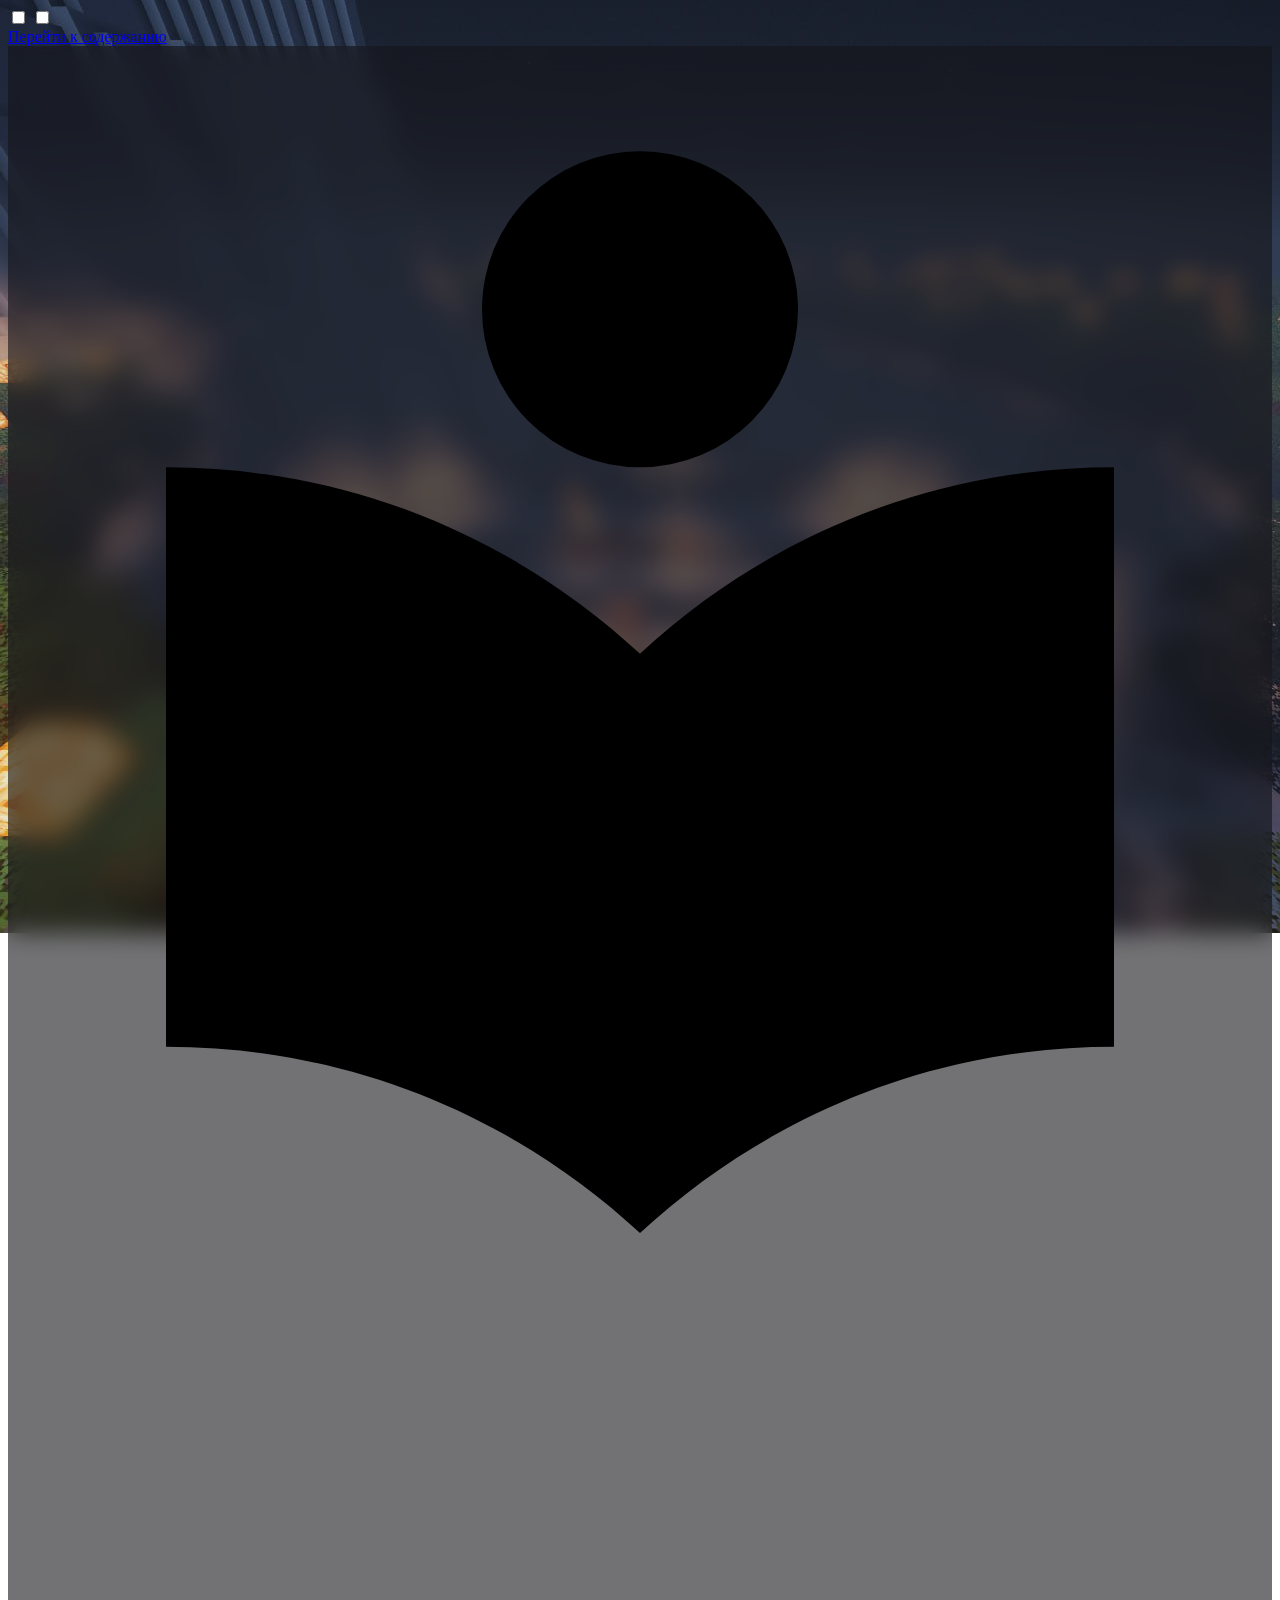
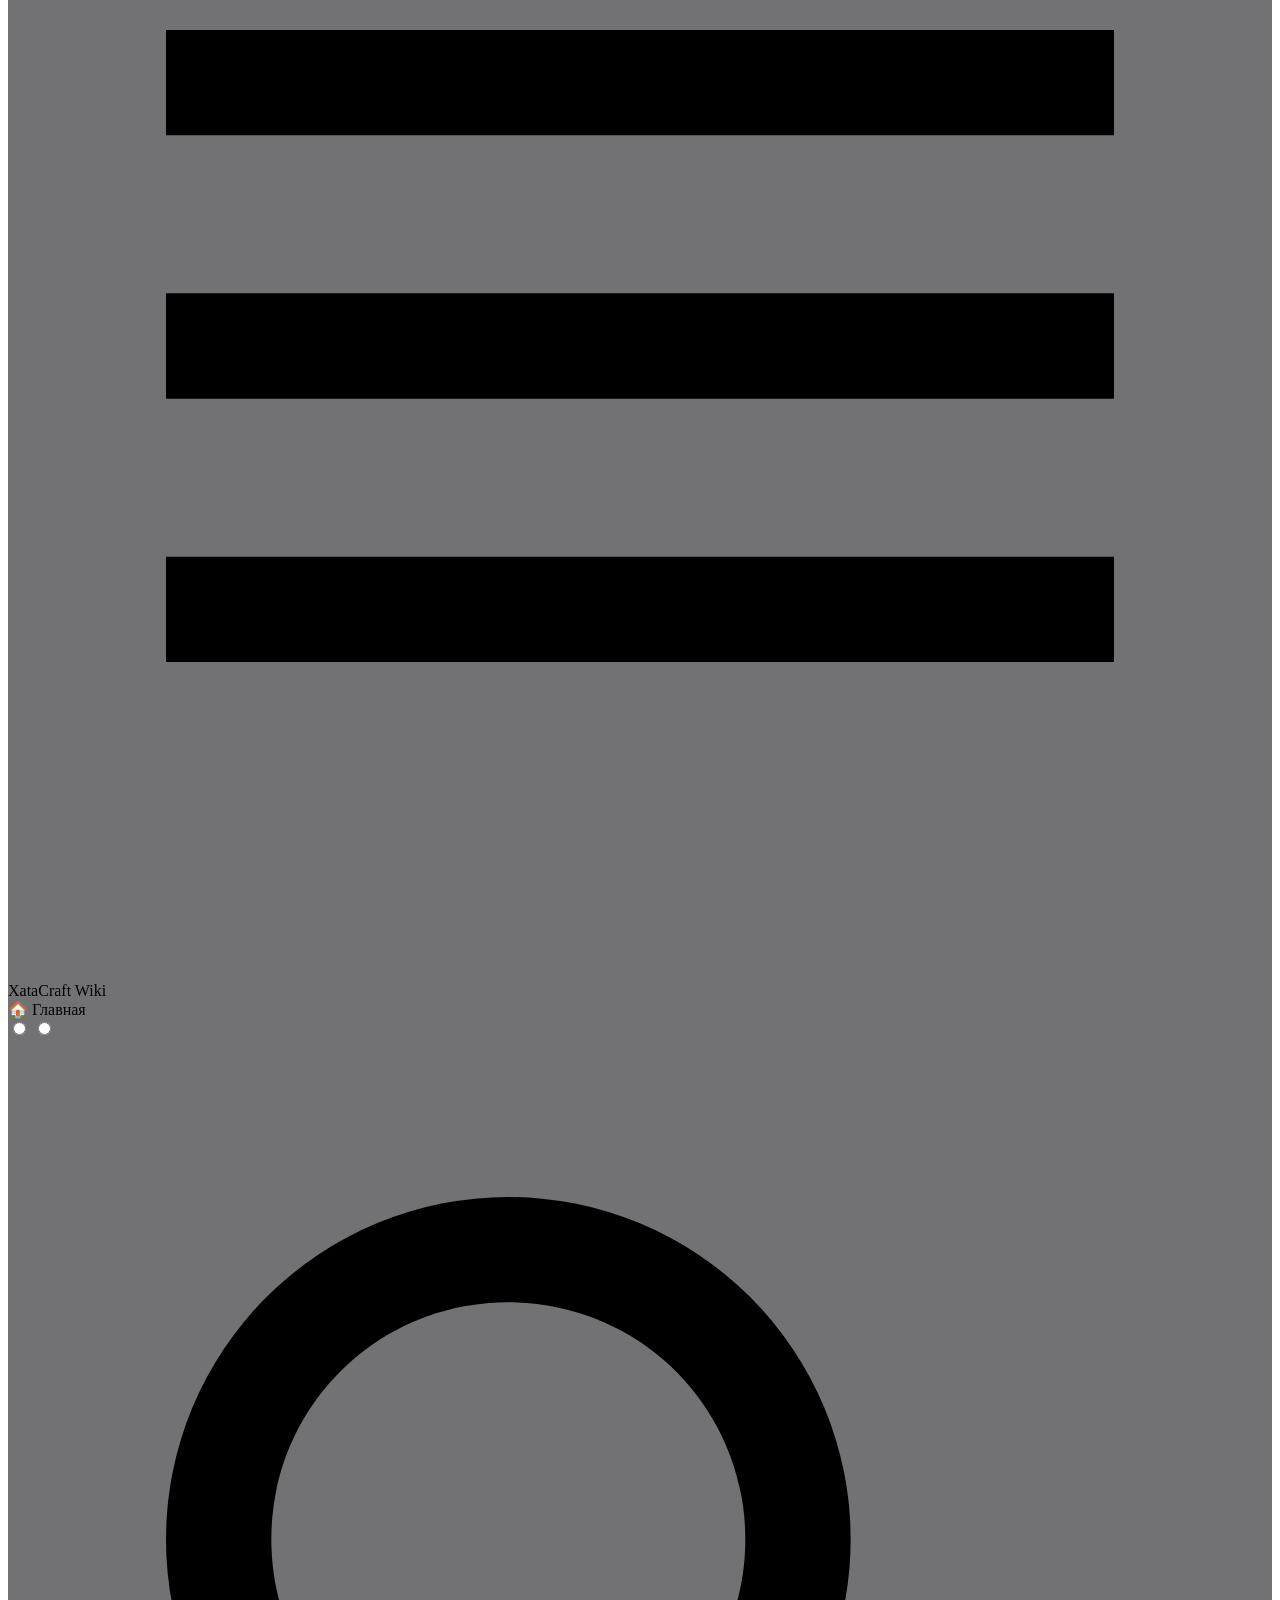
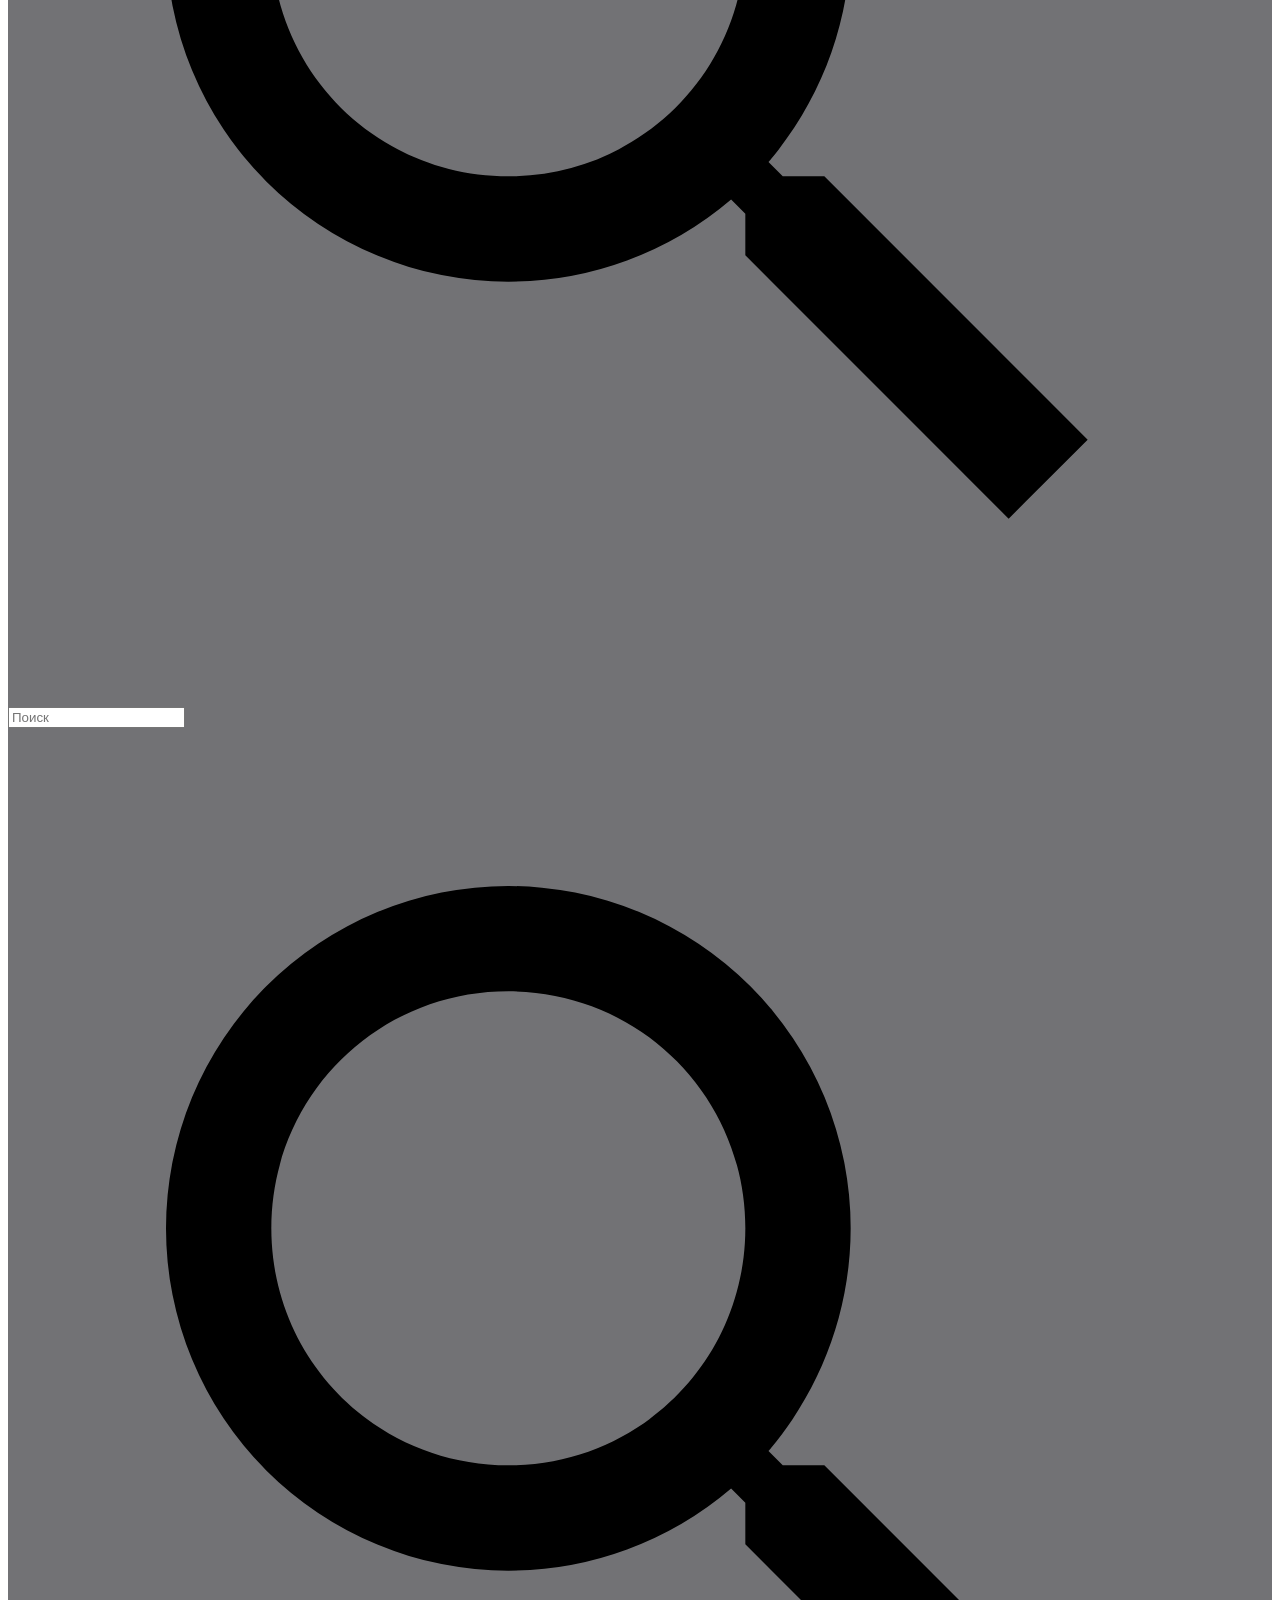
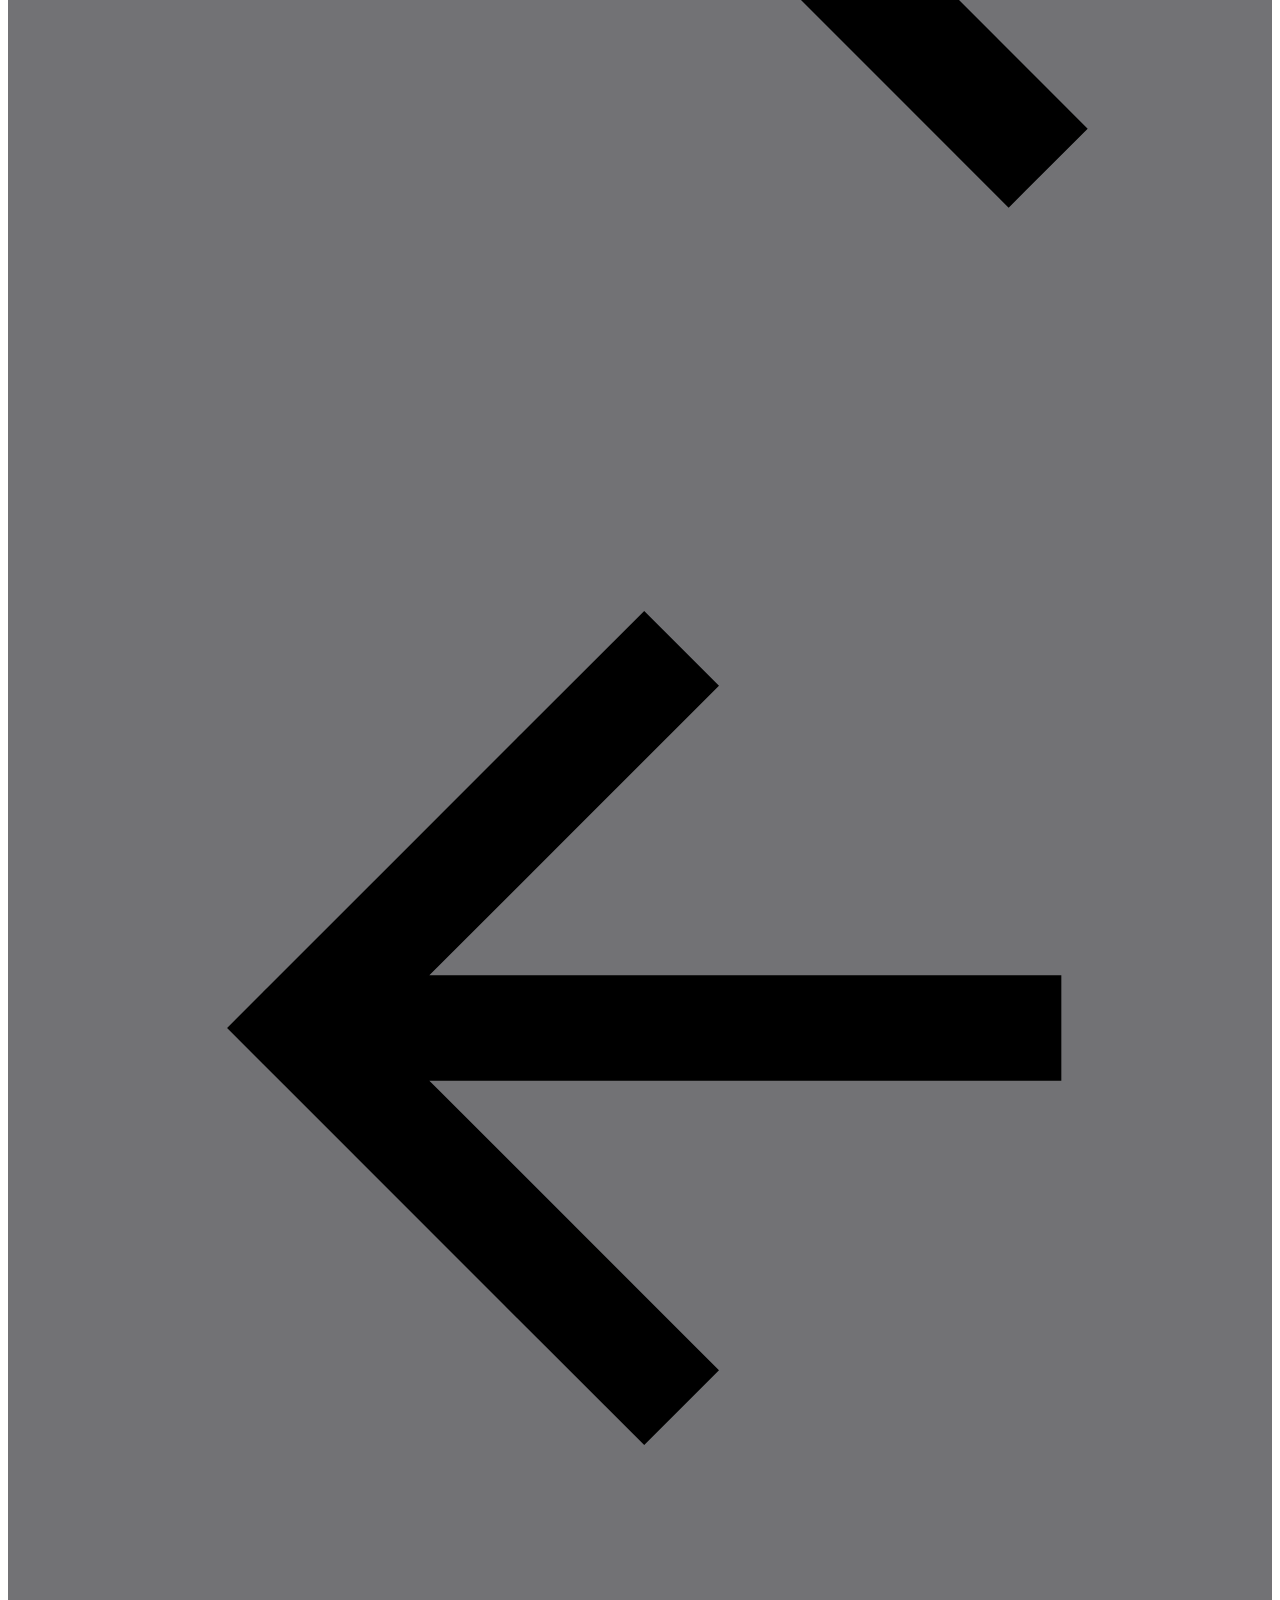
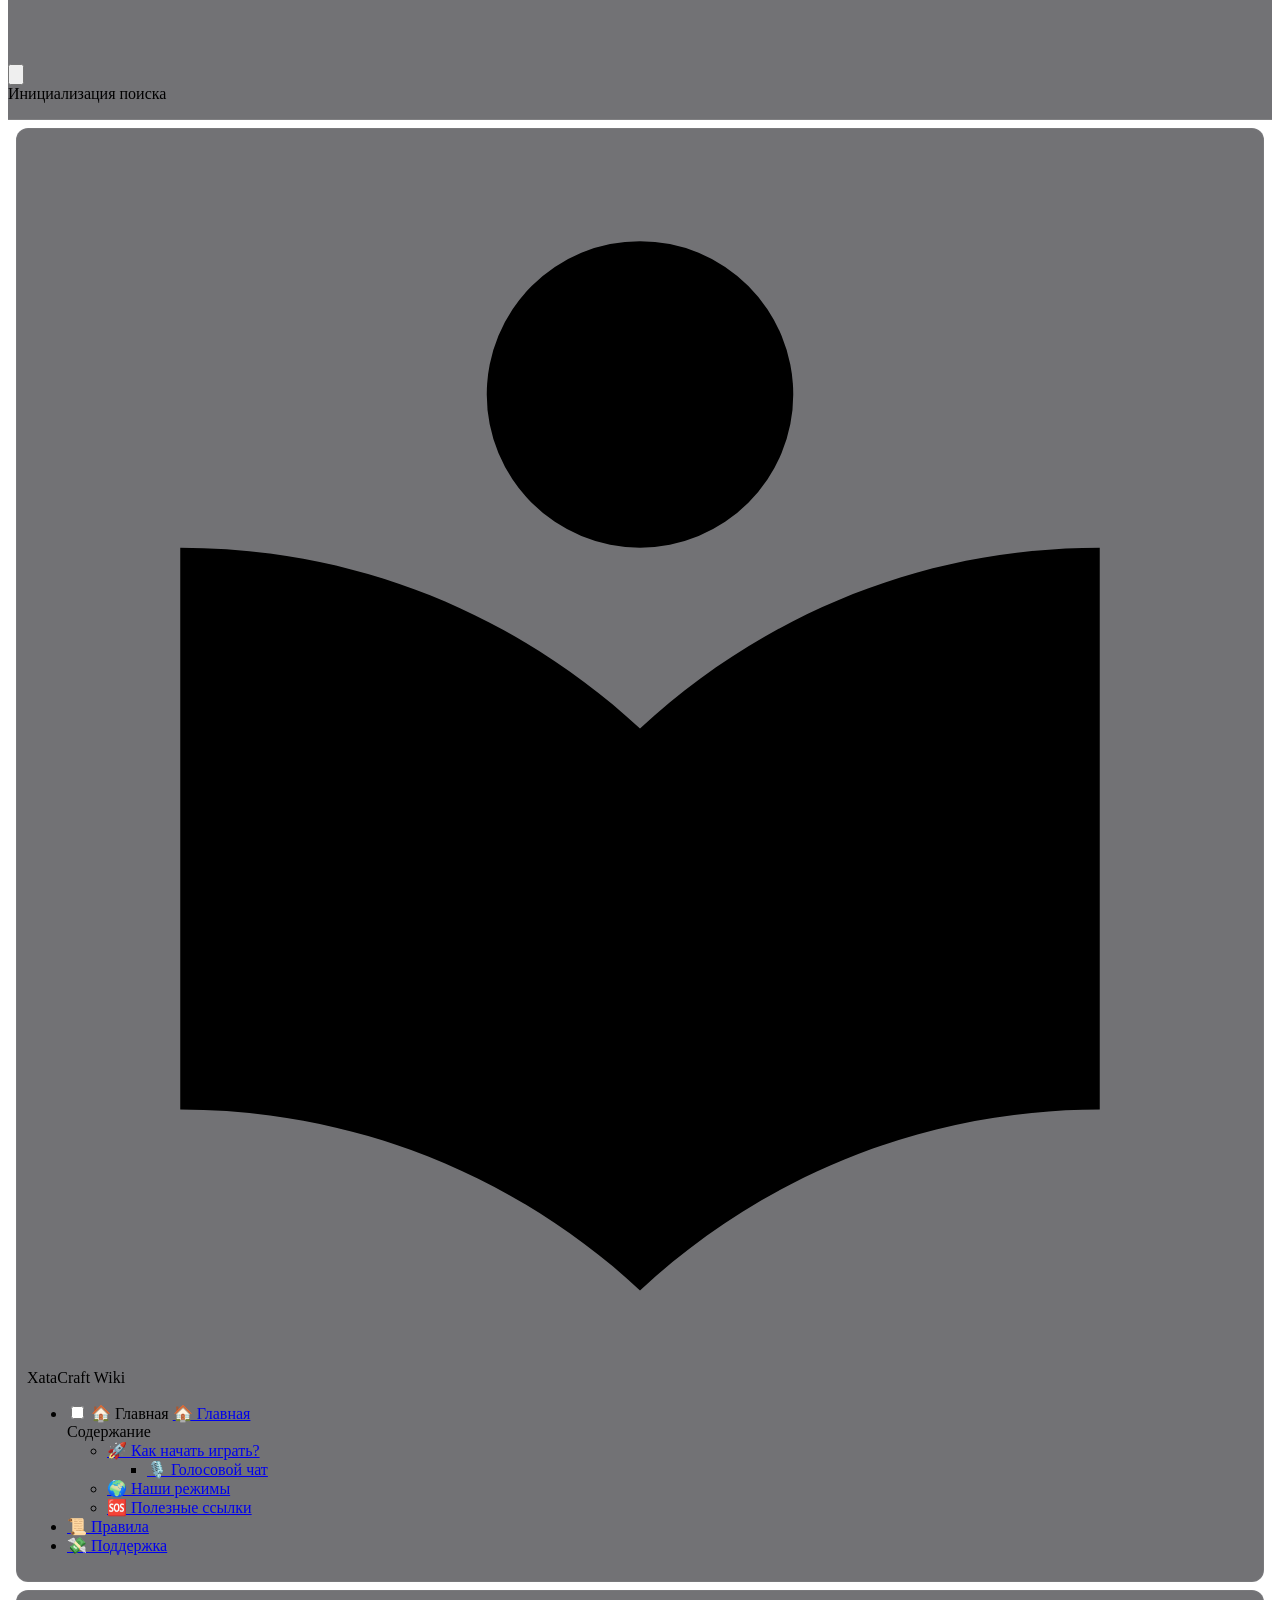
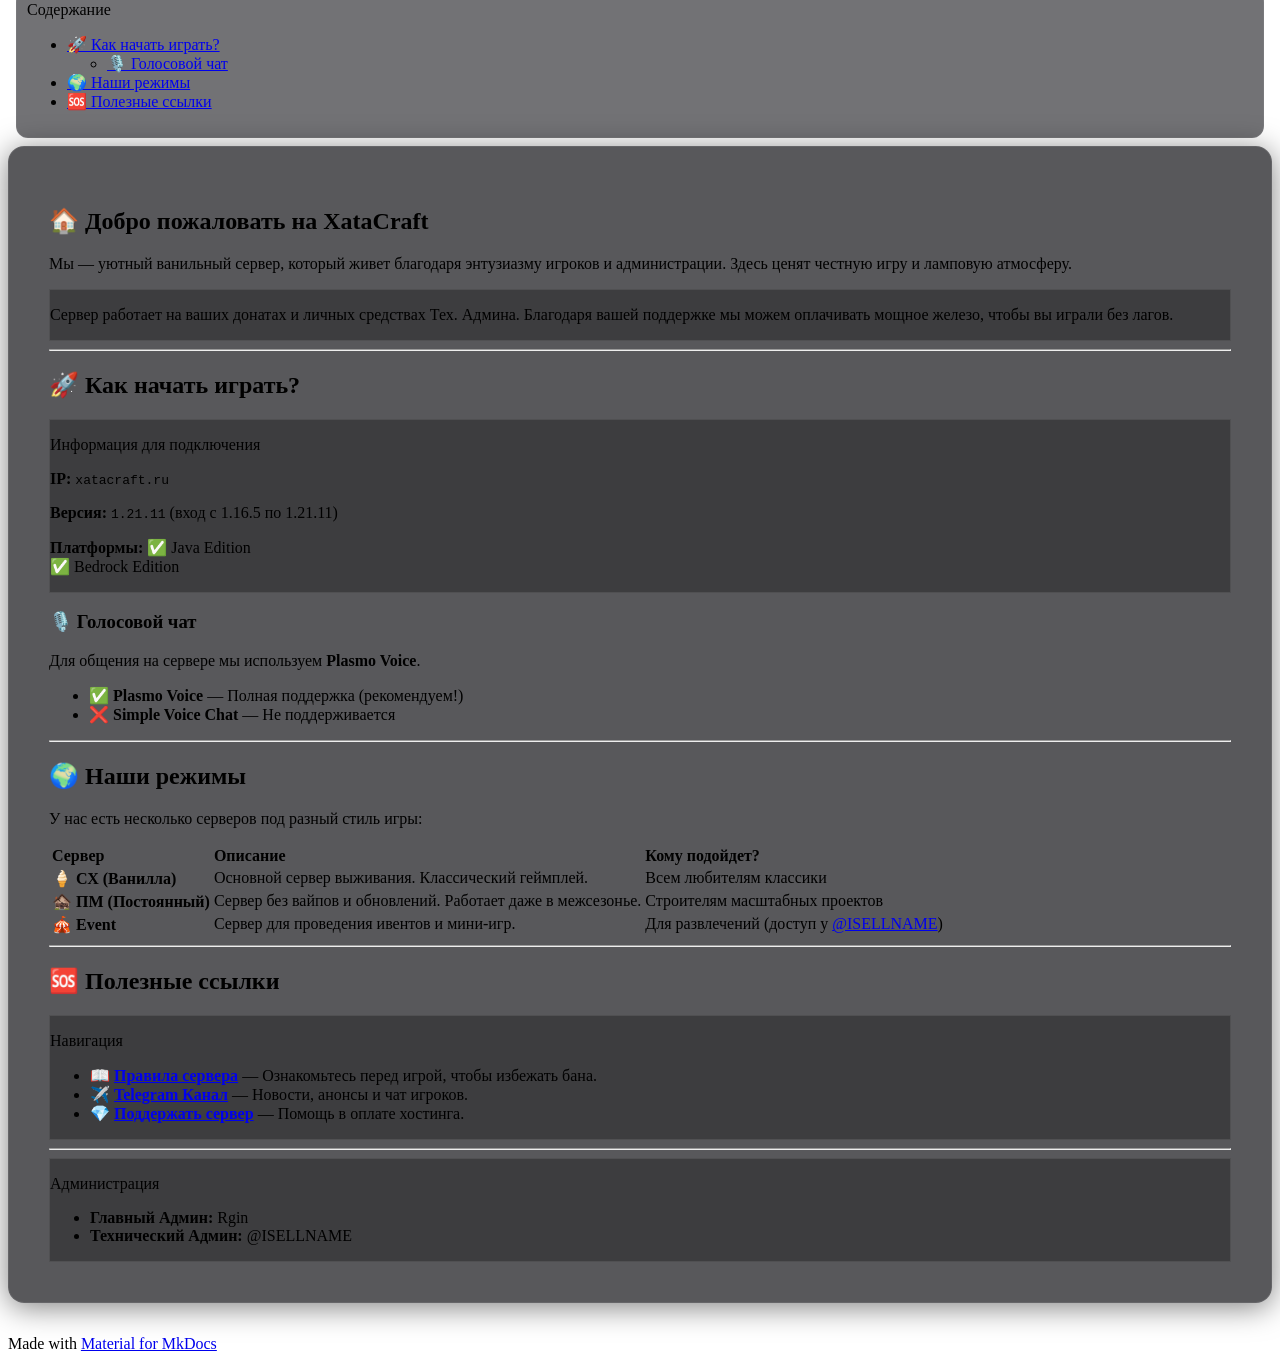
==== site/index.html @ 1f5308f3 "Initial commit: XataCraft Wiki" ====
<!doctype html>
<html lang="ru" class="no-js">
  <head>
    
      <meta charset="utf-8">
      <meta name="viewport" content="width=device-width,initial-scale=1">
      
        <meta name="description" content="Главная страница базы знаний XataCraft">
      
      
      
        <link rel="canonical" href="https://wiki.xatacraft.ru/">
      
      
      
        <link rel="next" href="pravila/">
      
      
        
      
      
      <link rel="icon" href="assets/images/favicon.png">
      <meta name="generator" content="mkdocs-1.6.1, mkdocs-material-9.7.1">
    
    
      
        <title>XataCraft Wiki</title>
      
    
    
      <link rel="stylesheet" href="assets/stylesheets/main.484c7ddc.min.css">
      
        
        <link rel="stylesheet" href="assets/stylesheets/palette.ab4e12ef.min.css">
      
      


    
    
      
    
    
      
        
        
        <link rel="preconnect" href="https://fonts.gstatic.com" crossorigin>
        <link rel="stylesheet" href="https://fonts.googleapis.com/css?family=Roboto:300,300i,400,400i,700,700i%7CRoboto+Mono:400,400i,700,700i&display=fallback">
        <style>:root{--md-text-font:"Roboto";--md-code-font:"Roboto Mono"}</style>
      
    
    
      <link rel="stylesheet" href="stylesheets/extra.css">
    
    <script>__md_scope=new URL(".",location),__md_hash=e=>[...e].reduce(((e,_)=>(e<<5)-e+_.charCodeAt(0)),0),__md_get=(e,_=localStorage,t=__md_scope)=>JSON.parse(_.getItem(t.pathname+"."+e)),__md_set=(e,_,t=localStorage,a=__md_scope)=>{try{t.setItem(a.pathname+"."+e,JSON.stringify(_))}catch(e){}}</script>
    
      

    
    
  </head>
  
  
    
    
      
    
    
    
    
    <body dir="ltr" data-md-color-scheme="slate" data-md-color-primary="blue" data-md-color-accent="light-blue">
  
    
    <input class="md-toggle" data-md-toggle="drawer" type="checkbox" id="__drawer" autocomplete="off">
    <input class="md-toggle" data-md-toggle="search" type="checkbox" id="__search" autocomplete="off">
    <label class="md-overlay" for="__drawer"></label>
    <div data-md-component="skip">
      
        
        <a href="#xatacraft" class="md-skip">
          Перейти к содержанию
        </a>
      
    </div>
    <div data-md-component="announce">
      
    </div>
    
    
      

  

<header class="md-header md-header--shadow" data-md-component="header">
  <nav class="md-header__inner md-grid" aria-label="Верхний колонтитул">
    <a href="." title="XataCraft Wiki" class="md-header__button md-logo" aria-label="XataCraft Wiki" data-md-component="logo">
      
  
  <svg xmlns="http://www.w3.org/2000/svg" viewBox="0 0 24 24"><path d="M12 8a3 3 0 0 0 3-3 3 3 0 0 0-3-3 3 3 0 0 0-3 3 3 3 0 0 0 3 3m0 3.54C9.64 9.35 6.5 8 3 8v11c3.5 0 6.64 1.35 9 3.54 2.36-2.19 5.5-3.54 9-3.54V8c-3.5 0-6.64 1.35-9 3.54"/></svg>

    </a>
    <label class="md-header__button md-icon" for="__drawer">
      
      <svg xmlns="http://www.w3.org/2000/svg" viewBox="0 0 24 24"><path d="M3 6h18v2H3zm0 5h18v2H3zm0 5h18v2H3z"/></svg>
    </label>
    <div class="md-header__title" data-md-component="header-title">
      <div class="md-header__ellipsis">
        <div class="md-header__topic">
          <span class="md-ellipsis">
            XataCraft Wiki
          </span>
        </div>
        <div class="md-header__topic" data-md-component="header-topic">
          <span class="md-ellipsis">
            
              🏠 Главная
            
          </span>
        </div>
      </div>
    </div>
    
      
        <form class="md-header__option" data-md-component="palette">
  
    
    
    
    <input class="md-option" data-md-color-media="" data-md-color-scheme="slate" data-md-color-primary="blue" data-md-color-accent="light-blue"  aria-label="Светлая тема"  type="radio" name="__palette" id="__palette_0">
    
      <label class="md-header__button md-icon" title="Светлая тема" for="__palette_1" hidden>
        <svg xmlns="http://www.w3.org/2000/svg" viewBox="0 0 24 24"><path d="m17.75 4.09-2.53 1.94.91 3.06-2.63-1.81-2.63 1.81.91-3.06-2.53-1.94L12.44 4l1.06-3 1.06 3zm3.5 6.91-1.64 1.25.59 1.98-1.7-1.17-1.7 1.17.59-1.98L15.75 11l2.06-.05L18.5 9l.69 1.95zm-2.28 4.95c.83-.08 1.72 1.1 1.19 1.85-.32.45-.66.87-1.08 1.27C15.17 23 8.84 23 4.94 19.07c-3.91-3.9-3.91-10.24 0-14.14.4-.4.82-.76 1.27-1.08.75-.53 1.93.36 1.85 1.19-.27 2.86.69 5.83 2.89 8.02a9.96 9.96 0 0 0 8.02 2.89m-1.64 2.02a12.08 12.08 0 0 1-7.8-3.47c-2.17-2.19-3.33-5-3.49-7.82-2.81 3.14-2.7 7.96.31 10.98 3.02 3.01 7.84 3.12 10.98.31"/></svg>
      </label>
    
  
    
    
    
    <input class="md-option" data-md-color-media="" data-md-color-scheme="default" data-md-color-primary="indigo" data-md-color-accent="indigo"  aria-label="Темная тема"  type="radio" name="__palette" id="__palette_1">
    
      <label class="md-header__button md-icon" title="Темная тема" for="__palette_0" hidden>
        <svg xmlns="http://www.w3.org/2000/svg" viewBox="0 0 24 24"><path d="M12 7a5 5 0 0 1 5 5 5 5 0 0 1-5 5 5 5 0 0 1-5-5 5 5 0 0 1 5-5m0 2a3 3 0 0 0-3 3 3 3 0 0 0 3 3 3 3 0 0 0 3-3 3 3 0 0 0-3-3m0-7 2.39 3.42C13.65 5.15 12.84 5 12 5s-1.65.15-2.39.42zM3.34 7l4.16-.35A7.2 7.2 0 0 0 5.94 8.5c-.44.74-.69 1.5-.83 2.29zm.02 10 1.76-3.77a7.131 7.131 0 0 0 2.38 4.14zM20.65 7l-1.77 3.79a7.02 7.02 0 0 0-2.38-4.15zm-.01 10-4.14.36c.59-.51 1.12-1.14 1.54-1.86.42-.73.69-1.5.83-2.29zM12 22l-2.41-3.44c.74.27 1.55.44 2.41.44.82 0 1.63-.17 2.37-.44z"/></svg>
      </label>
    
  
</form>
      
    
    
      <script>var palette=__md_get("__palette");if(palette&&palette.color){if("(prefers-color-scheme)"===palette.color.media){var media=matchMedia("(prefers-color-scheme: light)"),input=document.querySelector(media.matches?"[data-md-color-media='(prefers-color-scheme: light)']":"[data-md-color-media='(prefers-color-scheme: dark)']");palette.color.media=input.getAttribute("data-md-color-media"),palette.color.scheme=input.getAttribute("data-md-color-scheme"),palette.color.primary=input.getAttribute("data-md-color-primary"),palette.color.accent=input.getAttribute("data-md-color-accent")}for(var[key,value]of Object.entries(palette.color))document.body.setAttribute("data-md-color-"+key,value)}</script>
    
    
    
      
      
        <label class="md-header__button md-icon" for="__search">
          
          <svg xmlns="http://www.w3.org/2000/svg" viewBox="0 0 24 24"><path d="M9.5 3A6.5 6.5 0 0 1 16 9.5c0 1.61-.59 3.09-1.56 4.23l.27.27h.79l5 5-1.5 1.5-5-5v-.79l-.27-.27A6.52 6.52 0 0 1 9.5 16 6.5 6.5 0 0 1 3 9.5 6.5 6.5 0 0 1 9.5 3m0 2C7 5 5 7 5 9.5S7 14 9.5 14 14 12 14 9.5 12 5 9.5 5"/></svg>
        </label>
        <div class="md-search" data-md-component="search" role="dialog">
  <label class="md-search__overlay" for="__search"></label>
  <div class="md-search__inner" role="search">
    <form class="md-search__form" name="search">
      <input type="text" class="md-search__input" name="query" aria-label="Поиск" placeholder="Поиск" autocapitalize="off" autocorrect="off" autocomplete="off" spellcheck="false" data-md-component="search-query" required>
      <label class="md-search__icon md-icon" for="__search">
        
        <svg xmlns="http://www.w3.org/2000/svg" viewBox="0 0 24 24"><path d="M9.5 3A6.5 6.5 0 0 1 16 9.5c0 1.61-.59 3.09-1.56 4.23l.27.27h.79l5 5-1.5 1.5-5-5v-.79l-.27-.27A6.52 6.52 0 0 1 9.5 16 6.5 6.5 0 0 1 3 9.5 6.5 6.5 0 0 1 9.5 3m0 2C7 5 5 7 5 9.5S7 14 9.5 14 14 12 14 9.5 12 5 9.5 5"/></svg>
        
        <svg xmlns="http://www.w3.org/2000/svg" viewBox="0 0 24 24"><path d="M20 11v2H8l5.5 5.5-1.42 1.42L4.16 12l7.92-7.92L13.5 5.5 8 11z"/></svg>
      </label>
      <nav class="md-search__options" aria-label="Поиск">
        
        <button type="reset" class="md-search__icon md-icon" title="Очистить" aria-label="Очистить" tabindex="-1">
          
          <svg xmlns="http://www.w3.org/2000/svg" viewBox="0 0 24 24"><path d="M19 6.41 17.59 5 12 10.59 6.41 5 5 6.41 10.59 12 5 17.59 6.41 19 12 13.41 17.59 19 19 17.59 13.41 12z"/></svg>
        </button>
      </nav>
      
        <div class="md-search__suggest" data-md-component="search-suggest"></div>
      
    </form>
    <div class="md-search__output">
      <div class="md-search__scrollwrap" tabindex="0" data-md-scrollfix>
        <div class="md-search-result" data-md-component="search-result">
          <div class="md-search-result__meta">
            Инициализация поиска
          </div>
          <ol class="md-search-result__list" role="presentation"></ol>
        </div>
      </div>
    </div>
  </div>
</div>
      
    
    
  </nav>
  
</header>
    
    <div class="md-container" data-md-component="container">
      
      
        
          
        
      
      <main class="md-main" data-md-component="main">
        <div class="md-main__inner md-grid">
          
            
              
              <div class="md-sidebar md-sidebar--primary" data-md-component="sidebar" data-md-type="navigation" >
                <div class="md-sidebar__scrollwrap">
                  <div class="md-sidebar__inner">
                    



<nav class="md-nav md-nav--primary" aria-label="Навигация" data-md-level="0">
  <label class="md-nav__title" for="__drawer">
    <a href="." title="XataCraft Wiki" class="md-nav__button md-logo" aria-label="XataCraft Wiki" data-md-component="logo">
      
  
  <svg xmlns="http://www.w3.org/2000/svg" viewBox="0 0 24 24"><path d="M12 8a3 3 0 0 0 3-3 3 3 0 0 0-3-3 3 3 0 0 0-3 3 3 3 0 0 0 3 3m0 3.54C9.64 9.35 6.5 8 3 8v11c3.5 0 6.64 1.35 9 3.54 2.36-2.19 5.5-3.54 9-3.54V8c-3.5 0-6.64 1.35-9 3.54"/></svg>

    </a>
    XataCraft Wiki
  </label>
  
  <ul class="md-nav__list" data-md-scrollfix>
    
      
      
  
  
    
  
  
  
    <li class="md-nav__item md-nav__item--active">
      
      <input class="md-nav__toggle md-toggle" type="checkbox" id="__toc">
      
      
        
      
      
        <label class="md-nav__link md-nav__link--active" for="__toc">
          
  
  
  <span class="md-ellipsis">
    
  
    🏠 Главная
  

    
  </span>
  
  

          <span class="md-nav__icon md-icon"></span>
        </label>
      
      <a href="." class="md-nav__link md-nav__link--active">
        
  
  
  <span class="md-ellipsis">
    
  
    🏠 Главная
  

    
  </span>
  
  

      </a>
      
        

<nav class="md-nav md-nav--secondary" aria-label="Содержание">
  
  
  
    
  
  
    <label class="md-nav__title" for="__toc">
      <span class="md-nav__icon md-icon"></span>
      Содержание
    </label>
    <ul class="md-nav__list" data-md-component="toc" data-md-scrollfix>
      
        <li class="md-nav__item">
  <a href="#_1" class="md-nav__link">
    <span class="md-ellipsis">
      
        🚀 Как начать играть?
      
    </span>
  </a>
  
    <nav class="md-nav" aria-label="🚀 Как начать играть?">
      <ul class="md-nav__list">
        
          <li class="md-nav__item">
  <a href="#_2" class="md-nav__link">
    <span class="md-ellipsis">
      
        🎙️ Голосовой чат
      
    </span>
  </a>
  
</li>
        
      </ul>
    </nav>
  
</li>
      
        <li class="md-nav__item">
  <a href="#_3" class="md-nav__link">
    <span class="md-ellipsis">
      
        🌍 Наши режимы
      
    </span>
  </a>
  
</li>
      
        <li class="md-nav__item">
  <a href="#_4" class="md-nav__link">
    <span class="md-ellipsis">
      
        🆘 Полезные ссылки
      
    </span>
  </a>
  
</li>
      
    </ul>
  
</nav>
      
    </li>
  

    
      
      
  
  
  
  
    <li class="md-nav__item">
      <a href="pravila/" class="md-nav__link">
        
  
  
  <span class="md-ellipsis">
    
  
    📜 Правила
  

    
  </span>
  
  

      </a>
    </li>
  

    
      
      
  
  
  
  
    <li class="md-nav__item">
      <a href="donate/" class="md-nav__link">
        
  
  
  <span class="md-ellipsis">
    
  
    💸 Поддержка
  

    
  </span>
  
  

      </a>
    </li>
  

    
  </ul>
</nav>
                  </div>
                </div>
              </div>
            
            
              
              <div class="md-sidebar md-sidebar--secondary" data-md-component="sidebar" data-md-type="toc" >
                <div class="md-sidebar__scrollwrap">
                  <div class="md-sidebar__inner">
                    

<nav class="md-nav md-nav--secondary" aria-label="Содержание">
  
  
  
    
  
  
    <label class="md-nav__title" for="__toc">
      <span class="md-nav__icon md-icon"></span>
      Содержание
    </label>
    <ul class="md-nav__list" data-md-component="toc" data-md-scrollfix>
      
        <li class="md-nav__item">
  <a href="#_1" class="md-nav__link">
    <span class="md-ellipsis">
      
        🚀 Как начать играть?
      
    </span>
  </a>
  
    <nav class="md-nav" aria-label="🚀 Как начать играть?">
      <ul class="md-nav__list">
        
          <li class="md-nav__item">
  <a href="#_2" class="md-nav__link">
    <span class="md-ellipsis">
      
        🎙️ Голосовой чат
      
    </span>
  </a>
  
</li>
        
      </ul>
    </nav>
  
</li>
      
        <li class="md-nav__item">
  <a href="#_3" class="md-nav__link">
    <span class="md-ellipsis">
      
        🌍 Наши режимы
      
    </span>
  </a>
  
</li>
      
        <li class="md-nav__item">
  <a href="#_4" class="md-nav__link">
    <span class="md-ellipsis">
      
        🆘 Полезные ссылки
      
    </span>
  </a>
  
</li>
      
    </ul>
  
</nav>
                  </div>
                </div>
              </div>
            
          
          
            <div class="md-content" data-md-component="content">
              
              <article class="md-content__inner md-typeset">
                
                  



<h1 id="xatacraft">🏠 Добро пожаловать на XataCraft</h1>
<p>Мы — уютный ванильный сервер, который живет благодаря энтузиазму игроков и администрации. Здесь ценят честную игру и ламповую атмосферу.</p>
<div class="admonition note">
<p>Сервер работает на ваших донатах и личных средствах Тех. Админа. Благодаря вашей поддержке мы можем оплачивать мощное железо, чтобы вы играли без лагов.</p>
</div>
<hr />
<h2 id="_1">🚀 Как начать играть?</h2>
<div class="admonition success">
<p class="admonition-title">Информация для подключения</p>
<p><strong>IP:</strong> <code>xatacraft.ru</code></p>
<p><strong>Версия:</strong> <code>1.21.11</code> (вход с 1.16.5 по 1.21.11)</p>
<p><strong>Платформы:</strong> 
✅ Java Edition<br />
✅ Bedrock Edition</p>
</div>
<h3 id="_2">🎙️ Голосовой чат</h3>
<p>Для общения на сервере мы используем <strong>Plasmo Voice</strong>.</p>
<ul>
<li>✅ <strong>Plasmo Voice</strong> — Полная поддержка (рекомендуем!)</li>
<li>❌ <strong>Simple Voice Chat</strong> — Не поддерживается</li>
</ul>
<hr />
<h2 id="_3">🌍 Наши режимы</h2>
<p>У нас есть несколько серверов под разный стиль игры:</p>
<table>
<thead>
<tr>
<th style="text-align: left;">Сервер</th>
<th style="text-align: left;">Описание</th>
<th style="text-align: left;">Кому подойдет?</th>
</tr>
</thead>
<tbody>
<tr>
<td style="text-align: left;"><strong>🍦 СХ (Ванилла)</strong></td>
<td style="text-align: left;">Основной сервер выживания. Классический геймплей.</td>
<td style="text-align: left;">Всем любителям классики</td>
</tr>
<tr>
<td style="text-align: left;"><strong>🏚️ ПМ (Постоянный)</strong></td>
<td style="text-align: left;">Сервер без вайпов и обновлений. Работает даже в межсезонье.</td>
<td style="text-align: left;">Строителям масштабных проектов</td>
</tr>
<tr>
<td style="text-align: left;"><strong>🎪 Event</strong></td>
<td style="text-align: left;">Сервер для проведения ивентов и мини-игр.</td>
<td style="text-align: left;">Для развлечений (доступ у <a href="https://t.me/ISELLNAME">@ISELLNAME</a>)</td>
</tr>
</tbody>
</table>
<hr />
<h2 id="_4">🆘 Полезные ссылки</h2>
<div class="admonition tip">
<p class="admonition-title">Навигация</p>
<ul>
<li>📖 <strong><a href="pravila/">Правила сервера</a></strong> — Ознакомьтесь перед игрой, чтобы избежать бана.</li>
<li>✈️ <strong><a href="https://t.me/xatacraft">Telegram Канал</a></strong> — Новости, анонсы и чат игроков.</li>
<li>💎 <strong><a href="donate/">Поддержать сервер</a></strong> — Помощь в оплате хостинга.</li>
</ul>
</div>
<hr />
<div class="admonition info">
<p class="admonition-title">Администрация</p>
<ul>
<li><strong>Главный Админ:</strong> Rgin</li>
<li><strong>Технический Админ:</strong> @ISELLNAME</li>
</ul>
</div>







  
  






                
              </article>
            </div>
          
          
<script>var target=document.getElementById(location.hash.slice(1));target&&target.name&&(target.checked=target.name.startsWith("__tabbed_"))</script>
        </div>
        
      </main>
      
        <footer class="md-footer">
  
  <div class="md-footer-meta md-typeset">
    <div class="md-footer-meta__inner md-grid">
      <div class="md-copyright">
  
  
    Made with
    <a href="https://squidfunk.github.io/mkdocs-material/" target="_blank" rel="noopener">
      Material for MkDocs
    </a>
  
</div>
      
    </div>
  </div>
</footer>
      
    </div>
    <div class="md-dialog" data-md-component="dialog">
      <div class="md-dialog__inner md-typeset"></div>
    </div>
    
    
    
      
      
      <script id="__config" type="application/json">{"annotate": null, "base": ".", "features": ["navigation.instant", "navigation.tracking", "search.suggest", "search.highlight"], "search": "assets/javascripts/workers/search.2c215733.min.js", "tags": null, "translations": {"clipboard.copied": "\u0421\u043a\u043e\u043f\u0438\u0440\u043e\u0432\u0430\u043d\u043e \u0432 \u0431\u0443\u0444\u0435\u0440", "clipboard.copy": "\u041a\u043e\u043f\u0438\u0440\u043e\u0432\u0430\u0442\u044c \u0432 \u0431\u0443\u0444\u0435\u0440", "search.result.more.one": "\u0415\u0449\u0451 1 \u043d\u0430 \u044d\u0442\u043e\u0439 \u0441\u0442\u0440\u0430\u043d\u0438\u0446\u0435", "search.result.more.other": "\u0415\u0449\u0451 # \u043d\u0430 \u044d\u0442\u043e\u0439 \u0441\u0442\u0440\u0430\u043d\u0438\u0446\u0435", "search.result.none": "\u0421\u043e\u0432\u043f\u0430\u0434\u0435\u043d\u0438\u0439 \u043d\u0435 \u043d\u0430\u0439\u0434\u0435\u043d\u043e", "search.result.one": "\u041d\u0430\u0439\u0434\u0435\u043d\u043e 1 \u0441\u043e\u0432\u043f\u0430\u0434\u0435\u043d\u0438\u0435", "search.result.other": "\u041d\u0430\u0439\u0434\u0435\u043d\u043e \u0441\u043e\u0432\u043f\u0430\u0434\u0435\u043d\u0438\u0439: #", "search.result.placeholder": "\u041d\u0430\u0447\u043d\u0438\u0442\u0435 \u043f\u0435\u0447\u0430\u0442\u0430\u0442\u044c \u0434\u043b\u044f \u043f\u043e\u0438\u0441\u043a\u0430", "search.result.term.missing": "\u041e\u0442\u0441\u0443\u0442\u0441\u0442\u0432\u0443\u0435\u0442", "select.version": "\u0412\u044b\u0431\u0435\u0440\u0438\u0442\u0435 \u0432\u0435\u0440\u0441\u0438\u044e"}, "version": null}</script>
    
    
      <script src="assets/javascripts/bundle.79ae519e.min.js"></script>
      
    
  </body>
</html>
---- site/assets/stylesheets/main.484c7ddc.min.css ----
@charset "UTF-8";html{-webkit-text-size-adjust:none;-moz-text-size-adjust:none;text-size-adjust:none;box-sizing:border-box}*,:after,:before{box-sizing:inherit}@media (prefers-reduced-motion){*,:after,:before{transition:none!important}}body{margin:0}a,button,input,label{-webkit-tap-highlight-color:transparent}a{color:inherit;text-decoration:none}hr{border:0;box-sizing:initial;display:block;height:.05rem;overflow:visible;padding:0}small{font-size:80%}sub,sup{line-height:1em}img{border-style:none}table{border-collapse:initial;border-spacing:0}td,th{font-weight:400;vertical-align:top}button{background:#0000;border:0;font-family:inherit;font-size:inherit;margin:0;padding:0}input{border:0;outline:none}:root{--md-primary-fg-color:#4051b5;--md-primary-fg-color--light:#5d6cc0;--md-primary-fg-color--dark:#303fa1;--md-primary-bg-color:#fff;--md-primary-bg-color--light:#ffffffb3;--md-accent-fg-color:#526cfe;--md-accent-fg-color--transparent:#526cfe1a;--md-accent-bg-color:#fff;--md-accent-bg-color--light:#ffffffb3}[data-md-color-scheme=default]{color-scheme:light}[data-md-color-scheme=default] img[src$="#gh-dark-mode-only"],[data-md-color-scheme=default] img[src$="#only-dark"]{display:none}:root,[data-md-color-scheme=default]{--md-hue:225deg;--md-default-fg-color:#000000de;--md-default-fg-color--light:#0000008a;--md-default-fg-color--lighter:#00000052;--md-default-fg-color--lightest:#00000012;--md-default-bg-color:#fff;--md-default-bg-color--light:#ffffffb3;--md-default-bg-color--lighter:#ffffff4d;--md-default-bg-color--lightest:#ffffff1f;--md-code-fg-color:#36464e;--md-code-bg-color:#f5f5f5;--md-code-bg-color--light:#f5f5f5b3;--md-code-bg-color--lighter:#f5f5f54d;--md-code-hl-color:#4287ff;--md-code-hl-color--light:#4287ff1a;--md-code-hl-number-color:#d52a2a;--md-code-hl-special-color:#db1457;--md-code-hl-function-color:#a846b9;--md-code-hl-constant-color:#6e59d9;--md-code-hl-keyword-color:#3f6ec6;--md-code-hl-string-color:#1c7d4d;--md-code-hl-name-color:var(--md-code-fg-color);--md-code-hl-operator-color:var(--md-default-fg-color--light);--md-code-hl-punctuation-color:var(--md-default-fg-color--light);--md-code-hl-comment-color:var(--md-default-fg-color--light);--md-code-hl-generic-color:var(--md-default-fg-color--light);--md-code-hl-variable-color:var(--md-default-fg-color--light);--md-typeset-color:var(--md-default-fg-color);--md-typeset-a-color:var(--md-primary-fg-color);--md-typeset-del-color:#f5503d26;--md-typeset-ins-color:#0bd57026;--md-typeset-kbd-color:#fafafa;--md-typeset-kbd-accent-color:#fff;--md-typeset-kbd-border-color:#b8b8b8;--md-typeset-mark-color:#ffff0080;--md-typeset-table-color:#0000001f;--md-typeset-table-color--light:rgba(0,0,0,.035);--md-admonition-fg-color:var(--md-default-fg-color);--md-admonition-bg-color:var(--md-default-bg-color);--md-warning-fg-color:#000000de;--md-warning-bg-color:#ff9;--md-footer-fg-color:#fff;--md-footer-fg-color--light:#ffffffb3;--md-footer-fg-color--lighter:#ffffff73;--md-footer-bg-color:#000000de;--md-footer-bg-color--dark:#00000052;--md-shadow-z1:0 0.2rem 0.5rem #0000000d,0 0 0.05rem #0000001a;--md-shadow-z2:0 0.2rem 0.5rem #0000001a,0 0 0.05rem #00000040;--md-shadow-z3:0 0.2rem 0.5rem #0003,0 0 0.05rem #00000059}.md-icon svg{fill:currentcolor;display:block;height:1.2rem;width:1.2rem}body{-webkit-font-smoothing:antialiased;-moz-osx-font-smoothing:grayscale;--md-text-font-family:var(--md-text-font,_),-apple-system,BlinkMacSystemFont,Helvetica,Arial,sans-serif;--md-code-font-family:var(--md-code-font,_),SFMono-Regular,Consolas,Menlo,monospace}aside,body,input{font-feature-settings:"kern","liga";color:var(--md-typeset-color);font-family:var(--md-text-font-family)}code,kbd,pre{font-feature-settings:"kern";font-family:var(--md-code-font-family)}:root{--md-typeset-table-sort-icon:url('data:image/svg+xml;charset=utf-8,<svg xmlns="http://www.w3.org/2000/svg" viewBox="0 0 24 24"><path d="m18 21-4-4h3V7h-3l4-4 4 4h-3v10h3M2 19v-2h10v2M2 13v-2h7v2M2 7V5h4v2z"/></svg>');--md-typeset-table-sort-icon--asc:url('data:image/svg+xml;charset=utf-8,<svg xmlns="http://www.w3.org/2000/svg" viewBox="0 0 24 24"><path d="M19 17h3l-4 4-4-4h3V3h2M2 17h10v2H2M6 5v2H2V5m0 6h7v2H2z"/></svg>');--md-typeset-table-sort-icon--desc:url('data:image/svg+xml;charset=utf-8,<svg xmlns="http://www.w3.org/2000/svg" viewBox="0 0 24 24"><path d="M19 7h3l-4-4-4 4h3v14h2M2 17h10v2H2M6 5v2H2V5m0 6h7v2H2z"/></svg>')}.md-typeset{-webkit-print-color-adjust:exact;color-adjust:exact;font-size:.8rem;line-height:1.6;overflow-wrap:break-word}@media print{.md-typeset{font-size:.68rem}}.md-typeset blockquote,.md-typeset dl,.md-typeset figure,.md-typeset ol,.md-typeset pre,.md-typeset ul{margin-bottom:1em;margin-top:1em}.md-typeset h1{color:var(--md-default-fg-color--light);font-size:2em;line-height:1.3;margin:0 0 1.25em}.md-typeset h1,.md-typeset h2{font-weight:300;letter-spacing:-.01em}.md-typeset h2{font-size:1.5625em;line-height:1.4;margin:1.6em 0 .64em}.md-typeset h3{font-size:1.25em;font-weight:400;letter-spacing:-.01em;line-height:1.5;margin:1.6em 0 .8em}.md-typeset h2+h3{margin-top:.8em}.md-typeset h4{font-weight:700;letter-spacing:-.01em;margin:1em 0}.md-typeset h5,.md-typeset h6{color:var(--md-default-fg-color--light);font-size:.8em;font-weight:700;letter-spacing:-.01em;margin:1.25em 0}.md-typeset h5{text-transform:uppercase}.md-typeset h5 code{text-transform:none}.md-typeset hr{border-bottom:.05rem solid var(--md-default-fg-color--lightest);display:flow-root;margin:1.5em 0}.md-typeset a{color:var(--md-typeset-a-color);word-break:break-word}.md-typeset a,.md-typeset a:before{transition:color 125ms}.md-typeset a:focus,.md-typeset a:hover{color:var(--md-accent-fg-color)}.md-typeset a:focus code,.md-typeset a:hover code{background-color:var(--md-accent-fg-color--transparent);color:var(--md-accent-fg-color)}.md-typeset a code{color:var(--md-typeset-a-color)}.md-typeset a.focus-visible{outline-color:var(--md-accent-fg-color);outline-offset:.2rem}.md-typeset code,.md-typeset kbd,.md-typeset pre{color:var(--md-code-fg-color);direction:ltr;font-variant-ligatures:none;transition:background-color 125ms}@media print{.md-typeset code,.md-typeset kbd,.md-typeset pre{white-space:pre-wrap}}.md-typeset code{background-color:var(--md-code-bg-color);border-radius:.1rem;-webkit-box-decoration-break:clone;box-decoration-break:clone;font-size:.85em;padding:0 .2941176471em;transition:color 125ms,background-color 125ms;word-break:break-word}.md-typeset code:not(.focus-visible){-webkit-tap-highlight-color:transparent;outline:none}.md-typeset pre{display:flow-root;line-height:1.4;position:relative}.md-typeset pre>code{-webkit-box-decoration-break:slice;box-decoration-break:slice;box-shadow:none;display:block;margin:0;outline-color:var(--md-accent-fg-color);overflow:auto;padding:.7720588235em 1.1764705882em;scrollbar-color:var(--md-default-fg-color--lighter) #0000;scrollbar-width:thin;touch-action:auto;word-break:normal}.md-typeset pre>code:hover{scrollbar-color:var(--md-accent-fg-color) #0000}.md-typeset pre>code::-webkit-scrollbar{height:.2rem;width:.2rem}.md-typeset pre>code::-webkit-scrollbar-thumb{background-color:var(--md-default-fg-color--lighter)}.md-typeset pre>code::-webkit-scrollbar-thumb:hover{background-color:var(--md-accent-fg-color)}.md-typeset kbd{background-color:var(--md-typeset-kbd-color);border-radius:.1rem;box-shadow:0 .1rem 0 .05rem var(--md-typeset-kbd-border-color),0 .1rem 0 var(--md-typeset-kbd-border-color),0 -.1rem .2rem var(--md-typeset-kbd-accent-color) inset;color:var(--md-default-fg-color);display:inline-block;font-size:.75em;padding:0 .6666666667em;vertical-align:text-top;word-break:break-word}.md-typeset mark{background-color:var(--md-typeset-mark-color);-webkit-box-decoration-break:clone;box-decoration-break:clone;color:inherit;word-break:break-word}.md-typeset abbr{cursor:help;text-decoration:none}.md-typeset [data-preview],.md-typeset abbr{border-bottom:.05rem dotted var(--md-default-fg-color--light)}.md-typeset small{opacity:.75}[dir=ltr] .md-typeset sub,[dir=ltr] .md-typeset sup{margin-left:.078125em}[dir=rtl] .md-typeset sub,[dir=rtl] .md-typeset sup{margin-right:.078125em}[dir=ltr] .md-typeset blockquote{padding-left:.6rem}[dir=rtl] .md-typeset blockquote{padding-right:.6rem}[dir=ltr] .md-typeset blockquote{border-left:.2rem solid var(--md-default-fg-color--lighter)}[dir=rtl] .md-typeset blockquote{border-right:.2rem solid var(--md-default-fg-color--lighter)}.md-typeset blockquote{color:var(--md-default-fg-color--light);margin-left:0;margin-right:0}.md-typeset ul{list-style-type:disc}.md-typeset ul[type]{list-style-type:revert-layer}[dir=ltr] .md-typeset ol,[dir=ltr] .md-typeset ul{margin-left:.625em}[dir=rtl] .md-typeset ol,[dir=rtl] .md-typeset ul{margin-right:.625em}.md-typeset ol,.md-typeset ul{padding:0}.md-typeset ol:not([hidden]),.md-typeset ul:not([hidden]){display:flow-root}.md-typeset ol ol,.md-typeset ul ol{list-style-type:lower-alpha}.md-typeset ol ol ol,.md-typeset ul ol ol{list-style-type:lower-roman}.md-typeset ol ol ol ol,.md-typeset ul ol ol ol{list-style-type:upper-alpha}.md-typeset ol ol ol ol ol,.md-typeset ul ol ol ol ol{list-style-type:upper-roman}.md-typeset ol[type],.md-typeset ul[type]{list-style-type:revert-layer}[dir=ltr] .md-typeset ol li,[dir=ltr] .md-typeset ul li{margin-left:1.25em}[dir=rtl] .md-typeset ol li,[dir=rtl] .md-typeset ul li{margin-right:1.25em}.md-typeset ol li,.md-typeset ul li{margin-bottom:.5em}.md-typeset ol li blockquote,.md-typeset ol li p,.md-typeset ul li blockquote,.md-typeset ul li p{margin:.5em 0}.md-typeset ol li:last-child,.md-typeset ul li:last-child{margin-bottom:0}[dir=ltr] .md-typeset ol li ol,[dir=ltr] .md-typeset ol li ul,[dir=ltr] .md-typeset ul li ol,[dir=ltr] .md-typeset ul li ul{margin-left:.625em}[dir=rtl] .md-typeset ol li ol,[dir=rtl] .md-typeset ol li ul,[dir=rtl] .md-typeset ul li ol,[dir=rtl] .md-typeset ul li ul{margin-right:.625em}.md-typeset ol li ol,.md-typeset ol li ul,.md-typeset ul li ol,.md-typeset ul li ul{margin-bottom:.5em;margin-top:.5em}[dir=ltr] .md-typeset dd{margin-left:1.875em}[dir=rtl] .md-typeset dd{margin-right:1.875em}.md-typeset dd{margin-bottom:1.5em;margin-top:1em}.md-typeset img,.md-typeset svg,.md-typeset video{height:auto;max-width:100%}.md-typeset img[align=left]{margin:1em 1em 1em 0}.md-typeset img[align=right]{margin:1em 0 1em 1em}.md-typeset img[align]:only-child{margin-top:0}.md-typeset figure{display:flow-root;margin:1em auto;max-width:100%;text-align:center;width:fit-content}.md-typeset figure img{display:block;margin:0 auto}.md-typeset figcaption{font-style:italic;margin:1em auto;max-width:24rem}.md-typeset iframe{max-width:100%}.md-typeset table:not([class]){background-color:var(--md-default-bg-color);border:.05rem solid var(--md-typeset-table-color);border-radius:.1rem;display:inline-block;font-size:.64rem;max-width:100%;overflow:auto;touch-action:auto}@media print{.md-typeset table:not([class]){display:table}}.md-typeset table:not([class])+*{margin-top:1.5em}.md-typeset table:not([class]) td>:first-child,.md-typeset table:not([class]) th>:first-child{margin-top:0}.md-typeset table:not([class]) td>:last-child,.md-typeset table:not([class]) th>:last-child{margin-bottom:0}.md-typeset table:not([class]) td:not([align]),.md-typeset table:not([class]) th:not([align]){text-align:left}[dir=rtl] .md-typeset table:not([class]) td:not([align]),[dir=rtl] .md-typeset table:not([class]) th:not([align]){text-align:right}.md-typeset table:not([class]) th{font-weight:700;min-width:5rem;padding:.9375em 1.25em;vertical-align:top}.md-typeset table:not([class]) td{border-top:.05rem solid var(--md-typeset-table-color);padding:.9375em 1.25em;vertical-align:top}.md-typeset table:not([class]) tbody tr{transition:background-color 125ms}.md-typeset table:not([class]) tbody tr:hover{background-color:var(--md-typeset-table-color--light);box-shadow:0 .05rem 0 var(--md-default-bg-color) inset}.md-typeset table:not([class]) a{word-break:normal}.md-typeset table th[role=columnheader]{cursor:pointer}[dir=ltr] .md-typeset table th[role=columnheader]:after{margin-left:.5em}[dir=rtl] .md-typeset table th[role=columnheader]:after{margin-right:.5em}.md-typeset table th[role=columnheader]:after{content:"";display:inline-block;height:1.2em;-webkit-mask-image:var(--md-typeset-table-sort-icon);mask-image:var(--md-typeset-table-sort-icon);-webkit-mask-repeat:no-repeat;mask-repeat:no-repeat;-webkit-mask-size:contain;mask-size:contain;transition:background-color 125ms;vertical-align:text-bottom;width:1.2em}.md-typeset table th[role=columnheader]:hover:after{background-color:var(--md-default-fg-color--lighter)}.md-typeset table th[role=columnheader][aria-sort=ascending]:after{background-color:var(--md-default-fg-color--light);-webkit-mask-image:var(--md-typeset-table-sort-icon--asc);mask-image:var(--md-typeset-table-sort-icon--asc)}.md-typeset table th[role=columnheader][aria-sort=descending]:after{background-color:var(--md-default-fg-color--light);-webkit-mask-image:var(--md-typeset-table-sort-icon--desc);mask-image:var(--md-typeset-table-sort-icon--desc)}.md-typeset__scrollwrap{margin:1em -.8rem;overflow-x:auto;touch-action:auto}.md-typeset__table{display:inline-block;margin-bottom:.5em;padding:0 .8rem}@media print{.md-typeset__table{display:block}}html .md-typeset__table table{display:table;margin:0;overflow:hidden;width:100%}@media screen and (max-width:44.984375em){.md-content__inner>pre{margin:1em -.8rem}.md-content__inner>pre code{border-radius:0}}.md-typeset .md-author{border-radius:100%;display:block;flex-shrink:0;height:1.6rem;overflow:hidden;position:relative;transition:color 125ms,transform 125ms;width:1.6rem}.md-typeset .md-author img{display:block}.md-typeset .md-author--more{background:var(--md-default-fg-color--lightest);color:var(--md-default-fg-color--lighter);font-size:.6rem;font-weight:700;line-height:1.6rem;text-align:center}.md-typeset .md-author--long{height:2.4rem;width:2.4rem}.md-typeset a.md-author{transform:scale(1)}.md-typeset a.md-author img{border-radius:100%;filter:grayscale(100%) opacity(75%);transition:filter 125ms}.md-typeset a.md-author:focus,.md-typeset a.md-author:hover{transform:scale(1.1);z-index:1}.md-typeset a.md-author:focus img,.md-typeset a.md-author:hover img{filter:grayscale(0)}.md-banner{background-color:var(--md-footer-bg-color);color:var(--md-footer-fg-color);overflow:auto}@media print{.md-banner{display:none}}.md-banner--warning{background-color:var(--md-warning-bg-color);color:var(--md-warning-fg-color)}.md-banner__inner{font-size:.7rem;margin:.6rem auto;padding:0 .8rem}[dir=ltr] .md-banner__button{float:right}[dir=rtl] .md-banner__button{float:left}.md-banner__button{color:inherit;cursor:pointer;transition:opacity .25s}.no-js .md-banner__button{display:none}.md-banner__button:hover{opacity:.7}html{font-size:125%;height:100%;overflow-x:hidden}@media screen and (min-width:100em){html{font-size:137.5%}}@media screen and (min-width:125em){html{font-size:150%}}body{background-color:var(--md-default-bg-color);display:flex;flex-direction:column;font-size:.5rem;min-height:100%;position:relative;width:100%}@media print{body{display:block}}@media screen and (max-width:59.984375em){body[data-md-scrolllock]{position:fixed}}.md-grid{margin-left:auto;margin-right:auto;max-width:61rem}.md-container{display:flex;flex-direction:column;flex-grow:1}@media print{.md-container{display:block}}.md-main{flex-grow:1}.md-main__inner{display:flex;height:100%;margin-top:1.5rem}.md-ellipsis{overflow:hidden;text-overflow:ellipsis}.md-toggle{display:none}.md-option{height:0;opacity:0;position:absolute;width:0}.md-option:checked+label:not([hidden]){display:block}.md-option.focus-visible+label{outline-color:var(--md-accent-fg-color);outline-style:auto}.md-skip{background-color:var(--md-default-fg-color);border-radius:.1rem;color:var(--md-default-bg-color);font-size:.64rem;margin:.5rem;opacity:0;outline-color:var(--md-accent-fg-color);padding:.3rem .5rem;position:fixed;transform:translateY(.4rem);z-index:-1}.md-skip:focus{opacity:1;transform:translateY(0);transition:transform .25s cubic-bezier(.4,0,.2,1),opacity 175ms 75ms;z-index:10}@page{margin:25mm}:root{--md-clipboard-icon:url('data:image/svg+xml;charset=utf-8,<svg xmlns="http://www.w3.org/2000/svg" viewBox="0 0 24 24"><path d="M19 21H8V7h11m0-2H8a2 2 0 0 0-2 2v14a2 2 0 0 0 2 2h11a2 2 0 0 0 2-2V7a2 2 0 0 0-2-2m-3-4H4a2 2 0 0 0-2 2v14h2V3h12z"/></svg>')}.md-clipboard{border-radius:.1rem;color:var(--md-default-fg-color--lightest);cursor:pointer;height:1.5em;outline-color:var(--md-accent-fg-color);outline-offset:.1rem;transition:color .25s;width:1.5em;z-index:1}@media print{.md-clipboard{display:none}}.md-clipboard:not(.focus-visible){-webkit-tap-highlight-color:transparent;outline:none}:hover>.md-clipboard{color:var(--md-default-fg-color--light)}.md-clipboard:focus,.md-clipboard:hover{color:var(--md-accent-fg-color)}.md-clipboard:after{background-color:currentcolor;content:"";display:block;height:1.125em;margin:0 auto;-webkit-mask-image:var(--md-clipboard-icon);mask-image:var(--md-clipboard-icon);-webkit-mask-position:center;mask-position:center;-webkit-mask-repeat:no-repeat;mask-repeat:no-repeat;-webkit-mask-size:contain;mask-size:contain;width:1.125em}.md-clipboard--inline{cursor:pointer}.md-clipboard--inline code{transition:color .25s,background-color .25s}.md-clipboard--inline:focus code,.md-clipboard--inline:hover code{background-color:var(--md-accent-fg-color--transparent);color:var(--md-accent-fg-color)}:root{--md-code-select-icon:url('data:image/svg+xml;charset=utf-8,<svg xmlns="http://www.w3.org/2000/svg" viewBox="0 0 24 24"><path d="M19 19h-4v2h4c1.1 0 2-.9 2-2v-4h-2m0-12h-4v2h4v4h2V5c0-1.1-.9-2-2-2M5 5h4V3H5c-1.1 0-2 .9-2 2v4h2m0 6H3v4c0 1.1.9 2 2 2h4v-2H5zm2-4h2v2H7zm4 0h2v2h-2zm4 0h2v2h-2zM7 7h2v2H7zm4 0h2v2h-2zm4 0h2v2h-2zm-8 8h2v2H7zm4 0h2v2h-2zm4 0h2v2h-2z"/></svg>');--md-code-copy-icon:url('data:image/svg+xml;charset=utf-8,<svg xmlns="http://www.w3.org/2000/svg" viewBox="0 0 24 24"><path d="M19 21H8V7h11m0-2H8a2 2 0 0 0-2 2v14a2 2 0 0 0 2 2h11a2 2 0 0 0 2-2V7a2 2 0 0 0-2-2m-3-4H4a2 2 0 0 0-2 2v14h2V3h12z"/></svg>')}.md-typeset .md-code__content{display:grid}.md-code__nav{background-color:var(--md-code-bg-color--lighter);border-radius:.1rem;display:flex;gap:.2rem;padding:.2rem;position:absolute;right:.25em;top:.25em;transition:background-color .25s;z-index:1}:hover>.md-code__nav{background-color:var(--md-code-bg-color--light)}.md-code__button{color:var(--md-default-fg-color--lightest);cursor:pointer;display:block;height:1.5em;outline-color:var(--md-accent-fg-color);outline-offset:.1rem;transition:color .25s;width:1.5em}:hover>*>.md-code__button{color:var(--md-default-fg-color--light)}.md-code__button.focus-visible,.md-code__button:hover{color:var(--md-accent-fg-color)}.md-code__button--active{color:var(--md-default-fg-color)!important}.md-code__button:after{background-color:currentcolor;content:"";display:block;height:1.125em;margin:0 auto;-webkit-mask-position:center;mask-position:center;-webkit-mask-repeat:no-repeat;mask-repeat:no-repeat;-webkit-mask-size:contain;mask-size:contain;width:1.125em}.md-code__button[data-md-type=select]:after{-webkit-mask-image:var(--md-code-select-icon);mask-image:var(--md-code-select-icon)}.md-code__button[data-md-type=copy]:after{-webkit-mask-image:var(--md-code-copy-icon);mask-image:var(--md-code-copy-icon)}@keyframes consent{0%{opacity:0;transform:translateY(100%)}to{opacity:1;transform:translateY(0)}}@keyframes overlay{0%{opacity:0}to{opacity:1}}.md-consent__overlay{animation:overlay .25s both;-webkit-backdrop-filter:blur(.1rem);backdrop-filter:blur(.1rem);background-color:#0000008a;height:100%;opacity:1;position:fixed;top:0;width:100%;z-index:5}.md-consent__inner{animation:consent .5s cubic-bezier(.1,.7,.1,1) both;background-color:var(--md-default-bg-color);border:0;border-radius:.1rem;bottom:0;box-shadow:0 0 .2rem #0000001a,0 .2rem .4rem #0003;max-height:100%;overflow:auto;padding:0;position:fixed;width:100%;z-index:5}.md-consent__form{padding:.8rem}.md-consent__settings{display:none;margin:1em 0}input:checked+.md-consent__settings{display:block}.md-consent__controls{margin-bottom:.8rem}.md-typeset .md-consent__controls .md-button{display:inline}@media screen and (max-width:44.984375em){.md-typeset .md-consent__controls .md-button{display:block;margin-top:.4rem;text-align:center;width:100%}}.md-consent label{cursor:pointer}.md-content{flex-grow:1;min-width:0}.md-content__inner{margin:0 .8rem 1.2rem;padding-top:.6rem}@media screen and (min-width:76.25em){[dir=ltr] .md-sidebar--primary:not([hidden])~.md-content>.md-content__inner{margin-left:1.2rem}[dir=ltr] .md-sidebar--secondary:not([hidden])~.md-content>.md-content__inner,[dir=rtl] .md-sidebar--primary:not([hidden])~.md-content>.md-content__inner{margin-right:1.2rem}[dir=rtl] .md-sidebar--secondary:not([hidden])~.md-content>.md-content__inner{margin-left:1.2rem}}.md-content__inner:before{content:"";display:block;height:.4rem}.md-content__inner>:last-child{margin-bottom:0}[dir=ltr] .md-content__button{float:right}[dir=rtl] .md-content__button{float:left}[dir=ltr] .md-content__button{margin-left:.4rem}[dir=rtl] .md-content__button{margin-right:.4rem}.md-content__button{margin:.4rem 0;padding:0}@media print{.md-content__button{display:none}}.md-typeset .md-content__button{color:var(--md-default-fg-color--lighter)}.md-content__button svg{display:inline;vertical-align:top}[dir=rtl] .md-content__button svg{transform:scaleX(-1)}[dir=ltr] .md-dialog{right:.8rem}[dir=rtl] .md-dialog{left:.8rem}.md-dialog{background-color:var(--md-default-fg-color);border-radius:.1rem;bottom:.8rem;box-shadow:var(--md-shadow-z3);min-width:11.1rem;opacity:0;padding:.4rem .6rem;pointer-events:none;position:fixed;transform:translateY(100%);transition:transform 0ms .4s,opacity .4s;z-index:4}@media print{.md-dialog{display:none}}.md-dialog--active{opacity:1;pointer-events:auto;transform:translateY(0);transition:transform .4s cubic-bezier(.075,.85,.175,1),opacity .4s}.md-dialog__inner{color:var(--md-default-bg-color);font-size:.7rem}.md-feedback{margin:2em 0 1em;text-align:center}.md-feedback fieldset{border:none;margin:0;padding:0}.md-feedback__title{font-weight:700;margin:1em auto}.md-feedback__inner{position:relative}.md-feedback__list{display:flex;flex-wrap:wrap;place-content:baseline center;position:relative}.md-feedback__list:hover .md-icon:not(:disabled){color:var(--md-default-fg-color--lighter)}:disabled .md-feedback__list{min-height:1.8rem}.md-feedback__icon{color:var(--md-default-fg-color--light);cursor:pointer;flex-shrink:0;margin:0 .1rem;transition:color 125ms}.md-feedback__icon:not(:disabled).md-icon:hover{color:var(--md-accent-fg-color)}.md-feedback__icon:disabled{color:var(--md-default-fg-color--lightest);pointer-events:none}.md-feedback__note{opacity:0;position:relative;transform:translateY(.4rem);transition:transform .4s cubic-bezier(.1,.7,.1,1),opacity .15s}.md-feedback__note>*{margin:0 auto;max-width:16rem}:disabled .md-feedback__note{opacity:1;transform:translateY(0)}@media print{.md-feedback{display:none}}.md-footer{background-color:var(--md-footer-bg-color);color:var(--md-footer-fg-color)}@media print{.md-footer{display:none}}.md-footer__inner{justify-content:space-between;overflow:auto;padding:.2rem}.md-footer__inner:not([hidden]){display:flex}.md-footer__link{align-items:end;display:flex;flex-grow:0.01;margin-bottom:.4rem;margin-top:1rem;max-width:100%;outline-color:var(--md-accent-fg-color);overflow:hidden;transition:opacity .25s}.md-footer__link:focus,.md-footer__link:hover{opacity:.7}[dir=rtl] .md-footer__link svg{transform:scaleX(-1)}@media screen and (max-width:44.984375em){.md-footer__link--prev{flex-shrink:0}.md-footer__link--prev .md-footer__title{display:none}}[dir=ltr] .md-footer__link--next{margin-left:auto}[dir=rtl] .md-footer__link--next{margin-right:auto}.md-footer__link--next{text-align:right}[dir=rtl] .md-footer__link--next{text-align:left}.md-footer__title{flex-grow:1;font-size:.9rem;margin-bottom:.7rem;max-width:calc(100% - 2.4rem);padding:0 1rem;white-space:nowrap}.md-footer__button{margin:.2rem;padding:.4rem}.md-footer__direction{font-size:.64rem;opacity:.7}.md-footer-meta{background-color:var(--md-footer-bg-color--dark)}.md-footer-meta__inner{display:flex;flex-wrap:wrap;justify-content:space-between;padding:.2rem}html .md-footer-meta.md-typeset a{color:var(--md-footer-fg-color--light)}html .md-footer-meta.md-typeset a:focus,html .md-footer-meta.md-typeset a:hover{color:var(--md-footer-fg-color)}.md-copyright{color:var(--md-footer-fg-color--lighter);font-size:.64rem;margin:auto .6rem;padding:.4rem 0;width:100%}@media screen and (min-width:45em){.md-copyright{width:auto}}.md-copyright__highlight{color:var(--md-footer-fg-color--light)}.md-social{display:inline-flex;gap:.2rem;margin:0 .4rem;padding:.2rem 0 .6rem}@media screen and (min-width:45em){.md-social{padding:.6rem 0}}.md-social__link{display:inline-block;height:1.6rem;text-align:center;width:1.6rem}.md-social__link:before{line-height:1.9}.md-social__link svg{fill:currentcolor;max-height:.8rem;vertical-align:-25%}.md-typeset .md-button{border:.1rem solid;border-radius:.1rem;color:var(--md-primary-fg-color);cursor:pointer;display:inline-block;font-weight:700;padding:.625em 2em;transition:color 125ms,background-color 125ms,border-color 125ms}.md-typeset .md-button--primary{background-color:var(--md-primary-fg-color);border-color:var(--md-primary-fg-color);color:var(--md-primary-bg-color)}.md-typeset .md-button:focus,.md-typeset .md-button:hover{background-color:var(--md-accent-fg-color);border-color:var(--md-accent-fg-color);color:var(--md-accent-bg-color)}[dir=ltr] .md-typeset .md-input{border-top-left-radius:.1rem}[dir=ltr] .md-typeset .md-input,[dir=rtl] .md-typeset .md-input{border-top-right-radius:.1rem}[dir=rtl] .md-typeset .md-input{border-top-left-radius:.1rem}.md-typeset .md-input{border-bottom:.1rem solid var(--md-default-fg-color--lighter);box-shadow:var(--md-shadow-z1);font-size:.8rem;height:1.8rem;padding:0 .6rem;transition:border .25s,box-shadow .25s}.md-typeset .md-input:focus,.md-typeset .md-input:hover{border-bottom-color:var(--md-accent-fg-color);box-shadow:var(--md-shadow-z2)}.md-typeset .md-input--stretch{width:100%}.md-header{background-color:var(--md-primary-fg-color);box-shadow:0 0 .2rem #0000,0 .2rem .4rem #0000;color:var(--md-primary-bg-color);display:block;left:0;position:sticky;right:0;top:0;z-index:4}@media print{.md-header{display:none}}.md-header[hidden]{transform:translateY(-100%);transition:transform .25s cubic-bezier(.8,0,.6,1),box-shadow .25s}.md-header--shadow{box-shadow:0 0 .2rem #0000001a,0 .2rem .4rem #0003;transition:transform .25s cubic-bezier(.1,.7,.1,1),box-shadow .25s}.md-header__inner{align-items:center;display:flex;padding:0 .2rem}.md-header__button{color:currentcolor;cursor:pointer;margin:.2rem;outline-color:var(--md-accent-fg-color);padding:.4rem;position:relative;transition:opacity .25s;vertical-align:middle;z-index:1}.md-header__button:hover{opacity:.7}.md-header__button:not([hidden]){display:inline-block}.md-header__button:not(.focus-visible){-webkit-tap-highlight-color:transparent;outline:none}.md-header__button.md-logo{margin:.2rem;padding:.4rem}@media screen and (max-width:76.234375em){.md-header__button.md-logo{display:none}}.md-header__button.md-logo img,.md-header__button.md-logo svg{fill:currentcolor;display:block;height:1.2rem;width:auto}@media screen and (min-width:60em){.md-header__button[for=__search]{display:none}}.no-js .md-header__button[for=__search]{display:none}[dir=rtl] .md-header__button[for=__search] svg{transform:scaleX(-1)}@media screen and (min-width:76.25em){.md-header__button[for=__drawer]{display:none}}.md-header__topic{display:flex;max-width:100%;position:absolute;transition:transform .4s cubic-bezier(.1,.7,.1,1),opacity .15s;white-space:nowrap}.md-header__topic+.md-header__topic{opacity:0;pointer-events:none;transform:translateX(1.25rem);transition:transform .4s cubic-bezier(1,.7,.1,.1),opacity .15s;z-index:-1}[dir=rtl] .md-header__topic+.md-header__topic{transform:translateX(-1.25rem)}.md-header__topic:first-child{font-weight:700}[dir=ltr] .md-header__title{margin-left:1rem;margin-right:.4rem}[dir=rtl] .md-header__title{margin-left:.4rem;margin-right:1rem}.md-header__title{flex-grow:1;font-size:.9rem;height:2.4rem;line-height:2.4rem}.md-header__title--active .md-header__topic{opacity:0;pointer-events:none;transform:translateX(-1.25rem);transition:transform .4s cubic-bezier(1,.7,.1,.1),opacity .15s;z-index:-1}[dir=rtl] .md-header__title--active .md-header__topic{transform:translateX(1.25rem)}.md-header__title--active .md-header__topic+.md-header__topic{opacity:1;pointer-events:auto;transform:translateX(0);transition:transform .4s cubic-bezier(.1,.7,.1,1),opacity .15s;z-index:0}.md-header__title>.md-header__ellipsis{height:100%;position:relative;width:100%}.md-header__option{display:flex;flex-shrink:0;max-width:100%;transition:max-width 0ms .25s,opacity .25s .25s;white-space:nowrap}[data-md-toggle=search]:checked~.md-header .md-header__option{max-width:0;opacity:0;transition:max-width 0ms,opacity 0ms}.md-header__option>input{bottom:0}.md-header__source{display:none}@media screen and (min-width:60em){[dir=ltr] .md-header__source{margin-left:1rem}[dir=rtl] .md-header__source{margin-right:1rem}.md-header__source{display:block;max-width:11.7rem;width:11.7rem}}@media screen and (min-width:76.25em){[dir=ltr] .md-header__source{margin-left:1.4rem}[dir=rtl] .md-header__source{margin-right:1.4rem}}.md-meta{color:var(--md-default-fg-color--light);font-size:.7rem;line-height:1.3}.md-meta__list{display:inline-flex;flex-wrap:wrap;list-style:none;margin:0;padding:0}.md-meta__item:not(:last-child):after{content:"·";margin-left:.2rem;margin-right:.2rem}.md-meta__link{color:var(--md-typeset-a-color)}.md-meta__link:focus,.md-meta__link:hover{color:var(--md-accent-fg-color)}.md-draft{background-color:#ff1744;border-radius:.125em;color:#fff;display:inline-block;font-weight:700;padding-left:.5714285714em;padding-right:.5714285714em}:root{--md-nav-icon--prev:url('data:image/svg+xml;charset=utf-8,<svg xmlns="http://www.w3.org/2000/svg" viewBox="0 0 24 24"><path d="M20 11v2H8l5.5 5.5-1.42 1.42L4.16 12l7.92-7.92L13.5 5.5 8 11z"/></svg>');--md-nav-icon--next:url('data:image/svg+xml;charset=utf-8,<svg xmlns="http://www.w3.org/2000/svg" viewBox="0 0 24 24"><path d="M8.59 16.58 13.17 12 8.59 7.41 10 6l6 6-6 6z"/></svg>');--md-toc-icon:url('data:image/svg+xml;charset=utf-8,<svg xmlns="http://www.w3.org/2000/svg" viewBox="0 0 24 24"><path d="M3 9h14V7H3zm0 4h14v-2H3zm0 4h14v-2H3zm16 0h2v-2h-2zm0-10v2h2V7zm0 6h2v-2h-2z"/></svg>')}.md-nav{font-size:.7rem;line-height:1.3}.md-nav__title{color:var(--md-default-fg-color--light);display:block;font-weight:700;overflow:hidden;padding:0 .6rem;text-overflow:ellipsis}.md-nav__title .md-nav__button{display:none}.md-nav__title .md-nav__button img{height:100%;width:auto}.md-nav__title .md-nav__button.md-logo img,.md-nav__title .md-nav__button.md-logo svg{fill:currentcolor;display:block;height:2.4rem;max-width:100%;object-fit:contain;width:auto}.md-nav__list{list-style:none;margin:0;padding:0}.md-nav__link{align-items:flex-start;display:flex;gap:.4rem;margin-top:.625em;scroll-snap-align:start;transition:color 125ms}.md-nav__link--passed,.md-nav__link--passed code{color:var(--md-default-fg-color--light)}.md-nav__item .md-nav__link--active,.md-nav__item .md-nav__link--active code{color:var(--md-typeset-a-color)}.md-nav__link .md-ellipsis{position:relative}.md-nav__link .md-ellipsis code{word-break:normal}[dir=ltr] .md-nav__link .md-icon:last-child{margin-left:auto}[dir=rtl] .md-nav__link .md-icon:last-child{margin-right:auto}.md-nav__link .md-typeset{font-size:.7rem;line-height:1.3}.md-nav__link svg{fill:currentcolor;flex-shrink:0;height:1.3em;position:relative}.md-nav__link[for]:focus,.md-nav__link[for]:hover,.md-nav__link[href]:focus,.md-nav__link[href]:hover{color:var(--md-accent-fg-color);cursor:pointer}.md-nav__link[for]:focus code,.md-nav__link[for]:hover code,.md-nav__link[href]:focus code,.md-nav__link[href]:hover code{background-color:var(--md-accent-fg-color--transparent);color:var(--md-accent-fg-color)}.md-nav__link.focus-visible{outline-color:var(--md-accent-fg-color);outline-offset:.2rem}.md-nav--primary .md-nav__link[for=__toc]{display:none}.md-nav--primary .md-nav__link[for=__toc] .md-icon:after{background-color:currentcolor;display:block;height:100%;-webkit-mask-image:var(--md-toc-icon);mask-image:var(--md-toc-icon);width:100%}.md-nav--primary .md-nav__link[for=__toc]~.md-nav{display:none}.md-nav__container>.md-nav__link{margin-top:0}.md-nav__container>.md-nav__link:first-child{flex-grow:1;min-width:0}.md-nav__icon{flex-shrink:0}.md-nav__source{display:none}@media screen and (max-width:76.234375em){.md-nav--primary,.md-nav--primary .md-nav{background-color:var(--md-default-bg-color);display:flex;flex-direction:column;height:100%;left:0;position:absolute;right:0;top:0;z-index:1}.md-nav--primary .md-nav__item,.md-nav--primary .md-nav__title{font-size:.8rem;line-height:1.5}.md-nav--primary .md-nav__title{background-color:var(--md-default-fg-color--lightest);color:var(--md-default-fg-color--light);cursor:pointer;height:5.6rem;line-height:2.4rem;padding:3rem .8rem .2rem;position:relative;white-space:nowrap}[dir=ltr] .md-nav--primary .md-nav__title .md-nav__icon{left:.4rem}[dir=rtl] .md-nav--primary .md-nav__title .md-nav__icon{right:.4rem}.md-nav--primary .md-nav__title .md-nav__icon{display:block;height:1.2rem;margin:.2rem;position:absolute;top:.4rem;width:1.2rem}.md-nav--primary .md-nav__title .md-nav__icon:after{background-color:currentcolor;content:"";display:block;height:100%;-webkit-mask-image:var(--md-nav-icon--prev);mask-image:var(--md-nav-icon--prev);-webkit-mask-position:center;mask-position:center;-webkit-mask-repeat:no-repeat;mask-repeat:no-repeat;-webkit-mask-size:contain;mask-size:contain;width:100%}.md-nav--primary .md-nav__title~.md-nav__list{background-color:var(--md-default-bg-color);box-shadow:0 .05rem 0 var(--md-default-fg-color--lightest) inset;overflow-y:auto;scroll-snap-type:y mandatory;touch-action:pan-y}.md-nav--primary .md-nav__title~.md-nav__list>:first-child{border-top:0}.md-nav--primary .md-nav__title[for=__drawer]{background-color:var(--md-primary-fg-color);color:var(--md-primary-bg-color);font-weight:700}.md-nav--primary .md-nav__title .md-logo{display:block;left:.2rem;margin:.2rem;padding:.4rem;position:absolute;right:.2rem;top:.2rem}.md-nav--primary .md-nav__list{flex:1}.md-nav--primary .md-nav__item{border-top:.05rem solid var(--md-default-fg-color--lightest)}.md-nav--primary .md-nav__item--active>.md-nav__link{color:var(--md-typeset-a-color)}.md-nav--primary .md-nav__item--active>.md-nav__link:focus,.md-nav--primary .md-nav__item--active>.md-nav__link:hover{color:var(--md-accent-fg-color)}.md-nav--primary .md-nav__link{margin-top:0;padding:.6rem .8rem}.md-nav--primary .md-nav__link svg{margin-top:.1em}.md-nav--primary .md-nav__link>.md-nav__link{padding:0}[dir=ltr] .md-nav--primary .md-nav__link .md-nav__icon{margin-right:-.2rem}[dir=rtl] .md-nav--primary .md-nav__link .md-nav__icon{margin-left:-.2rem}.md-nav--primary .md-nav__link .md-nav__icon{font-size:1.2rem;height:1.2rem;width:1.2rem}.md-nav--primary .md-nav__link .md-nav__icon:after{background-color:currentcolor;content:"";display:block;height:100%;-webkit-mask-image:var(--md-nav-icon--next);mask-image:var(--md-nav-icon--next);-webkit-mask-position:center;mask-position:center;-webkit-mask-repeat:no-repeat;mask-repeat:no-repeat;-webkit-mask-size:contain;mask-size:contain;width:100%}[dir=rtl] .md-nav--primary .md-nav__icon:after{transform:scale(-1)}.md-nav--primary .md-nav--secondary .md-nav{background-color:initial;position:static}[dir=ltr] .md-nav--primary .md-nav--secondary .md-nav .md-nav__link{padding-left:1.4rem}[dir=rtl] .md-nav--primary .md-nav--secondary .md-nav .md-nav__link{padding-right:1.4rem}[dir=ltr] .md-nav--primary .md-nav--secondary .md-nav .md-nav .md-nav__link{padding-left:2rem}[dir=rtl] .md-nav--primary .md-nav--secondary .md-nav .md-nav .md-nav__link{padding-right:2rem}[dir=ltr] .md-nav--primary .md-nav--secondary .md-nav .md-nav .md-nav .md-nav__link{padding-left:2.6rem}[dir=rtl] .md-nav--primary .md-nav--secondary .md-nav .md-nav .md-nav .md-nav__link{padding-right:2.6rem}[dir=ltr] .md-nav--primary .md-nav--secondary .md-nav .md-nav .md-nav .md-nav .md-nav__link{padding-left:3.2rem}[dir=rtl] .md-nav--primary .md-nav--secondary .md-nav .md-nav .md-nav .md-nav .md-nav__link{padding-right:3.2rem}.md-nav--secondary{background-color:initial}.md-nav__toggle~.md-nav{display:flex;opacity:0;transform:translateX(100%);transition:transform .25s cubic-bezier(.8,0,.6,1),opacity 125ms 50ms}[dir=rtl] .md-nav__toggle~.md-nav{transform:translateX(-100%)}.md-nav__toggle:checked~.md-nav{opacity:1;transform:translateX(0);transition:transform .25s cubic-bezier(.4,0,.2,1),opacity 125ms 125ms}.md-nav__toggle:checked~.md-nav>.md-nav__list{backface-visibility:hidden}}@media screen and (max-width:59.984375em){.md-nav--primary .md-nav__link[for=__toc]{display:flex}.md-nav--primary .md-nav__link[for=__toc] .md-icon:after{content:""}.md-nav--primary .md-nav__link[for=__toc]+.md-nav__link{display:none}.md-nav--primary .md-nav__link[for=__toc]~.md-nav{display:flex}.md-nav__source{background-color:var(--md-primary-fg-color--dark);color:var(--md-primary-bg-color);display:block;padding:0 .2rem}}@media screen and (min-width:60em) and (max-width:76.234375em){.md-nav--integrated .md-nav__link[for=__toc]{display:flex}.md-nav--integrated .md-nav__link[for=__toc] .md-icon:after{content:""}.md-nav--integrated .md-nav__link[for=__toc]+.md-nav__link{display:none}.md-nav--integrated .md-nav__link[for=__toc]~.md-nav{display:flex}}@media screen and (min-width:60em){.md-nav{margin-bottom:-.4rem}.md-nav--secondary .md-nav__title{background:var(--md-default-bg-color);box-shadow:0 0 .4rem .4rem var(--md-default-bg-color);position:sticky;top:0;z-index:1}.md-nav--secondary .md-nav__title[for=__toc]{scroll-snap-align:start}.md-nav--secondary .md-nav__title .md-nav__icon{display:none}[dir=ltr] .md-nav--secondary .md-nav__list{padding-left:.6rem}[dir=rtl] .md-nav--secondary .md-nav__list{padding-right:.6rem}.md-nav--secondary .md-nav__list{padding-bottom:.4rem}[dir=ltr] .md-nav--secondary .md-nav__item>.md-nav__link{margin-right:.4rem}[dir=rtl] .md-nav--secondary .md-nav__item>.md-nav__link{margin-left:.4rem}}@media screen and (min-width:76.25em){.md-nav{margin-bottom:-.4rem;transition:max-height .25s cubic-bezier(.86,0,.07,1)}.md-nav--primary .md-nav__title{background:var(--md-default-bg-color);box-shadow:0 0 .4rem .4rem var(--md-default-bg-color);position:sticky;top:0;z-index:1}.md-nav--primary .md-nav__title[for=__drawer]{scroll-snap-align:start}.md-nav--primary .md-nav__title .md-nav__icon{display:none}[dir=ltr] .md-nav--primary .md-nav__list{padding-left:.6rem}[dir=rtl] .md-nav--primary .md-nav__list{padding-right:.6rem}.md-nav--primary .md-nav__list{padding-bottom:.4rem}[dir=ltr] .md-nav--primary .md-nav__item>.md-nav__link{margin-right:.4rem}[dir=rtl] .md-nav--primary .md-nav__item>.md-nav__link{margin-left:.4rem}.md-nav__toggle~.md-nav{display:grid;grid-template-rows:minmax(.4rem,0fr);opacity:0;transition:grid-template-rows .25s cubic-bezier(.86,0,.07,1),opacity .25s,visibility 0ms .25s;visibility:collapse}.md-nav__toggle~.md-nav>.md-nav__list{overflow:hidden}.md-nav__toggle.md-toggle--indeterminate~.md-nav,.md-nav__toggle:checked~.md-nav{grid-template-rows:minmax(.4rem,1fr);opacity:1;transition:grid-template-rows .25s cubic-bezier(.86,0,.07,1),opacity .15s .1s,visibility 0ms;visibility:visible}.md-nav__toggle.md-toggle--indeterminate~.md-nav{transition:none}.md-nav__item--nested>.md-nav>.md-nav__title{display:none}.md-nav__item--section{display:block;margin:1.25em 0}.md-nav__item--section:last-child{margin-bottom:0}.md-nav__item--section>.md-nav__link{font-weight:700}.md-nav__item--section>.md-nav__link[for]{color:var(--md-default-fg-color--light)}.md-nav__item--section>.md-nav__link:not(.md-nav__container){pointer-events:none}.md-nav__item--section>.md-nav__link .md-icon,.md-nav__item--section>.md-nav__link>[for]{display:none}[dir=ltr] .md-nav__item--section>.md-nav{margin-left:-.6rem}[dir=rtl] .md-nav__item--section>.md-nav{margin-right:-.6rem}.md-nav__item--section>.md-nav{display:block;opacity:1;visibility:visible}.md-nav__item--section>.md-nav>.md-nav__list>.md-nav__item{padding:0}.md-nav__icon{border-radius:100%;height:.9rem;transition:background-color .25s;width:.9rem}.md-nav__icon:hover{background-color:var(--md-accent-fg-color--transparent)}.md-nav__icon:after{background-color:currentcolor;border-radius:100%;content:"";display:inline-block;height:100%;-webkit-mask-image:var(--md-nav-icon--next);mask-image:var(--md-nav-icon--next);-webkit-mask-position:center;mask-position:center;-webkit-mask-repeat:no-repeat;mask-repeat:no-repeat;-webkit-mask-size:contain;mask-size:contain;transition:transform .25s;vertical-align:-.1rem;width:100%}[dir=rtl] .md-nav__icon:after{transform:rotate(180deg)}.md-nav__item--nested .md-nav__toggle:checked~.md-nav__link .md-nav__icon:after,.md-nav__item--nested .md-toggle--indeterminate~.md-nav__link .md-nav__icon:after{transform:rotate(90deg)}.md-nav--lifted>.md-nav__list>.md-nav__item,.md-nav--lifted>.md-nav__title{display:none}.md-nav--lifted>.md-nav__list>.md-nav__item--active{display:block}.md-nav--lifted>.md-nav__list>.md-nav__item--active>.md-nav__link{background:var(--md-default-bg-color);box-shadow:0 0 .4rem .4rem var(--md-default-bg-color);margin-top:0;position:sticky;top:0;z-index:1}.md-nav--lifted>.md-nav__list>.md-nav__item--active>.md-nav__link:not(.md-nav__container){pointer-events:none}.md-nav--lifted>.md-nav__list>.md-nav__item--active.md-nav__item--section{margin:0}[dir=ltr] .md-nav--lifted>.md-nav__list>.md-nav__item>.md-nav:not(.md-nav--secondary){margin-left:-.6rem}[dir=rtl] .md-nav--lifted>.md-nav__list>.md-nav__item>.md-nav:not(.md-nav--secondary){margin-right:-.6rem}.md-nav--lifted>.md-nav__list>.md-nav__item>[for]{color:var(--md-default-fg-color--light)}.md-nav--lifted .md-nav[data-md-level="1"]{grid-template-rows:minmax(.4rem,1fr);opacity:1;visibility:visible}[dir=ltr] .md-nav--integrated>.md-nav__list>.md-nav__item--active .md-nav--secondary{border-left:.05rem solid var(--md-primary-fg-color)}[dir=rtl] .md-nav--integrated>.md-nav__list>.md-nav__item--active .md-nav--secondary{border-right:.05rem solid var(--md-primary-fg-color)}.md-nav--integrated>.md-nav__list>.md-nav__item--active .md-nav--secondary{display:block;margin-bottom:1.25em;opacity:1;visibility:visible}.md-nav--integrated>.md-nav__list>.md-nav__item--active .md-nav--secondary>.md-nav__list{overflow:visible;padding-bottom:0}.md-nav--integrated>.md-nav__list>.md-nav__item--active .md-nav--secondary>.md-nav__title{display:none}}.md-pagination{font-size:.8rem;font-weight:700;gap:.4rem}.md-pagination,.md-pagination>*{align-items:center;display:flex;justify-content:center}.md-pagination>*{border-radius:.2rem;height:1.8rem;min-width:1.8rem;text-align:center}.md-pagination__current{background-color:var(--md-default-fg-color--lightest);color:var(--md-default-fg-color--light)}.md-pagination__link{transition:color 125ms,background-color 125ms}.md-pagination__link:focus,.md-pagination__link:hover{background-color:var(--md-accent-fg-color--transparent);color:var(--md-accent-fg-color)}.md-pagination__link:focus svg,.md-pagination__link:hover svg{color:var(--md-accent-fg-color)}.md-pagination__link.focus-visible{outline-color:var(--md-accent-fg-color);outline-offset:.2rem}.md-pagination__link svg{fill:currentcolor;color:var(--md-default-fg-color--lighter);display:block;max-height:100%;width:1.2rem}:root{--md-path-icon:url('data:image/svg+xml;charset=utf-8,<svg xmlns="http://www.w3.org/2000/svg" viewBox="0 0 24 24"><path d="M8.59 16.58 13.17 12 8.59 7.41 10 6l6 6-6 6z"/></svg>')}.md-path{font-size:.7rem;margin:0 .8rem;overflow:auto;padding-top:1.2rem}.md-path:not([hidden]){display:block}@media screen and (min-width:76.25em){.md-path{margin:0 1.2rem}}.md-path__list{align-items:center;display:flex;gap:.2rem;list-style:none;margin:0;padding:0}.md-path__item:not(:first-child){display:inline-flex;gap:.2rem;white-space:nowrap}.md-path__item:not(:first-child):before{background-color:var(--md-default-fg-color--lighter);content:"";display:inline;height:.8rem;-webkit-mask-image:var(--md-path-icon);mask-image:var(--md-path-icon);width:.8rem}.md-path__link{align-items:center;color:var(--md-default-fg-color--light);display:flex}.md-path__link:focus,.md-path__link:hover{color:var(--md-accent-fg-color)}:root{--md-post-pin-icon:url('data:image/svg+xml;charset=utf-8,<svg xmlns="http://www.w3.org/2000/svg" viewBox="0 0 24 24"><path d="M16 12V4h1V2H7v2h1v8l-2 2v2h5.2v6h1.6v-6H18v-2z"/></svg>')}.md-post__back{border-bottom:.05rem solid var(--md-default-fg-color--lightest);margin-bottom:1.2rem;padding-bottom:1.2rem}@media screen and (max-width:76.234375em){.md-post__back{display:none}}[dir=rtl] .md-post__back svg{transform:scaleX(-1)}.md-post__authors{display:flex;flex-direction:column;gap:.6rem;margin:0 .6rem 1.2rem}.md-post .md-post__meta a{transition:color 125ms}.md-post .md-post__meta a:focus,.md-post .md-post__meta a:hover{color:var(--md-accent-fg-color)}.md-post__title{color:var(--md-default-fg-color--light);font-weight:700}.md-post--excerpt{margin-bottom:3.2rem}.md-post--excerpt .md-post__header{align-items:center;display:flex;gap:.6rem;min-height:1.6rem}.md-post--excerpt .md-post__authors{align-items:center;display:inline-flex;flex-direction:row;gap:.2rem;margin:0;min-height:2.4rem}[dir=ltr] .md-post--excerpt .md-post__meta .md-meta__list{margin-right:.4rem}[dir=rtl] .md-post--excerpt .md-post__meta .md-meta__list{margin-left:.4rem}.md-post--excerpt .md-post__content>:first-child{--md-scroll-margin:6rem;margin-top:0}.md-post>.md-nav--secondary{margin:1em 0}.md-pin{background:var(--md-default-fg-color--lightest);border-radius:1rem;margin-top:-.05rem;padding:.2rem}.md-pin:after{background-color:currentcolor;content:"";display:block;height:.6rem;margin:0 auto;-webkit-mask-image:var(--md-post-pin-icon);mask-image:var(--md-post-pin-icon);-webkit-mask-position:center;mask-position:center;-webkit-mask-repeat:no-repeat;mask-repeat:no-repeat;-webkit-mask-size:contain;mask-size:contain;width:.6rem}.md-profile{align-items:center;display:flex;font-size:.7rem;gap:.6rem;line-height:1.4;width:100%}.md-profile__description{flex-grow:1}.md-content--post{display:flex}@media screen and (max-width:76.234375em){.md-content--post{flex-flow:column-reverse}}.md-content--post>.md-content__inner{flex-grow:1;min-width:0}@media screen and (min-width:76.25em){[dir=ltr] .md-content--post>.md-content__inner{margin-left:1.2rem}[dir=rtl] .md-content--post>.md-content__inner{margin-right:1.2rem}}@media screen and (max-width:76.234375em){.md-sidebar.md-sidebar--post{padding:0;position:static;width:100%}.md-sidebar.md-sidebar--post .md-sidebar__scrollwrap{overflow:visible}.md-sidebar.md-sidebar--post .md-sidebar__inner{padding:0}.md-sidebar.md-sidebar--post .md-post__meta{margin-left:.6rem;margin-right:.6rem}.md-sidebar.md-sidebar--post .md-nav__item{border:none;display:inline}.md-sidebar.md-sidebar--post .md-nav__list{display:inline-flex;flex-wrap:wrap;gap:.6rem;padding-bottom:.6rem;padding-top:.6rem}.md-sidebar.md-sidebar--post .md-nav__link{padding:0}.md-sidebar.md-sidebar--post .md-nav{height:auto;margin-bottom:0;position:static}}:root{--md-progress-value:0;--md-progress-delay:400ms}.md-progress{background:var(--md-primary-bg-color);height:.075rem;opacity:min(clamp(0,var(--md-progress-value),1),clamp(0,100 - var(--md-progress-value),1));position:fixed;top:0;transform:scaleX(calc(var(--md-progress-value)*1%));transform-origin:left;transition:transform .5s cubic-bezier(.19,1,.22,1),opacity .25s var(--md-progress-delay);width:100%;z-index:4}:root{--md-search-result-icon:url('data:image/svg+xml;charset=utf-8,<svg xmlns="http://www.w3.org/2000/svg" viewBox="0 0 24 24"><path d="M14 2H6a2 2 0 0 0-2 2v16a2 2 0 0 0 2 2h7c-.41-.25-.8-.56-1.14-.9-.33-.33-.61-.7-.86-1.1H6V4h7v5h5v1.18c.71.16 1.39.43 2 .82V8zm6.31 16.9c1.33-2.11.69-4.9-1.4-6.22-2.11-1.33-4.91-.68-6.22 1.4-1.34 2.11-.69 4.89 1.4 6.22 1.46.93 3.32.93 4.79.02L22 23.39 23.39 22zm-3.81.1a2.5 2.5 0 0 1-2.5-2.5 2.5 2.5 0 0 1 2.5-2.5 2.5 2.5 0 0 1 2.5 2.5 2.5 2.5 0 0 1-2.5 2.5"/></svg>')}.md-search{position:relative}@media screen and (min-width:60em){.md-search{padding:.2rem 0}}.no-js .md-search{display:none}.md-search__overlay{opacity:0;z-index:1}@media screen and (max-width:59.984375em){[dir=ltr] .md-search__overlay{left:-2.2rem}[dir=rtl] .md-search__overlay{right:-2.2rem}.md-search__overlay{background-color:var(--md-default-bg-color);border-radius:1rem;height:2rem;overflow:hidden;pointer-events:none;position:absolute;top:-1rem;transform-origin:center;transition:transform .3s .1s,opacity .2s .2s;width:2rem}[data-md-toggle=search]:checked~.md-header .md-search__overlay{opacity:1;transition:transform .4s,opacity .1s}}@media screen and (min-width:60em){[dir=ltr] .md-search__overlay{left:0}[dir=rtl] .md-search__overlay{right:0}.md-search__overlay{background-color:#0000008a;cursor:pointer;height:0;position:fixed;top:0;transition:width 0ms .25s,height 0ms .25s,opacity .25s;width:0}[data-md-toggle=search]:checked~.md-header .md-search__overlay{height:200vh;opacity:1;transition:width 0ms,height 0ms,opacity .25s;width:100%}}@media screen and (max-width:29.984375em){[data-md-toggle=search]:checked~.md-header .md-search__overlay{transform:scale(45)}}@media screen and (min-width:30em) and (max-width:44.984375em){[data-md-toggle=search]:checked~.md-header .md-search__overlay{transform:scale(60)}}@media screen and (min-width:45em) and (max-width:59.984375em){[data-md-toggle=search]:checked~.md-header .md-search__overlay{transform:scale(75)}}.md-search__inner{backface-visibility:hidden}@media screen and (max-width:59.984375em){[dir=ltr] .md-search__inner{left:0}[dir=rtl] .md-search__inner{right:0}.md-search__inner{height:0;opacity:0;overflow:hidden;position:fixed;top:0;transform:translateX(5%);transition:width 0ms .3s,height 0ms .3s,transform .15s cubic-bezier(.4,0,.2,1) .15s,opacity .15s .15s;width:0;z-index:2}[dir=rtl] .md-search__inner{transform:translateX(-5%)}[data-md-toggle=search]:checked~.md-header .md-search__inner{height:100%;opacity:1;transform:translateX(0);transition:width 0ms 0ms,height 0ms 0ms,transform .15s cubic-bezier(.1,.7,.1,1) .15s,opacity .15s .15s;width:100%}}@media screen and (min-width:60em){[dir=ltr] .md-search__inner{float:right}[dir=rtl] .md-search__inner{float:left}.md-search__inner{padding:.1rem 0;position:relative;transition:width .25s cubic-bezier(.1,.7,.1,1);width:11.7rem}}@media screen and (min-width:60em) and (max-width:76.234375em){[data-md-toggle=search]:checked~.md-header .md-search__inner{width:23.4rem}}@media screen and (min-width:76.25em){[data-md-toggle=search]:checked~.md-header .md-search__inner{width:34.4rem}}.md-search__form{background-color:var(--md-default-bg-color);box-shadow:0 0 .6rem #0000;height:2.4rem;position:relative;transition:color .25s,background-color .25s;z-index:2}@media screen and (min-width:60em){.md-search__form{background-color:#00000042;border-radius:.1rem;height:1.8rem}.md-search__form:hover{background-color:#ffffff1f}}[data-md-toggle=search]:checked~.md-header .md-search__form{background-color:var(--md-default-bg-color);border-radius:.1rem .1rem 0 0;box-shadow:0 0 .6rem #00000012;color:var(--md-default-fg-color)}[dir=ltr] .md-search__input{padding-left:3.6rem;padding-right:2.2rem}[dir=rtl] .md-search__input{padding-left:2.2rem;padding-right:3.6rem}.md-search__input{background:#0000;font-size:.9rem;height:100%;position:relative;text-overflow:ellipsis;width:100%;z-index:2}.md-search__input::placeholder{transition:color .25s}.md-search__input::placeholder,.md-search__input~.md-search__icon{color:var(--md-default-fg-color--light)}.md-search__input::-ms-clear{display:none}@media screen and (max-width:59.984375em){.md-search__input{font-size:.9rem;height:2.4rem;width:100%}}@media screen and (min-width:60em){[dir=ltr] .md-search__input{padding-left:2.2rem}[dir=rtl] .md-search__input{padding-right:2.2rem}.md-search__input{color:inherit;font-size:.8rem}.md-search__input::placeholder{color:var(--md-primary-bg-color--light)}.md-search__input+.md-search__icon{color:var(--md-primary-bg-color)}[data-md-toggle=search]:checked~.md-header .md-search__input{text-overflow:clip}[data-md-toggle=search]:checked~.md-header .md-search__input+.md-search__icon{color:var(--md-default-fg-color--light)}[data-md-toggle=search]:checked~.md-header .md-search__input::placeholder{color:#0000}}.md-search__icon{cursor:pointer;display:inline-block;height:1.2rem;transition:color .25s,opacity .25s;width:1.2rem}.md-search__icon:hover{opacity:.7}[dir=ltr] .md-search__icon[for=__search]{left:.5rem}[dir=rtl] .md-search__icon[for=__search]{right:.5rem}.md-search__icon[for=__search]{position:absolute;top:.3rem;z-index:2}[dir=rtl] .md-search__icon[for=__search] svg{transform:scaleX(-1)}@media screen and (max-width:59.984375em){[dir=ltr] .md-search__icon[for=__search]{left:.8rem}[dir=rtl] .md-search__icon[for=__search]{right:.8rem}.md-search__icon[for=__search]{top:.6rem}.md-search__icon[for=__search] svg:first-child{display:none}}@media screen and (min-width:60em){.md-search__icon[for=__search]{pointer-events:none}.md-search__icon[for=__search] svg:last-child{display:none}}[dir=ltr] .md-search__options{right:.5rem}[dir=rtl] .md-search__options{left:.5rem}.md-search__options{pointer-events:none;position:absolute;top:.3rem;z-index:2}@media screen and (max-width:59.984375em){[dir=ltr] .md-search__options{right:.8rem}[dir=rtl] .md-search__options{left:.8rem}.md-search__options{top:.6rem}}[dir=ltr] .md-search__options>.md-icon{margin-left:.2rem}[dir=rtl] .md-search__options>.md-icon{margin-right:.2rem}.md-search__options>.md-icon{color:var(--md-default-fg-color--light);opacity:0;transform:scale(.75);transition:transform .15s cubic-bezier(.1,.7,.1,1),opacity .15s}.md-search__options>.md-icon:not(.focus-visible){-webkit-tap-highlight-color:transparent;outline:none}[data-md-toggle=search]:checked~.md-header .md-search__input:valid~.md-search__options>.md-icon{opacity:1;pointer-events:auto;transform:scale(1)}[data-md-toggle=search]:checked~.md-header .md-search__input:valid~.md-search__options>.md-icon:hover{opacity:.7}[dir=ltr] .md-search__suggest{padding-left:3.6rem;padding-right:2.2rem}[dir=rtl] .md-search__suggest{padding-left:2.2rem;padding-right:3.6rem}.md-search__suggest{align-items:center;color:var(--md-default-fg-color--lighter);display:flex;font-size:.9rem;height:100%;opacity:0;position:absolute;top:0;transition:opacity 50ms;white-space:nowrap;width:100%}@media screen and (min-width:60em){[dir=ltr] .md-search__suggest{padding-left:2.2rem}[dir=rtl] .md-search__suggest{padding-right:2.2rem}.md-search__suggest{font-size:.8rem}}[data-md-toggle=search]:checked~.md-header .md-search__suggest{opacity:1;transition:opacity .3s .1s}[dir=ltr] .md-search__output{border-bottom-left-radius:.1rem}[dir=ltr] .md-search__output,[dir=rtl] .md-search__output{border-bottom-right-radius:.1rem}[dir=rtl] .md-search__output{border-bottom-left-radius:.1rem}.md-search__output{overflow:hidden;position:absolute;width:100%;z-index:1}@media screen and (max-width:59.984375em){.md-search__output{bottom:0;top:2.4rem}}@media screen and (min-width:60em){.md-search__output{opacity:0;top:1.9rem;transition:opacity .4s}[data-md-toggle=search]:checked~.md-header .md-search__output{box-shadow:var(--md-shadow-z3);opacity:1}}.md-search__scrollwrap{backface-visibility:hidden;background-color:var(--md-default-bg-color);height:100%;overflow-y:auto;touch-action:pan-y}@media (-webkit-max-device-pixel-ratio:1),(max-resolution:1dppx){.md-search__scrollwrap{transform:translateZ(0)}}@media screen and (min-width:60em) and (max-width:76.234375em){.md-search__scrollwrap{width:23.4rem}}@media screen and (min-width:76.25em){.md-search__scrollwrap{width:34.4rem}}@media screen and (min-width:60em){.md-search__scrollwrap{max-height:0;scrollbar-color:var(--md-default-fg-color--lighter) #0000;scrollbar-width:thin}[data-md-toggle=search]:checked~.md-header .md-search__scrollwrap{max-height:75vh}.md-search__scrollwrap:hover{scrollbar-color:var(--md-accent-fg-color) #0000}.md-search__scrollwrap::-webkit-scrollbar{height:.2rem;width:.2rem}.md-search__scrollwrap::-webkit-scrollbar-thumb{background-color:var(--md-default-fg-color--lighter)}.md-search__scrollwrap::-webkit-scrollbar-thumb:hover{background-color:var(--md-accent-fg-color)}}.md-search-result{color:var(--md-default-fg-color);word-break:break-word}.md-search-result__meta{background-color:var(--md-default-fg-color--lightest);color:var(--md-default-fg-color--light);font-size:.64rem;line-height:1.8rem;padding:0 .8rem;scroll-snap-align:start}@media screen and (min-width:60em){[dir=ltr] .md-search-result__meta{padding-left:2.2rem}[dir=rtl] .md-search-result__meta{padding-right:2.2rem}}.md-search-result__list{list-style:none;margin:0;padding:0;-webkit-user-select:none;user-select:none}.md-search-result__item{box-shadow:0 -.05rem var(--md-default-fg-color--lightest)}.md-search-result__item:first-child{box-shadow:none}.md-search-result__link{display:block;outline:none;scroll-snap-align:start;transition:background-color .25s}.md-search-result__link:focus,.md-search-result__link:hover{background-color:var(--md-accent-fg-color--transparent)}.md-search-result__link:last-child p:last-child{margin-bottom:.6rem}.md-search-result__more>summary{cursor:pointer;display:block;outline:none;position:sticky;scroll-snap-align:start;top:0;z-index:1}.md-search-result__more>summary::marker{display:none}.md-search-result__more>summary::-webkit-details-marker{display:none}.md-search-result__more>summary>div{color:var(--md-typeset-a-color);font-size:.64rem;padding:.75em .8rem;transition:color .25s,background-color .25s}@media screen and (min-width:60em){[dir=ltr] .md-search-result__more>summary>div{padding-left:2.2rem}[dir=rtl] .md-search-result__more>summary>div{padding-right:2.2rem}}.md-search-result__more>summary:focus>div,.md-search-result__more>summary:hover>div{background-color:var(--md-accent-fg-color--transparent);color:var(--md-accent-fg-color)}.md-search-result__more[open]>summary{background-color:var(--md-default-bg-color)}.md-search-result__article{overflow:hidden;padding:0 .8rem;position:relative}@media screen and (min-width:60em){[dir=ltr] .md-search-result__article{padding-left:2.2rem}[dir=rtl] .md-search-result__article{padding-right:2.2rem}}[dir=ltr] .md-search-result__icon{left:0}[dir=rtl] .md-search-result__icon{right:0}.md-search-result__icon{color:var(--md-default-fg-color--light);height:1.2rem;margin:.5rem;position:absolute;width:1.2rem}@media screen and (max-width:59.984375em){.md-search-result__icon{display:none}}.md-search-result__icon:after{background-color:currentcolor;content:"";display:inline-block;height:100%;-webkit-mask-image:var(--md-search-result-icon);mask-image:var(--md-search-result-icon);-webkit-mask-position:center;mask-position:center;-webkit-mask-repeat:no-repeat;mask-repeat:no-repeat;-webkit-mask-size:contain;mask-size:contain;width:100%}[dir=rtl] .md-search-result__icon:after{transform:scaleX(-1)}.md-search-result .md-typeset{color:var(--md-default-fg-color--light);font-size:.64rem;line-height:1.6}.md-search-result .md-typeset h1{color:var(--md-default-fg-color);font-size:.8rem;font-weight:400;line-height:1.4;margin:.55rem 0}.md-search-result .md-typeset h1 mark{text-decoration:none}.md-search-result .md-typeset h2{color:var(--md-default-fg-color);font-size:.64rem;font-weight:700;line-height:1.6;margin:.5em 0}.md-search-result .md-typeset h2 mark{text-decoration:none}.md-search-result__terms{color:var(--md-default-fg-color);display:block;font-size:.64rem;font-style:italic;margin:.5em 0}.md-search-result mark{background-color:initial;color:var(--md-accent-fg-color);text-decoration:underline}.md-select{position:relative;z-index:1}.md-select__inner{background-color:var(--md-default-bg-color);border-radius:.1rem;box-shadow:var(--md-shadow-z2);color:var(--md-default-fg-color);left:50%;margin-top:.2rem;max-height:0;opacity:0;position:absolute;top:calc(100% - .2rem);transform:translate3d(-50%,.3rem,0);transition:transform .25s 375ms,opacity .25s .25s,max-height 0ms .5s}.md-select:focus-within .md-select__inner,.md-select:hover .md-select__inner{max-height:10rem;opacity:1;transform:translate3d(-50%,0,0);transition:transform .25s cubic-bezier(.1,.7,.1,1),opacity .25s,max-height 0ms}.md-select__inner:after{border-bottom:.2rem solid #0000;border-bottom-color:var(--md-default-bg-color);border-left:.2rem solid #0000;border-right:.2rem solid #0000;border-top:0;content:"";height:0;left:50%;margin-left:-.2rem;margin-top:-.2rem;position:absolute;top:0;width:0}.md-select__list{border-radius:.1rem;font-size:.8rem;list-style-type:none;margin:0;max-height:inherit;overflow:auto;padding:0}.md-select__item{line-height:1.8rem}[dir=ltr] .md-select__link{padding-left:.6rem;padding-right:1.2rem}[dir=rtl] .md-select__link{padding-left:1.2rem;padding-right:.6rem}.md-select__link{cursor:pointer;display:block;outline:none;scroll-snap-align:start;transition:background-color .25s,color .25s;width:100%}.md-select__link:focus,.md-select__link:hover{color:var(--md-accent-fg-color)}.md-select__link:focus{background-color:var(--md-default-fg-color--lightest)}.md-sidebar{align-self:flex-start;flex-shrink:0;padding:1.2rem 0;position:sticky;top:2.4rem;width:12.1rem}@media print{.md-sidebar{display:none}}@media screen and (max-width:76.234375em){[dir=ltr] .md-sidebar--primary{left:-12.1rem}[dir=rtl] .md-sidebar--primary{right:-12.1rem}.md-sidebar--primary{background-color:var(--md-default-bg-color);display:block;height:100%;position:fixed;top:0;transform:translateX(0);transition:transform .25s cubic-bezier(.4,0,.2,1),box-shadow .25s;width:12.1rem;z-index:5}[data-md-toggle=drawer]:checked~.md-container .md-sidebar--primary{box-shadow:var(--md-shadow-z3);transform:translateX(12.1rem)}[dir=rtl] [data-md-toggle=drawer]:checked~.md-container .md-sidebar--primary{transform:translateX(-12.1rem)}.md-sidebar--primary .md-sidebar__scrollwrap{bottom:0;left:0;margin:0;overflow:hidden;position:absolute;right:0;scroll-snap-type:none;top:0}}@media screen and (min-width:76.25em){.md-sidebar{height:0}.no-js .md-sidebar{height:auto}.md-header--lifted~.md-container .md-sidebar{top:4.8rem}}.md-sidebar--secondary{display:none;order:2}@media screen and (min-width:60em){.md-sidebar--secondary{height:0}.no-js .md-sidebar--secondary{height:auto}.md-sidebar--secondary:not([hidden]){display:block}.md-sidebar--secondary .md-sidebar__scrollwrap{touch-action:pan-y}}.md-sidebar__scrollwrap{backface-visibility:hidden;margin:0 .2rem;overflow-y:auto;scrollbar-color:var(--md-default-fg-color--lighter) #0000}@media screen and (min-width:60em){.md-sidebar__scrollwrap{scrollbar-gutter:stable;scrollbar-width:thin}}.md-sidebar__scrollwrap::-webkit-scrollbar{height:.2rem;width:.2rem}.md-sidebar__scrollwrap:focus-within,.md-sidebar__scrollwrap:hover{scrollbar-color:var(--md-accent-fg-color) #0000}.md-sidebar__scrollwrap:focus-within::-webkit-scrollbar-thumb,.md-sidebar__scrollwrap:hover::-webkit-scrollbar-thumb{background-color:var(--md-default-fg-color--lighter)}.md-sidebar__scrollwrap:focus-within::-webkit-scrollbar-thumb:hover,.md-sidebar__scrollwrap:hover::-webkit-scrollbar-thumb:hover{background-color:var(--md-accent-fg-color)}@supports selector(::-webkit-scrollbar){.md-sidebar__scrollwrap{scrollbar-gutter:auto}[dir=ltr] .md-sidebar__inner{padding-right:calc(100% - 11.5rem)}[dir=rtl] .md-sidebar__inner{padding-left:calc(100% - 11.5rem)}}@media screen and (max-width:76.234375em){.md-overlay{background-color:#0000008a;height:0;opacity:0;position:fixed;top:0;transition:width 0ms .25s,height 0ms .25s,opacity .25s;width:0;z-index:5}[data-md-toggle=drawer]:checked~.md-overlay{height:100%;opacity:1;transition:width 0ms,height 0ms,opacity .25s;width:100%}}@keyframes facts{0%{height:0}to{height:.65rem}}@keyframes fact{0%{opacity:0;transform:translateY(100%)}50%{opacity:0}to{opacity:1;transform:translateY(0)}}:root{--md-source-forks-icon:url('data:image/svg+xml;charset=utf-8,<svg xmlns="http://www.w3.org/2000/svg" viewBox="0 0 16 16"><path d="M5 5.372v.878c0 .414.336.75.75.75h4.5a.75.75 0 0 0 .75-.75v-.878a2.25 2.25 0 1 1 1.5 0v.878a2.25 2.25 0 0 1-2.25 2.25h-1.5v2.128a2.251 2.251 0 1 1-1.5 0V8.5h-1.5A2.25 2.25 0 0 1 3.5 6.25v-.878a2.25 2.25 0 1 1 1.5 0M5 3.25a.75.75 0 1 0-1.5 0 .75.75 0 0 0 1.5 0m6.75.75a.75.75 0 1 0 0-1.5.75.75 0 0 0 0 1.5m-3 8.75a.75.75 0 1 0-1.5 0 .75.75 0 0 0 1.5 0"/></svg>');--md-source-repositories-icon:url('data:image/svg+xml;charset=utf-8,<svg xmlns="http://www.w3.org/2000/svg" viewBox="0 0 16 16"><path d="M2 2.5A2.5 2.5 0 0 1 4.5 0h8.75a.75.75 0 0 1 .75.75v12.5a.75.75 0 0 1-.75.75h-2.5a.75.75 0 0 1 0-1.5h1.75v-2h-8a1 1 0 0 0-.714 1.7.75.75 0 1 1-1.072 1.05A2.5 2.5 0 0 1 2 11.5Zm10.5-1h-8a1 1 0 0 0-1 1v6.708A2.5 2.5 0 0 1 4.5 9h8ZM5 12.25a.25.25 0 0 1 .25-.25h3.5a.25.25 0 0 1 .25.25v3.25a.25.25 0 0 1-.4.2l-1.45-1.087a.25.25 0 0 0-.3 0L5.4 15.7a.25.25 0 0 1-.4-.2Z"/></svg>');--md-source-stars-icon:url('data:image/svg+xml;charset=utf-8,<svg xmlns="http://www.w3.org/2000/svg" viewBox="0 0 16 16"><path d="M8 .25a.75.75 0 0 1 .673.418l1.882 3.815 4.21.612a.75.75 0 0 1 .416 1.279l-3.046 2.97.719 4.192a.751.751 0 0 1-1.088.791L8 12.347l-3.766 1.98a.75.75 0 0 1-1.088-.79l.72-4.194L.818 6.374a.75.75 0 0 1 .416-1.28l4.21-.611L7.327.668A.75.75 0 0 1 8 .25m0 2.445L6.615 5.5a.75.75 0 0 1-.564.41l-3.097.45 2.24 2.184a.75.75 0 0 1 .216.664l-.528 3.084 2.769-1.456a.75.75 0 0 1 .698 0l2.77 1.456-.53-3.084a.75.75 0 0 1 .216-.664l2.24-2.183-3.096-.45a.75.75 0 0 1-.564-.41z"/></svg>');--md-source-version-icon:url('data:image/svg+xml;charset=utf-8,<svg xmlns="http://www.w3.org/2000/svg" viewBox="0 0 16 16"><path d="M1 7.775V2.75C1 1.784 1.784 1 2.75 1h5.025c.464 0 .91.184 1.238.513l6.25 6.25a1.75 1.75 0 0 1 0 2.474l-5.026 5.026a1.75 1.75 0 0 1-2.474 0l-6.25-6.25A1.75 1.75 0 0 1 1 7.775m1.5 0c0 .066.026.13.073.177l6.25 6.25a.25.25 0 0 0 .354 0l5.025-5.025a.25.25 0 0 0 0-.354l-6.25-6.25a.25.25 0 0 0-.177-.073H2.75a.25.25 0 0 0-.25.25ZM6 5a1 1 0 1 1 0 2 1 1 0 0 1 0-2"/></svg>')}.md-source{backface-visibility:hidden;display:block;font-size:.65rem;line-height:1.2;outline-color:var(--md-accent-fg-color);transition:opacity .25s;white-space:nowrap}.md-source:hover{opacity:.7}.md-source__icon{display:inline-block;height:2.4rem;vertical-align:middle;width:2rem}[dir=ltr] .md-source__icon svg{margin-left:.6rem}[dir=rtl] .md-source__icon svg{margin-right:.6rem}.md-source__icon svg{margin-top:.6rem}[dir=ltr] .md-source__icon+.md-source__repository{padding-left:2rem}[dir=rtl] .md-source__icon+.md-source__repository{padding-right:2rem}[dir=ltr] .md-source__icon+.md-source__repository{margin-left:-2rem}[dir=rtl] .md-source__icon+.md-source__repository{margin-right:-2rem}[dir=ltr] .md-source__repository{margin-left:.6rem}[dir=rtl] .md-source__repository{margin-right:.6rem}.md-source__repository{display:inline-block;max-width:calc(100% - 1.2rem);overflow:hidden;text-overflow:ellipsis;vertical-align:middle}.md-source__facts{display:flex;font-size:.55rem;gap:.4rem;list-style-type:none;margin:.1rem 0 0;opacity:.75;overflow:hidden;padding:0;width:100%}.md-source__repository--active .md-source__facts{animation:facts .25s ease-in}.md-source__fact{overflow:hidden;text-overflow:ellipsis}.md-source__repository--active .md-source__fact{animation:fact .4s ease-out}[dir=ltr] .md-source__fact:before{margin-right:.1rem}[dir=rtl] .md-source__fact:before{margin-left:.1rem}.md-source__fact:before{background-color:currentcolor;content:"";display:inline-block;height:.6rem;-webkit-mask-position:center;mask-position:center;-webkit-mask-repeat:no-repeat;mask-repeat:no-repeat;-webkit-mask-size:contain;mask-size:contain;vertical-align:text-top;width:.6rem}.md-source__fact:nth-child(1n+2){flex-shrink:0}.md-source__fact--version:before{-webkit-mask-image:var(--md-source-version-icon);mask-image:var(--md-source-version-icon)}.md-source__fact--stars:before{-webkit-mask-image:var(--md-source-stars-icon);mask-image:var(--md-source-stars-icon)}.md-source__fact--forks:before{-webkit-mask-image:var(--md-source-forks-icon);mask-image:var(--md-source-forks-icon)}.md-source__fact--repositories:before{-webkit-mask-image:var(--md-source-repositories-icon);mask-image:var(--md-source-repositories-icon)}.md-source-file{margin:1em 0}[dir=ltr] .md-source-file__fact{margin-right:.6rem}[dir=rtl] .md-source-file__fact{margin-left:.6rem}.md-source-file__fact{align-items:center;color:var(--md-default-fg-color--light);display:inline-flex;font-size:.68rem;gap:.3rem}.md-source-file__fact .md-icon{flex-shrink:0;margin-bottom:.05rem}[dir=ltr] .md-source-file__fact .md-author{float:left}[dir=rtl] .md-source-file__fact .md-author{float:right}.md-source-file__fact .md-author{margin-right:.2rem}.md-source-file__fact svg{width:.9rem}:root{--md-status:url('data:image/svg+xml;charset=utf-8,<svg xmlns="http://www.w3.org/2000/svg" viewBox="0 0 24 24"><path d="M11 9h2V7h-2m1 13c-4.41 0-8-3.59-8-8s3.59-8 8-8 8 3.59 8 8-3.59 8-8 8m0-18A10 10 0 0 0 2 12a10 10 0 0 0 10 10 10 10 0 0 0 10-10A10 10 0 0 0 12 2m-1 15h2v-6h-2z"/></svg>');--md-status--new:url('data:image/svg+xml;charset=utf-8,<svg xmlns="http://www.w3.org/2000/svg" viewBox="0 0 24 24"><path d="m23 12-2.44-2.78.34-3.68-3.61-.82-1.89-3.18L12 3 8.6 1.54 6.71 4.72l-3.61.81.34 3.68L1 12l2.44 2.78-.34 3.69 3.61.82 1.89 3.18L12 21l3.4 1.46 1.89-3.18 3.61-.82-.34-3.68zm-10 5h-2v-2h2zm0-4h-2V7h2z"/></svg>');--md-status--deprecated:url('data:image/svg+xml;charset=utf-8,<svg xmlns="http://www.w3.org/2000/svg" viewBox="0 0 24 24"><path d="M9 3v1H4v2h1v13a2 2 0 0 0 2 2h10a2 2 0 0 0 2-2V6h1V4h-5V3zm0 5h2v9H9zm4 0h2v9h-2z"/></svg>');--md-status--encrypted:url('data:image/svg+xml;charset=utf-8,<svg xmlns="http://www.w3.org/2000/svg" viewBox="0 0 24 24"><path d="M12 1 3 5v6c0 5.55 3.84 10.74 9 12 5.16-1.26 9-6.45 9-12V5zm0 6c1.4 0 2.8 1.1 2.8 2.5V11c.6 0 1.2.6 1.2 1.3v3.5c0 .6-.6 1.2-1.3 1.2H9.2c-.6 0-1.2-.6-1.2-1.3v-3.5c0-.6.6-1.2 1.2-1.2V9.5C9.2 8.1 10.6 7 12 7m0 1.2c-.8 0-1.5.5-1.5 1.3V11h3V9.5c0-.8-.7-1.3-1.5-1.3"/></svg>')}.md-status:after{background-color:var(--md-default-fg-color--light);content:"";display:inline-block;height:1.125em;-webkit-mask-image:var(--md-status);mask-image:var(--md-status);-webkit-mask-position:center;mask-position:center;-webkit-mask-repeat:no-repeat;mask-repeat:no-repeat;-webkit-mask-size:contain;mask-size:contain;vertical-align:text-bottom;width:1.125em}.md-status:hover:after{background-color:currentcolor}.md-status--new:after{-webkit-mask-image:var(--md-status--new);mask-image:var(--md-status--new)}.md-status--deprecated:after{-webkit-mask-image:var(--md-status--deprecated);mask-image:var(--md-status--deprecated)}.md-status--encrypted:after{-webkit-mask-image:var(--md-status--encrypted);mask-image:var(--md-status--encrypted)}.md-tabs{background-color:var(--md-primary-fg-color);color:var(--md-primary-bg-color);display:block;line-height:1.3;overflow:auto;width:100%;z-index:3}@media print{.md-tabs{display:none}}@media screen and (max-width:76.234375em){.md-tabs{display:none}}.md-tabs[hidden]{pointer-events:none}[dir=ltr] .md-tabs__list{margin-left:.2rem}[dir=rtl] .md-tabs__list{margin-right:.2rem}.md-tabs__list{contain:content;display:flex;list-style:none;margin:0;overflow:auto;padding:0;scrollbar-width:none;white-space:nowrap}.md-tabs__list::-webkit-scrollbar{display:none}.md-tabs__item{height:2.4rem;padding-left:.6rem;padding-right:.6rem}.md-tabs__item--active .md-tabs__link{color:inherit;opacity:1}.md-tabs__link{backface-visibility:hidden;display:flex;font-size:.7rem;margin-top:.8rem;opacity:.7;outline-color:var(--md-accent-fg-color);outline-offset:.2rem;transition:transform .4s cubic-bezier(.1,.7,.1,1),opacity .25s}.md-tabs__link:focus,.md-tabs__link:hover{color:inherit;opacity:1}[dir=ltr] .md-tabs__link svg{margin-right:.4rem}[dir=rtl] .md-tabs__link svg{margin-left:.4rem}.md-tabs__link svg{fill:currentcolor;height:1.3em}.md-tabs__item:nth-child(2) .md-tabs__link{transition-delay:20ms}.md-tabs__item:nth-child(3) .md-tabs__link{transition-delay:40ms}.md-tabs__item:nth-child(4) .md-tabs__link{transition-delay:60ms}.md-tabs__item:nth-child(5) .md-tabs__link{transition-delay:80ms}.md-tabs__item:nth-child(6) .md-tabs__link{transition-delay:.1s}.md-tabs__item:nth-child(7) .md-tabs__link{transition-delay:.12s}.md-tabs__item:nth-child(8) .md-tabs__link{transition-delay:.14s}.md-tabs__item:nth-child(9) .md-tabs__link{transition-delay:.16s}.md-tabs__item:nth-child(10) .md-tabs__link{transition-delay:.18s}.md-tabs__item:nth-child(11) .md-tabs__link{transition-delay:.2s}.md-tabs__item:nth-child(12) .md-tabs__link{transition-delay:.22s}.md-tabs__item:nth-child(13) .md-tabs__link{transition-delay:.24s}.md-tabs__item:nth-child(14) .md-tabs__link{transition-delay:.26s}.md-tabs__item:nth-child(15) .md-tabs__link{transition-delay:.28s}.md-tabs__item:nth-child(16) .md-tabs__link{transition-delay:.3s}.md-tabs[hidden] .md-tabs__link{opacity:0;transform:translateY(50%);transition:transform 0ms .1s,opacity .1s}:root{--md-tag-icon:url('data:image/svg+xml;charset=utf-8,<svg xmlns="http://www.w3.org/2000/svg" viewBox="0 0 24 24"><path d="m5.41 21 .71-4h-4l.35-2h4l1.06-6h-4l.35-2h4l.71-4h2l-.71 4h6l.71-4h2l-.71 4h4l-.35 2h-4l-1.06 6h4l-.35 2h-4l-.71 4h-2l.71-4h-6l-.71 4zM9.53 9l-1.06 6h6l1.06-6z"/></svg>')}.md-typeset .md-tags:not([hidden]){display:inline-flex;flex-wrap:wrap;gap:.5em;margin-bottom:.75em;margin-top:-.125em}.md-typeset .md-tag{align-items:center;background:var(--md-default-fg-color--lightest);border-radius:2.4rem;display:inline-flex;font-size:.64rem;font-size:min(.8em,.64rem);font-weight:700;gap:.5em;letter-spacing:normal;line-height:1.6;padding:.3125em .78125em}.md-typeset .md-tag[href]{-webkit-tap-highlight-color:transparent;color:inherit;outline:none;transition:color 125ms,background-color 125ms}.md-typeset .md-tag[href]:focus,.md-typeset .md-tag[href]:hover{background-color:var(--md-accent-fg-color);color:var(--md-accent-bg-color)}[id]>.md-typeset .md-tag{vertical-align:text-top}.md-typeset .md-tag-shadow{opacity:.5}.md-typeset .md-tag-icon:before{background-color:var(--md-default-fg-color--lighter);content:"";display:inline-block;height:1.2em;-webkit-mask-image:var(--md-tag-icon);mask-image:var(--md-tag-icon);-webkit-mask-position:center;mask-position:center;-webkit-mask-repeat:no-repeat;mask-repeat:no-repeat;-webkit-mask-size:contain;mask-size:contain;transition:background-color 125ms;vertical-align:text-bottom;width:1.2em}.md-typeset .md-tag-icon[href]:focus:before,.md-typeset .md-tag-icon[href]:hover:before{background-color:var(--md-accent-bg-color)}@keyframes pulse{0%{transform:scale(.95)}75%{transform:scale(1)}to{transform:scale(.95)}}:root{--md-annotation-bg-icon:url('data:image/svg+xml;charset=utf-8,<svg xmlns="http://www.w3.org/2000/svg" viewBox="0 0 24 24"><path d="M12 2A10 10 0 0 0 2 12a10 10 0 0 0 10 10 10 10 0 0 0 10-10A10 10 0 0 0 12 2"/></svg>');--md-annotation-icon:url('data:image/svg+xml;charset=utf-8,<svg xmlns="http://www.w3.org/2000/svg" viewBox="0 0 24 24"><path d="M17 13h-4v4h-2v-4H7v-2h4V7h2v4h4m-5-9A10 10 0 0 0 2 12a10 10 0 0 0 10 10 10 10 0 0 0 10-10A10 10 0 0 0 12 2"/></svg>')}.md-tooltip{backface-visibility:hidden;background-color:var(--md-default-bg-color);border-radius:.1rem;box-shadow:var(--md-shadow-z2);color:var(--md-default-fg-color);font-family:var(--md-text-font-family);left:clamp(var(--md-tooltip-0,0rem) + .8rem,var(--md-tooltip-x),100vw + var(--md-tooltip-0,0rem) + .8rem - var(--md-tooltip-width) - 2 * .8rem);max-width:calc(100vw - 1.6rem);opacity:0;position:absolute;top:var(--md-tooltip-y);transform:translateY(-.4rem);transition:transform 0ms .25s,opacity .25s,z-index .25s;width:var(--md-tooltip-width);z-index:0}.md-tooltip--active{opacity:1;transform:translateY(0);transition:transform .25s cubic-bezier(.1,.7,.1,1),opacity .25s,z-index 0ms;z-index:2}.md-tooltip--inline{font-weight:700;-webkit-user-select:none;user-select:none;width:auto}.md-tooltip--inline:not(.md-tooltip--active){transform:translateY(.2rem) scale(.9)}.md-tooltip--inline .md-tooltip__inner{font-size:.5rem;padding:.2rem .4rem}[hidden]+.md-tooltip--inline{display:none}.focus-visible>.md-tooltip,.md-tooltip:target{outline:var(--md-accent-fg-color) auto}.md-tooltip__inner{font-size:.64rem;padding:.8rem}.md-tooltip__inner.md-typeset>:first-child{margin-top:0}.md-tooltip__inner.md-typeset>:last-child{margin-bottom:0}.md-annotation{font-style:normal;font-weight:400;outline:none;text-align:initial;vertical-align:text-bottom;white-space:normal}[dir=rtl] .md-annotation{direction:rtl}code .md-annotation{font-family:var(--md-code-font-family);font-size:inherit}.md-annotation:not([hidden]){display:inline-block;line-height:1.25}.md-annotation__index{border-radius:.01px;cursor:pointer;display:inline-block;margin-left:.4ch;margin-right:.4ch;outline:none;overflow:hidden;position:relative;-webkit-user-select:none;user-select:none;vertical-align:text-top;z-index:0}.md-annotation .md-annotation__index{transition:z-index .25s}@media screen{.md-annotation__index{width:2.2ch}[data-md-visible]>.md-annotation__index{animation:pulse 2s infinite}.md-annotation__index:before{background:var(--md-default-bg-color);-webkit-mask-image:var(--md-annotation-bg-icon);mask-image:var(--md-annotation-bg-icon)}.md-annotation__index:after,.md-annotation__index:before{content:"";height:2.2ch;-webkit-mask-position:center;mask-position:center;-webkit-mask-repeat:no-repeat;mask-repeat:no-repeat;-webkit-mask-size:contain;mask-size:contain;position:absolute;top:-.1ch;width:2.2ch;z-index:-1}.md-annotation__index:after{background-color:var(--md-default-fg-color--lighter);-webkit-mask-image:var(--md-annotation-icon);mask-image:var(--md-annotation-icon);transform:scale(1.0001);transition:background-color .25s,transform .25s}.md-tooltip--active+.md-annotation__index:after{transform:rotate(45deg)}.md-tooltip--active+.md-annotation__index:after,:hover>.md-annotation__index:after{background-color:var(--md-accent-fg-color)}}.md-tooltip--active+.md-annotation__index{animation-play-state:paused;transition-duration:0ms;z-index:2}.md-annotation__index [data-md-annotation-id]{display:inline-block}@media print{.md-annotation__index [data-md-annotation-id]{background:var(--md-default-fg-color--lighter);border-radius:2ch;color:var(--md-default-bg-color);font-weight:700;padding:0 .6ch;white-space:nowrap}.md-annotation__index [data-md-annotation-id]:after{content:attr(data-md-annotation-id)}}.md-typeset .md-annotation-list{counter-reset:annotation;list-style:none!important}.md-typeset .md-annotation-list li{position:relative}[dir=ltr] .md-typeset .md-annotation-list li:before{left:-2.125em}[dir=rtl] .md-typeset .md-annotation-list li:before{right:-2.125em}.md-typeset .md-annotation-list li:before{background:var(--md-default-fg-color--lighter);border-radius:2ch;color:var(--md-default-bg-color);content:counter(annotation);counter-increment:annotation;font-size:.8875em;font-weight:700;height:2ch;line-height:1.25;min-width:2ch;padding:0 .6ch;position:absolute;text-align:center;top:.25em}:root{--md-tooltip-width:20rem;--md-tooltip-tail:0.3rem}.md-tooltip2{backface-visibility:hidden;color:var(--md-default-fg-color);font-family:var(--md-text-font-family);opacity:0;pointer-events:none;position:absolute;top:calc(var(--md-tooltip-host-y) + var(--md-tooltip-y));transform:translateY(-.4rem);transform-origin:calc(var(--md-tooltip-host-x) + var(--md-tooltip-x)) 0;transition:transform 0ms .25s,opacity .25s,z-index .25s;width:100%;z-index:0}.md-tooltip2:before{border-left:var(--md-tooltip-tail) solid #0000;border-right:var(--md-tooltip-tail) solid #0000;content:"";display:block;left:clamp(1.5 * .8rem,var(--md-tooltip-host-x) + var(--md-tooltip-x) - var(--md-tooltip-tail),100vw - 2 * var(--md-tooltip-tail) - 1.5 * .8rem);position:absolute;z-index:1}.md-tooltip2--top:before{border-top:var(--md-tooltip-tail) solid var(--md-default-bg-color);bottom:calc(var(--md-tooltip-tail)*-1 + .025rem);filter:drop-shadow(0 1px 0 hsla(0,0%,0%,.05))}.md-tooltip2--bottom:before{border-bottom:var(--md-tooltip-tail) solid var(--md-default-bg-color);filter:drop-shadow(0 -1px 0 hsla(0,0%,0%,.05));top:calc(var(--md-tooltip-tail)*-1 + .025rem)}.md-tooltip2--active{opacity:1;transform:translateY(0);transition:transform .4s cubic-bezier(0,1,.5,1),opacity .25s,z-index 0ms;z-index:2}.md-tooltip2__inner{scrollbar-gutter:stable;background-color:var(--md-default-bg-color);border-radius:.1rem;box-shadow:var(--md-shadow-z2);left:clamp(.8rem,var(--md-tooltip-host-x) - .8rem,100vw - var(--md-tooltip-width) - .8rem);max-height:40vh;max-width:calc(100vw - 1.6rem);position:relative;scrollbar-width:thin}.md-tooltip2__inner::-webkit-scrollbar{height:.2rem;width:.2rem}.md-tooltip2__inner::-webkit-scrollbar-thumb{background-color:var(--md-default-fg-color--lighter)}.md-tooltip2__inner::-webkit-scrollbar-thumb:hover{background-color:var(--md-accent-fg-color)}[role=dialog]>.md-tooltip2__inner{font-size:.64rem;overflow:auto;padding:0 .8rem;pointer-events:auto;width:var(--md-tooltip-width)}[role=dialog]>.md-tooltip2__inner:after,[role=dialog]>.md-tooltip2__inner:before{content:"";display:block;height:.8rem;position:sticky;width:100%;z-index:10}[role=dialog]>.md-tooltip2__inner:before{background:linear-gradient(var(--md-default-bg-color),#0000 75%);top:0}[role=dialog]>.md-tooltip2__inner:after{background:linear-gradient(#0000,var(--md-default-bg-color) 75%);bottom:0}[role=tooltip]>.md-tooltip2__inner{font-size:.5rem;font-weight:700;left:clamp(.8rem,var(--md-tooltip-host-x) + var(--md-tooltip-x) - var(--md-tooltip-width)/2,100vw - var(--md-tooltip-width) - .8rem);max-width:min(100vw - 2 * .8rem,400px);padding:.2rem .4rem;-webkit-user-select:none;user-select:none;width:fit-content}.md-tooltip2__inner.md-typeset>:first-child{margin-top:0}.md-tooltip2__inner.md-typeset>:last-child{margin-bottom:0}[dir=ltr] .md-top{margin-left:50%}[dir=rtl] .md-top{margin-right:50%}.md-top{background-color:var(--md-default-bg-color);border-radius:1.6rem;box-shadow:var(--md-shadow-z2);color:var(--md-default-fg-color--light);cursor:pointer;display:block;font-size:.7rem;outline:none;padding:.4rem .8rem;position:fixed;top:3.2rem;transform:translate(-50%);transition:color 125ms,background-color 125ms,transform 125ms cubic-bezier(.4,0,.2,1),opacity 125ms;z-index:2}@media print{.md-top{display:none}}[dir=rtl] .md-top{transform:translate(50%)}.md-top[hidden]{opacity:0;pointer-events:none;transform:translate(-50%,.2rem);transition-duration:0ms}[dir=rtl] .md-top[hidden]{transform:translate(50%,.2rem)}.md-top:focus,.md-top:hover{background-color:var(--md-accent-fg-color);color:var(--md-accent-bg-color)}.md-top svg{display:inline-block;vertical-align:-.5em}@keyframes hoverfix{0%{pointer-events:none}}:root{--md-version-icon:url('data:image/svg+xml;charset=utf-8,<svg xmlns="http://www.w3.org/2000/svg" viewBox="0 0 320 512"><!--! Font Awesome Free 7.1.0 by @fontawesome - https://fontawesome.com License - https://fontawesome.com/license/free (Icons: CC BY 4.0, Fonts: SIL OFL 1.1, Code: MIT License) Copyright 2025 Fonticons, Inc.--><path d="M140.3 376.8c12.6 10.2 31.1 9.5 42.8-2.2l128-128c9.2-9.2 11.9-22.9 6.9-34.9S301.4 192 288.5 192h-256c-12.9 0-24.6 7.8-29.6 19.8s-2.2 25.7 7 34.8l128 128z"/></svg>')}.md-version{flex-shrink:0;font-size:.8rem;height:2.4rem}[dir=ltr] .md-version__current{margin-left:1.4rem;margin-right:.4rem}[dir=rtl] .md-version__current{margin-left:.4rem;margin-right:1.4rem}.md-version__current{color:inherit;cursor:pointer;outline:none;position:relative;top:.05rem}[dir=ltr] .md-version__current:after{margin-left:.4rem}[dir=rtl] .md-version__current:after{margin-right:.4rem}.md-version__current:after{background-color:currentcolor;content:"";display:inline-block;height:.6rem;-webkit-mask-image:var(--md-version-icon);mask-image:var(--md-version-icon);-webkit-mask-position:center;mask-position:center;-webkit-mask-repeat:no-repeat;mask-repeat:no-repeat;-webkit-mask-size:contain;mask-size:contain;width:.4rem}.md-version__alias{margin-left:.3rem;opacity:.7}.md-version__list{background-color:var(--md-default-bg-color);border-radius:.1rem;box-shadow:var(--md-shadow-z2);color:var(--md-default-fg-color);list-style-type:none;margin:.2rem .8rem;max-height:0;opacity:0;overflow:auto;padding:0;position:absolute;scroll-snap-type:y mandatory;top:.15rem;transition:max-height 0ms .5s,opacity .25s .25s;z-index:3}.md-version:focus-within .md-version__list,.md-version:hover .md-version__list{max-height:10rem;opacity:1;transition:max-height 0ms,opacity .25s}@media (hover:none),(pointer:coarse){.md-version:hover .md-version__list{animation:hoverfix .25s forwards}.md-version:focus-within .md-version__list{animation:none}}.md-version__item{line-height:1.8rem}[dir=ltr] .md-version__link{padding-left:.6rem;padding-right:1.2rem}[dir=rtl] .md-version__link{padding-left:1.2rem;padding-right:.6rem}.md-version__link{cursor:pointer;display:block;outline:none;scroll-snap-align:start;transition:color .25s,background-color .25s;white-space:nowrap;width:100%}.md-version__link:focus,.md-version__link:hover{color:var(--md-accent-fg-color)}.md-version__link:focus{background-color:var(--md-default-fg-color--lightest)}:root{--md-admonition-icon--note:url('data:image/svg+xml;charset=utf-8,<svg xmlns="http://www.w3.org/2000/svg" viewBox="0 0 24 24"><path d="M12 2C6.47 2 2 6.47 2 12s4.47 10 10 10 10-4.47 10-10S17.53 2 12 2m3.1 5.07c.14 0 .28.05.4.16l1.27 1.27c.23.22.23.57 0 .78l-1 1-2.05-2.05 1-1c.1-.11.24-.16.38-.16m-1.97 1.74 2.06 2.06-6.06 6.06H7.07v-2.06z"/></svg>');--md-admonition-icon--abstract:url('data:image/svg+xml;charset=utf-8,<svg xmlns="http://www.w3.org/2000/svg" viewBox="0 0 24 24"><path d="M17 9H7V7h10m0 6H7v-2h10m-3 6H7v-2h7M12 3a1 1 0 0 1 1 1 1 1 0 0 1-1 1 1 1 0 0 1-1-1 1 1 0 0 1 1-1m7 0h-4.18C14.4 1.84 13.3 1 12 1s-2.4.84-2.82 2H5a2 2 0 0 0-2 2v14a2 2 0 0 0 2 2h14a2 2 0 0 0 2-2V5a2 2 0 0 0-2-2"/></svg>');--md-admonition-icon--info:url('data:image/svg+xml;charset=utf-8,<svg xmlns="http://www.w3.org/2000/svg" viewBox="0 0 24 24"><path d="M13 9h-2V7h2m0 10h-2v-6h2m-1-9A10 10 0 0 0 2 12a10 10 0 0 0 10 10 10 10 0 0 0 10-10A10 10 0 0 0 12 2"/></svg>');--md-admonition-icon--tip:url('data:image/svg+xml;charset=utf-8,<svg xmlns="http://www.w3.org/2000/svg" viewBox="0 0 24 24"><path d="M17.66 11.2c-.23-.3-.51-.56-.77-.82-.67-.6-1.43-1.03-2.07-1.66C13.33 7.26 13 4.85 13.95 3c-.95.23-1.78.75-2.49 1.32-2.59 2.08-3.61 5.75-2.39 8.9.04.1.08.2.08.33 0 .22-.15.42-.35.5-.23.1-.47.04-.66-.12a.6.6 0 0 1-.14-.17c-1.13-1.43-1.31-3.48-.55-5.12C5.78 10 4.87 12.3 5 14.47c.06.5.12 1 .29 1.5.14.6.41 1.2.71 1.73 1.08 1.73 2.95 2.97 4.96 3.22 2.14.27 4.43-.12 6.07-1.6 1.83-1.66 2.47-4.32 1.53-6.6l-.13-.26c-.21-.46-.77-1.26-.77-1.26m-3.16 6.3c-.28.24-.74.5-1.1.6-1.12.4-2.24-.16-2.9-.82 1.19-.28 1.9-1.16 2.11-2.05.17-.8-.15-1.46-.28-2.23-.12-.74-.1-1.37.17-2.06.19.38.39.76.63 1.06.77 1 1.98 1.44 2.24 2.8.04.14.06.28.06.43.03.82-.33 1.72-.93 2.27"/></svg>');--md-admonition-icon--success:url('data:image/svg+xml;charset=utf-8,<svg xmlns="http://www.w3.org/2000/svg" viewBox="0 0 24 24"><path d="M21 7 9 19l-5.5-5.5 1.41-1.41L9 16.17 19.59 5.59z"/></svg>');--md-admonition-icon--question:url('data:image/svg+xml;charset=utf-8,<svg xmlns="http://www.w3.org/2000/svg" viewBox="0 0 24 24"><path d="m15.07 11.25-.9.92C13.45 12.89 13 13.5 13 15h-2v-.5c0-1.11.45-2.11 1.17-2.83l1.24-1.26c.37-.36.59-.86.59-1.41a2 2 0 0 0-2-2 2 2 0 0 0-2 2H8a4 4 0 0 1 4-4 4 4 0 0 1 4 4 3.2 3.2 0 0 1-.93 2.25M13 19h-2v-2h2M12 2A10 10 0 0 0 2 12a10 10 0 0 0 10 10 10 10 0 0 0 10-10c0-5.53-4.5-10-10-10"/></svg>');--md-admonition-icon--warning:url('data:image/svg+xml;charset=utf-8,<svg xmlns="http://www.w3.org/2000/svg" viewBox="0 0 24 24"><path d="M13 14h-2V9h2m0 9h-2v-2h2M1 21h22L12 2z"/></svg>');--md-admonition-icon--failure:url('data:image/svg+xml;charset=utf-8,<svg xmlns="http://www.w3.org/2000/svg" viewBox="0 0 24 24"><path d="M19 6.41 17.59 5 12 10.59 6.41 5 5 6.41 10.59 12 5 17.59 6.41 19 12 13.41 17.59 19 19 17.59 13.41 12z"/></svg>');--md-admonition-icon--danger:url('data:image/svg+xml;charset=utf-8,<svg xmlns="http://www.w3.org/2000/svg" viewBox="0 0 24 24"><path d="m11.5 20 4.86-9.73H13V4l-5 9.73h3.5zM12 2c2.75 0 5.1 1 7.05 2.95S22 9.25 22 12s-1 5.1-2.95 7.05S14.75 22 12 22s-5.1-1-7.05-2.95S2 14.75 2 12s1-5.1 2.95-7.05S9.25 2 12 2"/></svg>');--md-admonition-icon--bug:url('data:image/svg+xml;charset=utf-8,<svg xmlns="http://www.w3.org/2000/svg" viewBox="0 0 24 24"><path d="M11 13h2v1h-2zm10-8v6c0 5.5-3.8 10.7-9 12-5.2-1.3-9-6.5-9-12V5l9-4zm-4 5h-2.2c-.2-.6-.6-1.1-1.1-1.5l1.2-1.2-.7-.7L12.8 8H12c-.2 0-.5 0-.7.1L9.9 6.6l-.8.8 1.2 1.2c-.5.3-.9.8-1.1 1.4H7v1h2v1H7v1h2v1H7v1h2.2c.4 1.2 1.5 2 2.8 2s2.4-.8 2.8-2H17v-1h-2v-1h2v-1h-2v-1h2zm-6 2h2v-1h-2z"/></svg>');--md-admonition-icon--example:url('data:image/svg+xml;charset=utf-8,<svg xmlns="http://www.w3.org/2000/svg" viewBox="0 0 24 24"><path d="M7 2v2h1v14a4 4 0 0 0 4 4 4 4 0 0 0 4-4V4h1V2zm4 14c-.6 0-1-.4-1-1s.4-1 1-1 1 .4 1 1-.4 1-1 1m2-4c-.6 0-1-.4-1-1s.4-1 1-1 1 .4 1 1-.4 1-1 1m1-5h-4V4h4z"/></svg>');--md-admonition-icon--quote:url('data:image/svg+xml;charset=utf-8,<svg xmlns="http://www.w3.org/2000/svg" viewBox="0 0 24 24"><path d="M14 17h3l2-4V7h-6v6h3M6 17h3l2-4V7H5v6h3z"/></svg>')}.md-typeset .admonition,.md-typeset details{background-color:var(--md-admonition-bg-color);border:.075rem solid #448aff;border-radius:.2rem;box-shadow:var(--md-shadow-z1);color:var(--md-admonition-fg-color);display:flow-root;font-size:.64rem;margin:1.5625em 0;padding:0 .6rem;page-break-inside:avoid;transition:box-shadow 125ms}@media print{.md-typeset .admonition,.md-typeset details{box-shadow:none}}.md-typeset .admonition:focus-within,.md-typeset details:focus-within{box-shadow:0 0 0 .2rem #448aff1a}.md-typeset .admonition>*,.md-typeset details>*{box-sizing:border-box}.md-typeset .admonition .admonition,.md-typeset .admonition details,.md-typeset details .admonition,.md-typeset details details{margin-bottom:1em;margin-top:1em}.md-typeset .admonition .md-typeset__scrollwrap,.md-typeset details .md-typeset__scrollwrap{margin:1em -.6rem}.md-typeset .admonition .md-typeset__table,.md-typeset details .md-typeset__table{padding:0 .6rem}.md-typeset .admonition>.tabbed-set:only-child,.md-typeset details>.tabbed-set:only-child{margin-top:0}html .md-typeset .admonition>:last-child,html .md-typeset details>:last-child{margin-bottom:.6rem}[dir=ltr] .md-typeset .admonition-title,[dir=ltr] .md-typeset summary{padding-left:2rem;padding-right:.6rem}[dir=rtl] .md-typeset .admonition-title,[dir=rtl] .md-typeset summary{padding-left:.6rem;padding-right:2rem}[dir=ltr] .md-typeset .admonition-title,[dir=ltr] .md-typeset summary{border-left-width:.2rem}[dir=rtl] .md-typeset .admonition-title,[dir=rtl] .md-typeset summary{border-right-width:.2rem}[dir=ltr] .md-typeset .admonition-title,[dir=ltr] .md-typeset summary{border-top-left-radius:.1rem}[dir=ltr] .md-typeset .admonition-title,[dir=ltr] .md-typeset summary,[dir=rtl] .md-typeset .admonition-title,[dir=rtl] .md-typeset summary{border-top-right-radius:.1rem}[dir=rtl] .md-typeset .admonition-title,[dir=rtl] .md-typeset summary{border-top-left-radius:.1rem}.md-typeset .admonition-title,.md-typeset summary{background-color:#448aff1a;border:none;font-weight:700;margin:0 -.6rem;padding-bottom:.4rem;padding-top:.4rem;position:relative}html .md-typeset .admonition-title:last-child,html .md-typeset summary:last-child{margin-bottom:0}[dir=ltr] .md-typeset .admonition-title:before,[dir=ltr] .md-typeset summary:before{left:.6rem}[dir=rtl] .md-typeset .admonition-title:before,[dir=rtl] .md-typeset summary:before{right:.6rem}.md-typeset .admonition-title:before,.md-typeset summary:before{background-color:#448aff;content:"";height:1rem;-webkit-mask-image:var(--md-admonition-icon--note);mask-image:var(--md-admonition-icon--note);-webkit-mask-position:center;mask-position:center;-webkit-mask-repeat:no-repeat;mask-repeat:no-repeat;-webkit-mask-size:contain;mask-size:contain;position:absolute;top:.625em;width:1rem}.md-typeset .admonition-title code,.md-typeset summary code{box-shadow:0 0 0 .05rem var(--md-default-fg-color--lightest)}.md-typeset .admonition.note,.md-typeset details.note{border-color:#448aff}.md-typeset .admonition.note:focus-within,.md-typeset details.note:focus-within{box-shadow:0 0 0 .2rem #448aff1a}.md-typeset .note>.admonition-title,.md-typeset .note>summary{background-color:#448aff1a}.md-typeset .note>.admonition-title:before,.md-typeset .note>summary:before{background-color:#448aff;-webkit-mask-image:var(--md-admonition-icon--note);mask-image:var(--md-admonition-icon--note)}.md-typeset .note>.admonition-title:after,.md-typeset .note>summary:after{color:#448aff}.md-typeset .admonition.abstract,.md-typeset details.abstract{border-color:#00b0ff}.md-typeset .admonition.abstract:focus-within,.md-typeset details.abstract:focus-within{box-shadow:0 0 0 .2rem #00b0ff1a}.md-typeset .abstract>.admonition-title,.md-typeset .abstract>summary{background-color:#00b0ff1a}.md-typeset .abstract>.admonition-title:before,.md-typeset .abstract>summary:before{background-color:#00b0ff;-webkit-mask-image:var(--md-admonition-icon--abstract);mask-image:var(--md-admonition-icon--abstract)}.md-typeset .abstract>.admonition-title:after,.md-typeset .abstract>summary:after{color:#00b0ff}.md-typeset .admonition.info,.md-typeset details.info{border-color:#00b8d4}.md-typeset .admonition.info:focus-within,.md-typeset details.info:focus-within{box-shadow:0 0 0 .2rem #00b8d41a}.md-typeset .info>.admonition-title,.md-typeset .info>summary{background-color:#00b8d41a}.md-typeset .info>.admonition-title:before,.md-typeset .info>summary:before{background-color:#00b8d4;-webkit-mask-image:var(--md-admonition-icon--info);mask-image:var(--md-admonition-icon--info)}.md-typeset .info>.admonition-title:after,.md-typeset .info>summary:after{color:#00b8d4}.md-typeset .admonition.tip,.md-typeset details.tip{border-color:#00bfa5}.md-typeset .admonition.tip:focus-within,.md-typeset details.tip:focus-within{box-shadow:0 0 0 .2rem #00bfa51a}.md-typeset .tip>.admonition-title,.md-typeset .tip>summary{background-color:#00bfa51a}.md-typeset .tip>.admonition-title:before,.md-typeset .tip>summary:before{background-color:#00bfa5;-webkit-mask-image:var(--md-admonition-icon--tip);mask-image:var(--md-admonition-icon--tip)}.md-typeset .tip>.admonition-title:after,.md-typeset .tip>summary:after{color:#00bfa5}.md-typeset .admonition.success,.md-typeset details.success{border-color:#00c853}.md-typeset .admonition.success:focus-within,.md-typeset details.success:focus-within{box-shadow:0 0 0 .2rem #00c8531a}.md-typeset .success>.admonition-title,.md-typeset .success>summary{background-color:#00c8531a}.md-typeset .success>.admonition-title:before,.md-typeset .success>summary:before{background-color:#00c853;-webkit-mask-image:var(--md-admonition-icon--success);mask-image:var(--md-admonition-icon--success)}.md-typeset .success>.admonition-title:after,.md-typeset .success>summary:after{color:#00c853}.md-typeset .admonition.question,.md-typeset details.question{border-color:#64dd17}.md-typeset .admonition.question:focus-within,.md-typeset details.question:focus-within{box-shadow:0 0 0 .2rem #64dd171a}.md-typeset .question>.admonition-title,.md-typeset .question>summary{background-color:#64dd171a}.md-typeset .question>.admonition-title:before,.md-typeset .question>summary:before{background-color:#64dd17;-webkit-mask-image:var(--md-admonition-icon--question);mask-image:var(--md-admonition-icon--question)}.md-typeset .question>.admonition-title:after,.md-typeset .question>summary:after{color:#64dd17}.md-typeset .admonition.warning,.md-typeset details.warning{border-color:#ff9100}.md-typeset .admonition.warning:focus-within,.md-typeset details.warning:focus-within{box-shadow:0 0 0 .2rem #ff91001a}.md-typeset .warning>.admonition-title,.md-typeset .warning>summary{background-color:#ff91001a}.md-typeset .warning>.admonition-title:before,.md-typeset .warning>summary:before{background-color:#ff9100;-webkit-mask-image:var(--md-admonition-icon--warning);mask-image:var(--md-admonition-icon--warning)}.md-typeset .warning>.admonition-title:after,.md-typeset .warning>summary:after{color:#ff9100}.md-typeset .admonition.failure,.md-typeset details.failure{border-color:#ff5252}.md-typeset .admonition.failure:focus-within,.md-typeset details.failure:focus-within{box-shadow:0 0 0 .2rem #ff52521a}.md-typeset .failure>.admonition-title,.md-typeset .failure>summary{background-color:#ff52521a}.md-typeset .failure>.admonition-title:before,.md-typeset .failure>summary:before{background-color:#ff5252;-webkit-mask-image:var(--md-admonition-icon--failure);mask-image:var(--md-admonition-icon--failure)}.md-typeset .failure>.admonition-title:after,.md-typeset .failure>summary:after{color:#ff5252}.md-typeset .admonition.danger,.md-typeset details.danger{border-color:#ff1744}.md-typeset .admonition.danger:focus-within,.md-typeset details.danger:focus-within{box-shadow:0 0 0 .2rem #ff17441a}.md-typeset .danger>.admonition-title,.md-typeset .danger>summary{background-color:#ff17441a}.md-typeset .danger>.admonition-title:before,.md-typeset .danger>summary:before{background-color:#ff1744;-webkit-mask-image:var(--md-admonition-icon--danger);mask-image:var(--md-admonition-icon--danger)}.md-typeset .danger>.admonition-title:after,.md-typeset .danger>summary:after{color:#ff1744}.md-typeset .admonition.bug,.md-typeset details.bug{border-color:#f50057}.md-typeset .admonition.bug:focus-within,.md-typeset details.bug:focus-within{box-shadow:0 0 0 .2rem #f500571a}.md-typeset .bug>.admonition-title,.md-typeset .bug>summary{background-color:#f500571a}.md-typeset .bug>.admonition-title:before,.md-typeset .bug>summary:before{background-color:#f50057;-webkit-mask-image:var(--md-admonition-icon--bug);mask-image:var(--md-admonition-icon--bug)}.md-typeset .bug>.admonition-title:after,.md-typeset .bug>summary:after{color:#f50057}.md-typeset .admonition.example,.md-typeset details.example{border-color:#7c4dff}.md-typeset .admonition.example:focus-within,.md-typeset details.example:focus-within{box-shadow:0 0 0 .2rem #7c4dff1a}.md-typeset .example>.admonition-title,.md-typeset .example>summary{background-color:#7c4dff1a}.md-typeset .example>.admonition-title:before,.md-typeset .example>summary:before{background-color:#7c4dff;-webkit-mask-image:var(--md-admonition-icon--example);mask-image:var(--md-admonition-icon--example)}.md-typeset .example>.admonition-title:after,.md-typeset .example>summary:after{color:#7c4dff}.md-typeset .admonition.quote,.md-typeset details.quote{border-color:#9e9e9e}.md-typeset .admonition.quote:focus-within,.md-typeset details.quote:focus-within{box-shadow:0 0 0 .2rem #9e9e9e1a}.md-typeset .quote>.admonition-title,.md-typeset .quote>summary{background-color:#9e9e9e1a}.md-typeset .quote>.admonition-title:before,.md-typeset .quote>summary:before{background-color:#9e9e9e;-webkit-mask-image:var(--md-admonition-icon--quote);mask-image:var(--md-admonition-icon--quote)}.md-typeset .quote>.admonition-title:after,.md-typeset .quote>summary:after{color:#9e9e9e}:root{--md-footnotes-icon:url('data:image/svg+xml;charset=utf-8,<svg xmlns="http://www.w3.org/2000/svg" viewBox="0 0 24 24"><path d="M19 7v4H5.83l3.58-3.59L8 6l-6 6 6 6 1.41-1.42L5.83 13H21V7z"/></svg>')}.md-typeset .footnote{color:var(--md-default-fg-color--light);font-size:.64rem}[dir=ltr] .md-typeset .footnote>ol{margin-left:0}[dir=rtl] .md-typeset .footnote>ol{margin-right:0}.md-typeset .footnote>ol>li{transition:color 125ms}.md-typeset .footnote>ol>li:target{color:var(--md-default-fg-color)}.md-typeset .footnote>ol>li:focus-within .footnote-backref{opacity:1;transform:translateX(0);transition:none}.md-typeset .footnote>ol>li:hover .footnote-backref,.md-typeset .footnote>ol>li:target .footnote-backref{opacity:1;transform:translateX(0)}.md-typeset .footnote>ol>li>:first-child{margin-top:0}.md-typeset .footnote-ref{font-size:.75em;font-weight:700}html .md-typeset .footnote-ref{outline-offset:.1rem}.md-typeset [id^="fnref:"]:target>.footnote-ref{outline:auto}.md-typeset .footnote-backref{color:var(--md-typeset-a-color);display:inline-block;font-size:0;opacity:0;transform:translateX(.25rem);transition:color .25s,transform .25s .25s,opacity 125ms .25s;vertical-align:text-bottom}@media print{.md-typeset .footnote-backref{color:var(--md-typeset-a-color);opacity:1;transform:translateX(0)}}[dir=rtl] .md-typeset .footnote-backref{transform:translateX(-.25rem)}.md-typeset .footnote-backref:hover{color:var(--md-accent-fg-color)}.md-typeset .footnote-backref:before{background-color:currentcolor;content:"";display:inline-block;height:.8rem;-webkit-mask-image:var(--md-footnotes-icon);mask-image:var(--md-footnotes-icon);-webkit-mask-position:center;mask-position:center;-webkit-mask-repeat:no-repeat;mask-repeat:no-repeat;-webkit-mask-size:contain;mask-size:contain;width:.8rem}[dir=rtl] .md-typeset .footnote-backref:before{transform:scaleX(-1)}[dir=ltr] .md-typeset .headerlink{margin-left:.5rem}[dir=rtl] .md-typeset .headerlink{margin-right:.5rem}.md-typeset .headerlink{color:var(--md-default-fg-color--lighter);display:inline-block;opacity:0;transition:color .25s,opacity 125ms}@media print{.md-typeset .headerlink{display:none}}.md-typeset .headerlink:focus,.md-typeset :hover>.headerlink,.md-typeset :target>.headerlink{opacity:1;transition:color .25s,opacity 125ms}.md-typeset .headerlink:focus,.md-typeset .headerlink:hover,.md-typeset :target>.headerlink{color:var(--md-accent-fg-color)}.md-typeset :target{--md-scroll-margin:3.6rem;--md-scroll-offset:0rem;scroll-margin-top:calc(var(--md-scroll-margin) - var(--md-scroll-offset))}@media screen and (min-width:76.25em){.md-header--lifted~.md-container .md-typeset :target{--md-scroll-margin:6rem}}.md-typeset h1:target,.md-typeset h2:target,.md-typeset h3:target{--md-scroll-offset:0.2rem}.md-typeset h4:target{--md-scroll-offset:0.15rem}.md-typeset div.arithmatex{overflow:auto}@media screen and (max-width:44.984375em){.md-typeset div.arithmatex{margin:0 -.8rem}.md-typeset div.arithmatex>*{width:min-content}}.md-typeset div.arithmatex>*{margin-left:auto!important;margin-right:auto!important;padding:0 .8rem;touch-action:auto}.md-typeset div.arithmatex>* mjx-container{margin:0!important}.md-typeset div.arithmatex mjx-assistive-mml{height:0}.md-typeset .katex-html svg{max-width:revert}.md-typeset del.critic{background-color:var(--md-typeset-del-color)}.md-typeset del.critic,.md-typeset ins.critic{-webkit-box-decoration-break:clone;box-decoration-break:clone}.md-typeset ins.critic{background-color:var(--md-typeset-ins-color)}.md-typeset .critic.comment{-webkit-box-decoration-break:clone;box-decoration-break:clone;color:var(--md-code-hl-comment-color)}.md-typeset .critic.comment:before{content:"/* "}.md-typeset .critic.comment:after{content:" */"}.md-typeset .critic.block{box-shadow:none;display:block;margin:1em 0;overflow:auto;padding-left:.8rem;padding-right:.8rem}.md-typeset .critic.block>:first-child{margin-top:.5em}.md-typeset .critic.block>:last-child{margin-bottom:.5em}:root{--md-details-icon:url('data:image/svg+xml;charset=utf-8,<svg xmlns="http://www.w3.org/2000/svg" viewBox="0 0 24 24"><path d="M8.59 16.58 13.17 12 8.59 7.41 10 6l6 6-6 6z"/></svg>')}.md-typeset details{display:flow-root;overflow:visible;padding-top:0}.md-typeset details[open]>summary:after{transform:rotate(90deg)}.md-typeset details:not([open]){box-shadow:none;padding-bottom:0}.md-typeset details:not([open])>summary{border-radius:.1rem}[dir=ltr] .md-typeset summary{padding-right:1.8rem}[dir=rtl] .md-typeset summary{padding-left:1.8rem}[dir=ltr] .md-typeset summary{border-top-left-radius:.1rem}[dir=ltr] .md-typeset summary,[dir=rtl] .md-typeset summary{border-top-right-radius:.1rem}[dir=rtl] .md-typeset summary{border-top-left-radius:.1rem}.md-typeset summary{cursor:pointer;display:block;min-height:1rem;overflow:hidden}.md-typeset summary.focus-visible{outline-color:var(--md-accent-fg-color);outline-offset:.2rem}.md-typeset summary:not(.focus-visible){-webkit-tap-highlight-color:transparent;outline:none}[dir=ltr] .md-typeset summary:after{right:.4rem}[dir=rtl] .md-typeset summary:after{left:.4rem}.md-typeset summary:after{background-color:currentcolor;content:"";height:1rem;-webkit-mask-image:var(--md-details-icon);mask-image:var(--md-details-icon);-webkit-mask-position:center;mask-position:center;-webkit-mask-repeat:no-repeat;mask-repeat:no-repeat;-webkit-mask-size:contain;mask-size:contain;position:absolute;top:.625em;transform:rotate(0deg);transition:transform .25s;width:1rem}[dir=rtl] .md-typeset summary:after{transform:rotate(180deg)}.md-typeset summary::marker{display:none}.md-typeset summary::-webkit-details-marker{display:none}.md-typeset .emojione,.md-typeset .gemoji,.md-typeset .twemoji{--md-icon-size:1.125em;display:inline-flex;height:var(--md-icon-size);vertical-align:text-top}.md-typeset .emojione svg,.md-typeset .gemoji svg,.md-typeset .twemoji svg{fill:currentcolor;max-height:100%;width:var(--md-icon-size)}.md-typeset .lg,.md-typeset .xl,.md-typeset .xxl,.md-typeset .xxxl{vertical-align:text-bottom}.md-typeset .middle{vertical-align:middle}.md-typeset .lg{--md-icon-size:1.5em}.md-typeset .xl{--md-icon-size:2.25em}.md-typeset .xxl{--md-icon-size:3em}.md-typeset .xxxl{--md-icon-size:4em}.highlight .o,.highlight .ow{color:var(--md-code-hl-operator-color)}.highlight .p{color:var(--md-code-hl-punctuation-color)}.highlight .cpf,.highlight .l,.highlight .s,.highlight .s1,.highlight .s2,.highlight .sb,.highlight .sc,.highlight .si,.highlight .ss{color:var(--md-code-hl-string-color)}.highlight .cp,.highlight .se,.highlight .sh,.highlight .sr,.highlight .sx{color:var(--md-code-hl-special-color)}.highlight .il,.highlight .m,.highlight .mb,.highlight .mf,.highlight .mh,.highlight .mi,.highlight .mo{color:var(--md-code-hl-number-color)}.highlight .k,.highlight .kd,.highlight .kn,.highlight .kp,.highlight .kr,.highlight .kt{color:var(--md-code-hl-keyword-color)}.highlight .kc,.highlight .n{color:var(--md-code-hl-name-color)}.highlight .bp,.highlight .nb,.highlight .no{color:var(--md-code-hl-constant-color)}.highlight .nc,.highlight .ne,.highlight .nf,.highlight .nn{color:var(--md-code-hl-function-color)}.highlight .nd,.highlight .ni,.highlight .nl,.highlight .nt{color:var(--md-code-hl-keyword-color)}.highlight .c,.highlight .c1,.highlight .ch,.highlight .cm,.highlight .cs,.highlight .sd{color:var(--md-code-hl-comment-color)}.highlight .na,.highlight .nv,.highlight .vc,.highlight .vg,.highlight .vi{color:var(--md-code-hl-variable-color)}.highlight .ge,.highlight .gh,.highlight .go,.highlight .gp,.highlight .gr,.highlight .gs,.highlight .gt,.highlight .gu{color:var(--md-code-hl-generic-color)}.highlight .gd,.highlight .gi{border-radius:.1rem;margin:0 -.125em;padding:0 .125em}.highlight .gd{background-color:var(--md-typeset-del-color)}.highlight .gi{background-color:var(--md-typeset-ins-color)}.highlight .hll{background-color:var(--md-code-hl-color--light);box-shadow:2px 0 0 0 var(--md-code-hl-color) inset;display:block;margin:0 -1.1764705882em;padding:0 1.1764705882em}.highlight span.filename{background-color:var(--md-code-bg-color);border-bottom:.05rem solid var(--md-default-fg-color--lightest);border-top-left-radius:.1rem;border-top-right-radius:.1rem;display:flow-root;font-size:.85em;font-weight:700;margin-top:1em;padding:.6617647059em 1.1764705882em;position:relative}.highlight span.filename+pre{margin-top:0}.highlight span.filename+pre>code{border-top-left-radius:0;border-top-right-radius:0}.highlight [data-linenos]:before{background-color:var(--md-code-bg-color);box-shadow:-.05rem 0 var(--md-default-fg-color--lightest) inset;color:var(--md-default-fg-color--light);content:attr(data-linenos);float:left;left:-1.1764705882em;margin-left:-1.1764705882em;margin-right:1.1764705882em;padding-left:1.1764705882em;position:sticky;-webkit-user-select:none;user-select:none;z-index:3}.highlight code a[id]{position:absolute;visibility:hidden}.highlight code[data-md-copying]{display:initial}.highlight code[data-md-copying] .hll{display:contents}.highlight code[data-md-copying] .md-annotation{display:none}.highlighttable{display:flow-root}.highlighttable tbody,.highlighttable td{display:block;padding:0}.highlighttable tr{display:flex}.highlighttable pre{margin:0}.highlighttable th.filename{flex-grow:1;padding:0;text-align:left}.highlighttable th.filename span.filename{margin-top:0}.highlighttable .linenos{background-color:var(--md-code-bg-color);border-bottom-left-radius:.1rem;border-top-left-radius:.1rem;font-size:.85em;padding:.7720588235em 0 .7720588235em 1.1764705882em;-webkit-user-select:none;user-select:none}.highlighttable .linenodiv{box-shadow:-.05rem 0 var(--md-default-fg-color--lightest) inset}.highlighttable .linenodiv pre{color:var(--md-default-fg-color--light);text-align:right}.highlighttable .linenodiv span[class]{padding-right:.5882352941em}.highlighttable .code{flex:1;min-width:0}.linenodiv a{color:inherit}.md-typeset .highlighttable{direction:ltr;margin:1em 0}.md-typeset .highlighttable>tbody>tr>.code>div>pre>code{border-bottom-left-radius:0;border-top-left-radius:0}.md-typeset .highlight+.result{border:.05rem solid var(--md-code-bg-color);border-bottom-left-radius:.1rem;border-bottom-right-radius:.1rem;border-top-width:.1rem;margin-top:-1.125em;overflow:visible;padding:0 1em}.md-typeset .highlight+.result:after{clear:both;content:"";display:block}@media screen and (max-width:44.984375em){.md-content__inner>.highlight{margin:1em -.8rem}.md-content__inner>.highlight>.filename,.md-content__inner>.highlight>.highlighttable>tbody>tr>.code>div>pre>code,.md-content__inner>.highlight>.highlighttable>tbody>tr>.filename span.filename,.md-content__inner>.highlight>.highlighttable>tbody>tr>.linenos,.md-content__inner>.highlight>pre>code{border-radius:0}.md-content__inner>.highlight+.result{border-left-width:0;border-radius:0;border-right-width:0;margin-left:-.8rem;margin-right:-.8rem}}.md-typeset .keys kbd:after,.md-typeset .keys kbd:before{-moz-osx-font-smoothing:initial;-webkit-font-smoothing:initial;color:inherit;margin:0;position:relative}.md-typeset .keys span{color:var(--md-default-fg-color--light);padding:0 .2em}.md-typeset .keys .key-alt:before,.md-typeset .keys .key-left-alt:before,.md-typeset .keys .key-right-alt:before{content:"⎇";padding-right:.4em}.md-typeset .keys .key-command:before,.md-typeset .keys .key-left-command:before,.md-typeset .keys .key-right-command:before{content:"⌘";padding-right:.4em}.md-typeset .keys .key-control:before,.md-typeset .keys .key-left-control:before,.md-typeset .keys .key-right-control:before{content:"⌃";padding-right:.4em}.md-typeset .keys .key-left-meta:before,.md-typeset .keys .key-meta:before,.md-typeset .keys .key-right-meta:before{content:"◆";padding-right:.4em}.md-typeset .keys .key-left-option:before,.md-typeset .keys .key-option:before,.md-typeset .keys .key-right-option:before{content:"⌥";padding-right:.4em}.md-typeset .keys .key-left-shift:before,.md-typeset .keys .key-right-shift:before,.md-typeset .keys .key-shift:before{content:"⇧";padding-right:.4em}.md-typeset .keys .key-left-super:before,.md-typeset .keys .key-right-super:before,.md-typeset .keys .key-super:before{content:"❖";padding-right:.4em}.md-typeset .keys .key-left-windows:before,.md-typeset .keys .key-right-windows:before,.md-typeset .keys .key-windows:before{content:"⊞";padding-right:.4em}.md-typeset .keys .key-arrow-down:before{content:"↓";padding-right:.4em}.md-typeset .keys .key-arrow-left:before{content:"←";padding-right:.4em}.md-typeset .keys .key-arrow-right:before{content:"→";padding-right:.4em}.md-typeset .keys .key-arrow-up:before{content:"↑";padding-right:.4em}.md-typeset .keys .key-backspace:before{content:"⌫";padding-right:.4em}.md-typeset .keys .key-backtab:before{content:"⇤";padding-right:.4em}.md-typeset .keys .key-caps-lock:before{content:"⇪";padding-right:.4em}.md-typeset .keys .key-clear:before{content:"⌧";padding-right:.4em}.md-typeset .keys .key-context-menu:before{content:"☰";padding-right:.4em}.md-typeset .keys .key-delete:before{content:"⌦";padding-right:.4em}.md-typeset .keys .key-eject:before{content:"⏏";padding-right:.4em}.md-typeset .keys .key-end:before{content:"⤓";padding-right:.4em}.md-typeset .keys .key-escape:before{content:"⎋";padding-right:.4em}.md-typeset .keys .key-home:before{content:"⤒";padding-right:.4em}.md-typeset .keys .key-insert:before{content:"⎀";padding-right:.4em}.md-typeset .keys .key-page-down:before{content:"⇟";padding-right:.4em}.md-typeset .keys .key-page-up:before{content:"⇞";padding-right:.4em}.md-typeset .keys .key-print-screen:before{content:"⎙";padding-right:.4em}.md-typeset .keys .key-tab:after{content:"⇥";padding-left:.4em}.md-typeset .keys .key-num-enter:after{content:"⌤";padding-left:.4em}.md-typeset .keys .key-enter:after{content:"⏎";padding-left:.4em}:root{--md-tabbed-icon--prev:url('data:image/svg+xml;charset=utf-8,<svg xmlns="http://www.w3.org/2000/svg" viewBox="0 0 24 24"><path d="M15.41 16.58 10.83 12l4.58-4.59L14 6l-6 6 6 6z"/></svg>');--md-tabbed-icon--next:url('data:image/svg+xml;charset=utf-8,<svg xmlns="http://www.w3.org/2000/svg" viewBox="0 0 24 24"><path d="M8.59 16.58 13.17 12 8.59 7.41 10 6l6 6-6 6z"/></svg>')}.md-typeset .tabbed-set{border-radius:.1rem;display:flex;flex-flow:column wrap;margin:1em 0;position:relative}.md-typeset .tabbed-set>input{height:0;opacity:0;position:absolute;width:0}.md-typeset .tabbed-set>input:target{--md-scroll-offset:0.625em}.md-typeset .tabbed-set>input.focus-visible~.tabbed-labels:before{background-color:var(--md-accent-fg-color)}.md-typeset .tabbed-labels{-ms-overflow-style:none;box-shadow:0 -.05rem var(--md-default-fg-color--lightest) inset;display:flex;max-width:100%;overflow:auto;scrollbar-width:none}@media print{.md-typeset .tabbed-labels{display:contents}}@media screen{.js .md-typeset .tabbed-labels{position:relative}.js .md-typeset .tabbed-labels:before{background:var(--md-default-fg-color);bottom:0;content:"";display:block;height:2px;left:0;position:absolute;transform:translateX(var(--md-indicator-x));transition:width 225ms,background-color .25s,transform .25s;transition-timing-function:cubic-bezier(.4,0,.2,1);width:var(--md-indicator-width)}}.md-typeset .tabbed-labels::-webkit-scrollbar{display:none}.md-typeset .tabbed-labels>label{border-bottom:.1rem solid #0000;border-radius:.1rem .1rem 0 0;color:var(--md-default-fg-color--light);cursor:pointer;flex-shrink:0;font-size:.64rem;font-weight:700;padding:.78125em 1.25em .625em;scroll-margin-inline-start:1rem;transition:background-color .25s,color .25s;white-space:nowrap;width:auto}@media print{.md-typeset .tabbed-labels>label:first-child{order:1}.md-typeset .tabbed-labels>label:nth-child(2){order:2}.md-typeset .tabbed-labels>label:nth-child(3){order:3}.md-typeset .tabbed-labels>label:nth-child(4){order:4}.md-typeset .tabbed-labels>label:nth-child(5){order:5}.md-typeset .tabbed-labels>label:nth-child(6){order:6}.md-typeset .tabbed-labels>label:nth-child(7){order:7}.md-typeset .tabbed-labels>label:nth-child(8){order:8}.md-typeset .tabbed-labels>label:nth-child(9){order:9}.md-typeset .tabbed-labels>label:nth-child(10){order:10}.md-typeset .tabbed-labels>label:nth-child(11){order:11}.md-typeset .tabbed-labels>label:nth-child(12){order:12}.md-typeset .tabbed-labels>label:nth-child(13){order:13}.md-typeset .tabbed-labels>label:nth-child(14){order:14}.md-typeset .tabbed-labels>label:nth-child(15){order:15}.md-typeset .tabbed-labels>label:nth-child(16){order:16}.md-typeset .tabbed-labels>label:nth-child(17){order:17}.md-typeset .tabbed-labels>label:nth-child(18){order:18}.md-typeset .tabbed-labels>label:nth-child(19){order:19}.md-typeset .tabbed-labels>label:nth-child(20){order:20}}.md-typeset .tabbed-labels>label:hover{color:var(--md-default-fg-color)}.md-typeset .tabbed-labels>label>[href]:first-child{color:inherit}.md-typeset .tabbed-labels--linked>label{padding:0}.md-typeset .tabbed-labels--linked>label>a{display:block;padding:.78125em 1.25em .625em}.md-typeset .tabbed-content{width:100%}@media print{.md-typeset .tabbed-content{display:contents}}.md-typeset .tabbed-block{display:none}@media print{.md-typeset .tabbed-block{display:block}.md-typeset .tabbed-block:first-child{order:1}.md-typeset .tabbed-block:nth-child(2){order:2}.md-typeset .tabbed-block:nth-child(3){order:3}.md-typeset .tabbed-block:nth-child(4){order:4}.md-typeset .tabbed-block:nth-child(5){order:5}.md-typeset .tabbed-block:nth-child(6){order:6}.md-typeset .tabbed-block:nth-child(7){order:7}.md-typeset .tabbed-block:nth-child(8){order:8}.md-typeset .tabbed-block:nth-child(9){order:9}.md-typeset .tabbed-block:nth-child(10){order:10}.md-typeset .tabbed-block:nth-child(11){order:11}.md-typeset .tabbed-block:nth-child(12){order:12}.md-typeset .tabbed-block:nth-child(13){order:13}.md-typeset .tabbed-block:nth-child(14){order:14}.md-typeset .tabbed-block:nth-child(15){order:15}.md-typeset .tabbed-block:nth-child(16){order:16}.md-typeset .tabbed-block:nth-child(17){order:17}.md-typeset .tabbed-block:nth-child(18){order:18}.md-typeset .tabbed-block:nth-child(19){order:19}.md-typeset .tabbed-block:nth-child(20){order:20}}.md-typeset .tabbed-block>.highlight:first-child>pre,.md-typeset .tabbed-block>pre:first-child{margin:0}.md-typeset .tabbed-block>.highlight:first-child>pre>code,.md-typeset .tabbed-block>pre:first-child>code{border-top-left-radius:0;border-top-right-radius:0}.md-typeset .tabbed-block>.highlight:first-child>.filename{border-top-left-radius:0;border-top-right-radius:0;margin:0}.md-typeset .tabbed-block>.highlight:first-child>.highlighttable{margin:0}.md-typeset .tabbed-block>.highlight:first-child>.highlighttable>tbody>tr>.filename span.filename,.md-typeset .tabbed-block>.highlight:first-child>.highlighttable>tbody>tr>.linenos{border-top-left-radius:0;border-top-right-radius:0;margin:0}.md-typeset .tabbed-block>.highlight:first-child>.highlighttable>tbody>tr>.code>div>pre>code{border-top-left-radius:0;border-top-right-radius:0}.md-typeset .tabbed-block>.highlight:first-child+.result{margin-top:-.125em}.md-typeset .tabbed-block>.tabbed-set{margin:0}.md-typeset .tabbed-button{align-self:center;border-radius:100%;color:var(--md-default-fg-color--light);cursor:pointer;display:block;height:.9rem;margin-top:.1rem;pointer-events:auto;transition:background-color .25s;width:.9rem}.md-typeset .tabbed-button:hover{background-color:var(--md-accent-fg-color--transparent);color:var(--md-accent-fg-color)}.md-typeset .tabbed-button:after{background-color:currentcolor;content:"";display:block;height:100%;-webkit-mask-image:var(--md-tabbed-icon--prev);mask-image:var(--md-tabbed-icon--prev);-webkit-mask-position:center;mask-position:center;-webkit-mask-repeat:no-repeat;mask-repeat:no-repeat;-webkit-mask-size:contain;mask-size:contain;transition:background-color .25s,transform .25s;width:100%}.md-typeset .tabbed-control{background:linear-gradient(to right,var(--md-default-bg-color) 60%,#0000);display:flex;height:1.9rem;justify-content:start;pointer-events:none;position:absolute;transition:opacity 125ms;width:1.2rem}[dir=rtl] .md-typeset .tabbed-control{transform:rotate(180deg)}.md-typeset .tabbed-control[hidden]{opacity:0}.md-typeset .tabbed-control--next{background:linear-gradient(to left,var(--md-default-bg-color) 60%,#0000);justify-content:end;right:0}.md-typeset .tabbed-control--next .tabbed-button:after{-webkit-mask-image:var(--md-tabbed-icon--next);mask-image:var(--md-tabbed-icon--next)}@media screen and (max-width:44.984375em){[dir=ltr] .md-content__inner>.tabbed-set .tabbed-labels{padding-left:.8rem}[dir=rtl] .md-content__inner>.tabbed-set .tabbed-labels{padding-right:.8rem}.md-content__inner>.tabbed-set .tabbed-labels{margin:0 -.8rem;max-width:100vw;scroll-padding-inline-start:.8rem}[dir=ltr] .md-content__inner>.tabbed-set .tabbed-labels:after{padding-right:.8rem}[dir=rtl] .md-content__inner>.tabbed-set .tabbed-labels:after{padding-left:.8rem}.md-content__inner>.tabbed-set .tabbed-labels:after{content:""}[dir=ltr] .md-content__inner>.tabbed-set .tabbed-labels~.tabbed-control--prev{padding-left:.8rem}[dir=rtl] .md-content__inner>.tabbed-set .tabbed-labels~.tabbed-control--prev{padding-right:.8rem}[dir=ltr] .md-content__inner>.tabbed-set .tabbed-labels~.tabbed-control--prev{margin-left:-.8rem}[dir=rtl] .md-content__inner>.tabbed-set .tabbed-labels~.tabbed-control--prev{margin-right:-.8rem}.md-content__inner>.tabbed-set .tabbed-labels~.tabbed-control--prev{width:2rem}[dir=ltr] .md-content__inner>.tabbed-set .tabbed-labels~.tabbed-control--next{padding-right:.8rem}[dir=rtl] .md-content__inner>.tabbed-set .tabbed-labels~.tabbed-control--next{padding-left:.8rem}[dir=ltr] .md-content__inner>.tabbed-set .tabbed-labels~.tabbed-control--next{margin-right:-.8rem}[dir=rtl] .md-content__inner>.tabbed-set .tabbed-labels~.tabbed-control--next{margin-left:-.8rem}.md-content__inner>.tabbed-set .tabbed-labels~.tabbed-control--next{width:2rem}}@media screen{.md-typeset .tabbed-set>input:first-child:checked~.tabbed-labels>:first-child,.md-typeset .tabbed-set>input:nth-child(10):checked~.tabbed-labels>:nth-child(10),.md-typeset .tabbed-set>input:nth-child(11):checked~.tabbed-labels>:nth-child(11),.md-typeset .tabbed-set>input:nth-child(12):checked~.tabbed-labels>:nth-child(12),.md-typeset .tabbed-set>input:nth-child(13):checked~.tabbed-labels>:nth-child(13),.md-typeset .tabbed-set>input:nth-child(14):checked~.tabbed-labels>:nth-child(14),.md-typeset .tabbed-set>input:nth-child(15):checked~.tabbed-labels>:nth-child(15),.md-typeset .tabbed-set>input:nth-child(16):checked~.tabbed-labels>:nth-child(16),.md-typeset .tabbed-set>input:nth-child(17):checked~.tabbed-labels>:nth-child(17),.md-typeset .tabbed-set>input:nth-child(18):checked~.tabbed-labels>:nth-child(18),.md-typeset .tabbed-set>input:nth-child(19):checked~.tabbed-labels>:nth-child(19),.md-typeset .tabbed-set>input:nth-child(2):checked~.tabbed-labels>:nth-child(2),.md-typeset .tabbed-set>input:nth-child(20):checked~.tabbed-labels>:nth-child(20),.md-typeset .tabbed-set>input:nth-child(3):checked~.tabbed-labels>:nth-child(3),.md-typeset .tabbed-set>input:nth-child(4):checked~.tabbed-labels>:nth-child(4),.md-typeset .tabbed-set>input:nth-child(5):checked~.tabbed-labels>:nth-child(5),.md-typeset .tabbed-set>input:nth-child(6):checked~.tabbed-labels>:nth-child(6),.md-typeset .tabbed-set>input:nth-child(7):checked~.tabbed-labels>:nth-child(7),.md-typeset .tabbed-set>input:nth-child(8):checked~.tabbed-labels>:nth-child(8),.md-typeset .tabbed-set>input:nth-child(9):checked~.tabbed-labels>:nth-child(9){color:var(--md-default-fg-color)}.md-typeset .no-js .tabbed-set>input:first-child:checked~.tabbed-labels>:first-child,.md-typeset .no-js .tabbed-set>input:nth-child(10):checked~.tabbed-labels>:nth-child(10),.md-typeset .no-js .tabbed-set>input:nth-child(11):checked~.tabbed-labels>:nth-child(11),.md-typeset .no-js .tabbed-set>input:nth-child(12):checked~.tabbed-labels>:nth-child(12),.md-typeset .no-js .tabbed-set>input:nth-child(13):checked~.tabbed-labels>:nth-child(13),.md-typeset .no-js .tabbed-set>input:nth-child(14):checked~.tabbed-labels>:nth-child(14),.md-typeset .no-js .tabbed-set>input:nth-child(15):checked~.tabbed-labels>:nth-child(15),.md-typeset .no-js .tabbed-set>input:nth-child(16):checked~.tabbed-labels>:nth-child(16),.md-typeset .no-js .tabbed-set>input:nth-child(17):checked~.tabbed-labels>:nth-child(17),.md-typeset .no-js .tabbed-set>input:nth-child(18):checked~.tabbed-labels>:nth-child(18),.md-typeset .no-js .tabbed-set>input:nth-child(19):checked~.tabbed-labels>:nth-child(19),.md-typeset .no-js .tabbed-set>input:nth-child(2):checked~.tabbed-labels>:nth-child(2),.md-typeset .no-js .tabbed-set>input:nth-child(20):checked~.tabbed-labels>:nth-child(20),.md-typeset .no-js .tabbed-set>input:nth-child(3):checked~.tabbed-labels>:nth-child(3),.md-typeset .no-js .tabbed-set>input:nth-child(4):checked~.tabbed-labels>:nth-child(4),.md-typeset .no-js .tabbed-set>input:nth-child(5):checked~.tabbed-labels>:nth-child(5),.md-typeset .no-js .tabbed-set>input:nth-child(6):checked~.tabbed-labels>:nth-child(6),.md-typeset .no-js .tabbed-set>input:nth-child(7):checked~.tabbed-labels>:nth-child(7),.md-typeset .no-js .tabbed-set>input:nth-child(8):checked~.tabbed-labels>:nth-child(8),.md-typeset .no-js .tabbed-set>input:nth-child(9):checked~.tabbed-labels>:nth-child(9),.md-typeset [role=dialog] .tabbed-set>input:first-child:checked~.tabbed-labels>:first-child,.md-typeset [role=dialog] .tabbed-set>input:nth-child(10):checked~.tabbed-labels>:nth-child(10),.md-typeset [role=dialog] .tabbed-set>input:nth-child(11):checked~.tabbed-labels>:nth-child(11),.md-typeset [role=dialog] .tabbed-set>input:nth-child(12):checked~.tabbed-labels>:nth-child(12),.md-typeset [role=dialog] .tabbed-set>input:nth-child(13):checked~.tabbed-labels>:nth-child(13),.md-typeset [role=dialog] .tabbed-set>input:nth-child(14):checked~.tabbed-labels>:nth-child(14),.md-typeset [role=dialog] .tabbed-set>input:nth-child(15):checked~.tabbed-labels>:nth-child(15),.md-typeset [role=dialog] .tabbed-set>input:nth-child(16):checked~.tabbed-labels>:nth-child(16),.md-typeset [role=dialog] .tabbed-set>input:nth-child(17):checked~.tabbed-labels>:nth-child(17),.md-typeset [role=dialog] .tabbed-set>input:nth-child(18):checked~.tabbed-labels>:nth-child(18),.md-typeset [role=dialog] .tabbed-set>input:nth-child(19):checked~.tabbed-labels>:nth-child(19),.md-typeset [role=dialog] .tabbed-set>input:nth-child(2):checked~.tabbed-labels>:nth-child(2),.md-typeset [role=dialog] .tabbed-set>input:nth-child(20):checked~.tabbed-labels>:nth-child(20),.md-typeset [role=dialog] .tabbed-set>input:nth-child(3):checked~.tabbed-labels>:nth-child(3),.md-typeset [role=dialog] .tabbed-set>input:nth-child(4):checked~.tabbed-labels>:nth-child(4),.md-typeset [role=dialog] .tabbed-set>input:nth-child(5):checked~.tabbed-labels>:nth-child(5),.md-typeset [role=dialog] .tabbed-set>input:nth-child(6):checked~.tabbed-labels>:nth-child(6),.md-typeset [role=dialog] .tabbed-set>input:nth-child(7):checked~.tabbed-labels>:nth-child(7),.md-typeset [role=dialog] .tabbed-set>input:nth-child(8):checked~.tabbed-labels>:nth-child(8),.md-typeset [role=dialog] .tabbed-set>input:nth-child(9):checked~.tabbed-labels>:nth-child(9),.no-js .md-typeset .tabbed-set>input:first-child:checked~.tabbed-labels>:first-child,.no-js .md-typeset .tabbed-set>input:nth-child(10):checked~.tabbed-labels>:nth-child(10),.no-js .md-typeset .tabbed-set>input:nth-child(11):checked~.tabbed-labels>:nth-child(11),.no-js .md-typeset .tabbed-set>input:nth-child(12):checked~.tabbed-labels>:nth-child(12),.no-js .md-typeset .tabbed-set>input:nth-child(13):checked~.tabbed-labels>:nth-child(13),.no-js .md-typeset .tabbed-set>input:nth-child(14):checked~.tabbed-labels>:nth-child(14),.no-js .md-typeset .tabbed-set>input:nth-child(15):checked~.tabbed-labels>:nth-child(15),.no-js .md-typeset .tabbed-set>input:nth-child(16):checked~.tabbed-labels>:nth-child(16),.no-js .md-typeset .tabbed-set>input:nth-child(17):checked~.tabbed-labels>:nth-child(17),.no-js .md-typeset .tabbed-set>input:nth-child(18):checked~.tabbed-labels>:nth-child(18),.no-js .md-typeset .tabbed-set>input:nth-child(19):checked~.tabbed-labels>:nth-child(19),.no-js .md-typeset .tabbed-set>input:nth-child(2):checked~.tabbed-labels>:nth-child(2),.no-js .md-typeset .tabbed-set>input:nth-child(20):checked~.tabbed-labels>:nth-child(20),.no-js .md-typeset .tabbed-set>input:nth-child(3):checked~.tabbed-labels>:nth-child(3),.no-js .md-typeset .tabbed-set>input:nth-child(4):checked~.tabbed-labels>:nth-child(4),.no-js .md-typeset .tabbed-set>input:nth-child(5):checked~.tabbed-labels>:nth-child(5),.no-js .md-typeset .tabbed-set>input:nth-child(6):checked~.tabbed-labels>:nth-child(6),.no-js .md-typeset .tabbed-set>input:nth-child(7):checked~.tabbed-labels>:nth-child(7),.no-js .md-typeset .tabbed-set>input:nth-child(8):checked~.tabbed-labels>:nth-child(8),.no-js .md-typeset .tabbed-set>input:nth-child(9):checked~.tabbed-labels>:nth-child(9),[role=dialog] .md-typeset .tabbed-set>input:first-child:checked~.tabbed-labels>:first-child,[role=dialog] .md-typeset .tabbed-set>input:nth-child(10):checked~.tabbed-labels>:nth-child(10),[role=dialog] .md-typeset .tabbed-set>input:nth-child(11):checked~.tabbed-labels>:nth-child(11),[role=dialog] .md-typeset .tabbed-set>input:nth-child(12):checked~.tabbed-labels>:nth-child(12),[role=dialog] .md-typeset .tabbed-set>input:nth-child(13):checked~.tabbed-labels>:nth-child(13),[role=dialog] .md-typeset .tabbed-set>input:nth-child(14):checked~.tabbed-labels>:nth-child(14),[role=dialog] .md-typeset .tabbed-set>input:nth-child(15):checked~.tabbed-labels>:nth-child(15),[role=dialog] .md-typeset .tabbed-set>input:nth-child(16):checked~.tabbed-labels>:nth-child(16),[role=dialog] .md-typeset .tabbed-set>input:nth-child(17):checked~.tabbed-labels>:nth-child(17),[role=dialog] .md-typeset .tabbed-set>input:nth-child(18):checked~.tabbed-labels>:nth-child(18),[role=dialog] .md-typeset .tabbed-set>input:nth-child(19):checked~.tabbed-labels>:nth-child(19),[role=dialog] .md-typeset .tabbed-set>input:nth-child(2):checked~.tabbed-labels>:nth-child(2),[role=dialog] .md-typeset .tabbed-set>input:nth-child(20):checked~.tabbed-labels>:nth-child(20),[role=dialog] .md-typeset .tabbed-set>input:nth-child(3):checked~.tabbed-labels>:nth-child(3),[role=dialog] .md-typeset .tabbed-set>input:nth-child(4):checked~.tabbed-labels>:nth-child(4),[role=dialog] .md-typeset .tabbed-set>input:nth-child(5):checked~.tabbed-labels>:nth-child(5),[role=dialog] .md-typeset .tabbed-set>input:nth-child(6):checked~.tabbed-labels>:nth-child(6),[role=dialog] .md-typeset .tabbed-set>input:nth-child(7):checked~.tabbed-labels>:nth-child(7),[role=dialog] .md-typeset .tabbed-set>input:nth-child(8):checked~.tabbed-labels>:nth-child(8),[role=dialog] .md-typeset .tabbed-set>input:nth-child(9):checked~.tabbed-labels>:nth-child(9){border-color:var(--md-default-fg-color)}}.md-typeset .tabbed-set>input:first-child.focus-visible~.tabbed-labels>:first-child,.md-typeset .tabbed-set>input:nth-child(10).focus-visible~.tabbed-labels>:nth-child(10),.md-typeset .tabbed-set>input:nth-child(11).focus-visible~.tabbed-labels>:nth-child(11),.md-typeset .tabbed-set>input:nth-child(12).focus-visible~.tabbed-labels>:nth-child(12),.md-typeset .tabbed-set>input:nth-child(13).focus-visible~.tabbed-labels>:nth-child(13),.md-typeset .tabbed-set>input:nth-child(14).focus-visible~.tabbed-labels>:nth-child(14),.md-typeset .tabbed-set>input:nth-child(15).focus-visible~.tabbed-labels>:nth-child(15),.md-typeset .tabbed-set>input:nth-child(16).focus-visible~.tabbed-labels>:nth-child(16),.md-typeset .tabbed-set>input:nth-child(17).focus-visible~.tabbed-labels>:nth-child(17),.md-typeset .tabbed-set>input:nth-child(18).focus-visible~.tabbed-labels>:nth-child(18),.md-typeset .tabbed-set>input:nth-child(19).focus-visible~.tabbed-labels>:nth-child(19),.md-typeset .tabbed-set>input:nth-child(2).focus-visible~.tabbed-labels>:nth-child(2),.md-typeset .tabbed-set>input:nth-child(20).focus-visible~.tabbed-labels>:nth-child(20),.md-typeset .tabbed-set>input:nth-child(3).focus-visible~.tabbed-labels>:nth-child(3),.md-typeset .tabbed-set>input:nth-child(4).focus-visible~.tabbed-labels>:nth-child(4),.md-typeset .tabbed-set>input:nth-child(5).focus-visible~.tabbed-labels>:nth-child(5),.md-typeset .tabbed-set>input:nth-child(6).focus-visible~.tabbed-labels>:nth-child(6),.md-typeset .tabbed-set>input:nth-child(7).focus-visible~.tabbed-labels>:nth-child(7),.md-typeset .tabbed-set>input:nth-child(8).focus-visible~.tabbed-labels>:nth-child(8),.md-typeset .tabbed-set>input:nth-child(9).focus-visible~.tabbed-labels>:nth-child(9){color:var(--md-accent-fg-color)}.md-typeset .tabbed-set>input:first-child:checked~.tabbed-content>:first-child,.md-typeset .tabbed-set>input:nth-child(10):checked~.tabbed-content>:nth-child(10),.md-typeset .tabbed-set>input:nth-child(11):checked~.tabbed-content>:nth-child(11),.md-typeset .tabbed-set>input:nth-child(12):checked~.tabbed-content>:nth-child(12),.md-typeset .tabbed-set>input:nth-child(13):checked~.tabbed-content>:nth-child(13),.md-typeset .tabbed-set>input:nth-child(14):checked~.tabbed-content>:nth-child(14),.md-typeset .tabbed-set>input:nth-child(15):checked~.tabbed-content>:nth-child(15),.md-typeset .tabbed-set>input:nth-child(16):checked~.tabbed-content>:nth-child(16),.md-typeset .tabbed-set>input:nth-child(17):checked~.tabbed-content>:nth-child(17),.md-typeset .tabbed-set>input:nth-child(18):checked~.tabbed-content>:nth-child(18),.md-typeset .tabbed-set>input:nth-child(19):checked~.tabbed-content>:nth-child(19),.md-typeset .tabbed-set>input:nth-child(2):checked~.tabbed-content>:nth-child(2),.md-typeset .tabbed-set>input:nth-child(20):checked~.tabbed-content>:nth-child(20),.md-typeset .tabbed-set>input:nth-child(3):checked~.tabbed-content>:nth-child(3),.md-typeset .tabbed-set>input:nth-child(4):checked~.tabbed-content>:nth-child(4),.md-typeset .tabbed-set>input:nth-child(5):checked~.tabbed-content>:nth-child(5),.md-typeset .tabbed-set>input:nth-child(6):checked~.tabbed-content>:nth-child(6),.md-typeset .tabbed-set>input:nth-child(7):checked~.tabbed-content>:nth-child(7),.md-typeset .tabbed-set>input:nth-child(8):checked~.tabbed-content>:nth-child(8),.md-typeset .tabbed-set>input:nth-child(9):checked~.tabbed-content>:nth-child(9){display:block}:root{--md-tasklist-icon:url('data:image/svg+xml;charset=utf-8,<svg xmlns="http://www.w3.org/2000/svg" viewBox="0 0 24 24"><path d="M1 12C1 5.925 5.925 1 12 1s11 4.925 11 11-4.925 11-11 11S1 18.075 1 12m16.28-2.72a.75.75 0 0 0-.018-1.042.75.75 0 0 0-1.042-.018l-5.97 5.97-2.47-2.47a.75.75 0 0 0-1.042.018.75.75 0 0 0-.018 1.042l3 3a.75.75 0 0 0 1.06 0Z"/></svg>');--md-tasklist-icon--checked:url('data:image/svg+xml;charset=utf-8,<svg xmlns="http://www.w3.org/2000/svg" viewBox="0 0 24 24"><path d="M1 12C1 5.925 5.925 1 12 1s11 4.925 11 11-4.925 11-11 11S1 18.075 1 12m16.28-2.72a.75.75 0 0 0-.018-1.042.75.75 0 0 0-1.042-.018l-5.97 5.97-2.47-2.47a.75.75 0 0 0-1.042.018.75.75 0 0 0-.018 1.042l3 3a.75.75 0 0 0 1.06 0Z"/></svg>')}.md-typeset .task-list-item{list-style-type:none;position:relative}[dir=ltr] .md-typeset .task-list-item [type=checkbox]{left:-2em}[dir=rtl] .md-typeset .task-list-item [type=checkbox]{right:-2em}.md-typeset .task-list-item [type=checkbox]{position:absolute;top:.45em}.md-typeset .task-list-control [type=checkbox]{opacity:0;z-index:-1}[dir=ltr] .md-typeset .task-list-indicator:before{left:-1.5em}[dir=rtl] .md-typeset .task-list-indicator:before{right:-1.5em}.md-typeset .task-list-indicator:before{background-color:var(--md-default-fg-color--lightest);content:"";height:1.25em;-webkit-mask-image:var(--md-tasklist-icon);mask-image:var(--md-tasklist-icon);-webkit-mask-position:center;mask-position:center;-webkit-mask-repeat:no-repeat;mask-repeat:no-repeat;-webkit-mask-size:contain;mask-size:contain;position:absolute;top:.15em;width:1.25em}.md-typeset [type=checkbox]:checked+.task-list-indicator:before{background-color:#00e676;-webkit-mask-image:var(--md-tasklist-icon--checked);mask-image:var(--md-tasklist-icon--checked)}@media print{.giscus,[id=__comments]{display:none}}:root>*{--md-mermaid-font-family:var(--md-text-font-family),sans-serif;--md-mermaid-edge-color:var(--md-code-fg-color);--md-mermaid-node-bg-color:var(--md-accent-fg-color--transparent);--md-mermaid-node-fg-color:var(--md-accent-fg-color);--md-mermaid-label-bg-color:var(--md-default-bg-color);--md-mermaid-label-fg-color:var(--md-code-fg-color);--md-mermaid-sequence-actor-bg-color:var(--md-mermaid-label-bg-color);--md-mermaid-sequence-actor-fg-color:var(--md-mermaid-label-fg-color);--md-mermaid-sequence-actor-border-color:var(--md-mermaid-node-fg-color);--md-mermaid-sequence-actor-line-color:var(--md-default-fg-color--lighter);--md-mermaid-sequence-actorman-bg-color:var(--md-mermaid-label-bg-color);--md-mermaid-sequence-actorman-line-color:var(--md-mermaid-node-fg-color);--md-mermaid-sequence-box-bg-color:var(--md-mermaid-node-bg-color);--md-mermaid-sequence-box-fg-color:var(--md-mermaid-edge-color);--md-mermaid-sequence-label-bg-color:var(--md-mermaid-node-bg-color);--md-mermaid-sequence-label-fg-color:var(--md-mermaid-node-fg-color);--md-mermaid-sequence-loop-bg-color:var(--md-mermaid-node-bg-color);--md-mermaid-sequence-loop-fg-color:var(--md-mermaid-edge-color);--md-mermaid-sequence-loop-border-color:var(--md-mermaid-node-fg-color);--md-mermaid-sequence-message-fg-color:var(--md-mermaid-edge-color);--md-mermaid-sequence-message-line-color:var(--md-mermaid-edge-color);--md-mermaid-sequence-note-bg-color:var(--md-mermaid-label-bg-color);--md-mermaid-sequence-note-fg-color:var(--md-mermaid-edge-color);--md-mermaid-sequence-note-border-color:var(--md-mermaid-label-fg-color);--md-mermaid-sequence-number-bg-color:var(--md-mermaid-node-fg-color);--md-mermaid-sequence-number-fg-color:var(--md-accent-bg-color)}.mermaid{line-height:normal;margin:1em 0}.md-typeset .grid{grid-gap:.4rem;display:grid;grid-template-columns:repeat(auto-fit,minmax(min(100%,16rem),1fr));margin:1em 0}.md-typeset .grid.cards>ol,.md-typeset .grid.cards>ul{display:contents}.md-typeset .grid.cards>ol>li,.md-typeset .grid.cards>ul>li,.md-typeset .grid>.card{border:.05rem solid var(--md-default-fg-color--lightest);border-radius:.1rem;display:block;margin:0;padding:.8rem;transition:border .25s,box-shadow .25s}.md-typeset .grid.cards>ol>li:focus-within,.md-typeset .grid.cards>ol>li:hover,.md-typeset .grid.cards>ul>li:focus-within,.md-typeset .grid.cards>ul>li:hover,.md-typeset .grid>.card:focus-within,.md-typeset .grid>.card:hover{border-color:#0000;box-shadow:var(--md-shadow-z2)}.md-typeset .grid.cards>ol>li>hr,.md-typeset .grid.cards>ul>li>hr,.md-typeset .grid>.card>hr{margin-bottom:1em;margin-top:1em}.md-typeset .grid.cards>ol>li>:first-child,.md-typeset .grid.cards>ul>li>:first-child,.md-typeset .grid>.card>:first-child{margin-top:0}.md-typeset .grid.cards>ol>li>:last-child,.md-typeset .grid.cards>ul>li>:last-child,.md-typeset .grid>.card>:last-child{margin-bottom:0}.md-typeset .grid>*,.md-typeset .grid>.admonition,.md-typeset .grid>.highlight>*,.md-typeset .grid>.highlighttable,.md-typeset .grid>.md-typeset details,.md-typeset .grid>details,.md-typeset .grid>pre{margin-bottom:0;margin-top:0}.md-typeset .grid>.highlight>pre:only-child,.md-typeset .grid>.highlight>pre>code,.md-typeset .grid>.highlighttable,.md-typeset .grid>.highlighttable>tbody,.md-typeset .grid>.highlighttable>tbody>tr,.md-typeset .grid>.highlighttable>tbody>tr>.code,.md-typeset .grid>.highlighttable>tbody>tr>.code>.highlight,.md-typeset .grid>.highlighttable>tbody>tr>.code>.highlight>pre,.md-typeset .grid>.highlighttable>tbody>tr>.code>.highlight>pre>code{height:100%}.md-typeset .grid>.tabbed-set{margin-bottom:0;margin-top:0}@media screen and (min-width:45em){[dir=ltr] .md-typeset .inline{float:left}[dir=rtl] .md-typeset .inline{float:right}[dir=ltr] .md-typeset .inline{margin-right:.8rem}[dir=rtl] .md-typeset .inline{margin-left:.8rem}.md-typeset .inline{margin-bottom:.8rem;margin-top:0;width:11.7rem}[dir=ltr] .md-typeset .inline.end{float:right}[dir=rtl] .md-typeset .inline.end{float:left}[dir=ltr] .md-typeset .inline.end{margin-left:.8rem;margin-right:0}[dir=rtl] .md-typeset .inline.end{margin-left:0;margin-right:.8rem}}
---- site/assets/stylesheets/palette.ab4e12ef.min.css ----
@media screen{[data-md-color-scheme=slate]{--md-default-fg-color:hsla(var(--md-hue),15%,90%,0.82);--md-default-fg-color--light:hsla(var(--md-hue),15%,90%,0.56);--md-default-fg-color--lighter:hsla(var(--md-hue),15%,90%,0.32);--md-default-fg-color--lightest:hsla(var(--md-hue),15%,90%,0.12);--md-default-bg-color:hsla(var(--md-hue),15%,14%,1);--md-default-bg-color--light:hsla(var(--md-hue),15%,14%,0.54);--md-default-bg-color--lighter:hsla(var(--md-hue),15%,14%,0.26);--md-default-bg-color--lightest:hsla(var(--md-hue),15%,14%,0.07);--md-code-fg-color:hsla(var(--md-hue),18%,86%,0.82);--md-code-bg-color:hsla(var(--md-hue),15%,18%,1);--md-code-bg-color--light:hsla(var(--md-hue),15%,18%,0.9);--md-code-bg-color--lighter:hsla(var(--md-hue),15%,18%,0.54);--md-code-hl-color:#2977ff;--md-code-hl-color--light:#2977ff1a;--md-code-hl-number-color:#e6695b;--md-code-hl-special-color:#f06090;--md-code-hl-function-color:#c973d9;--md-code-hl-constant-color:#9383e2;--md-code-hl-keyword-color:#6791e0;--md-code-hl-string-color:#2fb170;--md-code-hl-name-color:var(--md-code-fg-color);--md-code-hl-operator-color:var(--md-default-fg-color--light);--md-code-hl-punctuation-color:var(--md-default-fg-color--light);--md-code-hl-comment-color:var(--md-default-fg-color--light);--md-code-hl-generic-color:var(--md-default-fg-color--light);--md-code-hl-variable-color:var(--md-default-fg-color--light);--md-typeset-color:var(--md-default-fg-color);--md-typeset-a-color:var(--md-primary-fg-color);--md-typeset-kbd-color:hsla(var(--md-hue),15%,90%,0.12);--md-typeset-kbd-accent-color:hsla(var(--md-hue),15%,90%,0.2);--md-typeset-kbd-border-color:hsla(var(--md-hue),15%,14%,1);--md-typeset-mark-color:#4287ff4d;--md-typeset-table-color:hsla(var(--md-hue),15%,95%,0.12);--md-typeset-table-color--light:hsla(var(--md-hue),15%,95%,0.035);--md-admonition-fg-color:var(--md-default-fg-color);--md-admonition-bg-color:var(--md-default-bg-color);--md-footer-bg-color:hsla(var(--md-hue),15%,10%,0.87);--md-footer-bg-color--dark:hsla(var(--md-hue),15%,8%,1);--md-shadow-z1:0 0.2rem 0.5rem #0000000d,0 0 0.05rem #0000001a;--md-shadow-z2:0 0.2rem 0.5rem #00000040,0 0 0.05rem #00000040;--md-shadow-z3:0 0.2rem 0.5rem #0006,0 0 0.05rem #00000059;color-scheme:dark}[data-md-color-scheme=slate] img[src$="#gh-light-mode-only"],[data-md-color-scheme=slate] img[src$="#only-light"]{display:none}[data-md-color-scheme=slate][data-md-color-primary=pink]{--md-typeset-a-color:#ed5487}[data-md-color-scheme=slate][data-md-color-primary=purple]{--md-typeset-a-color:#c46fd3}[data-md-color-scheme=slate][data-md-color-primary=deep-purple]{--md-typeset-a-color:#a47bea}[data-md-color-scheme=slate][data-md-color-primary=indigo]{--md-typeset-a-color:#5488e8}[data-md-color-scheme=slate][data-md-color-primary=teal]{--md-typeset-a-color:#00ccb8}[data-md-color-scheme=slate][data-md-color-primary=green]{--md-typeset-a-color:#71c174}[data-md-color-scheme=slate][data-md-color-primary=deep-orange]{--md-typeset-a-color:#ff764d}[data-md-color-scheme=slate][data-md-color-primary=brown]{--md-typeset-a-color:#c1775c}[data-md-color-scheme=slate][data-md-color-primary=black],[data-md-color-scheme=slate][data-md-color-primary=blue-grey],[data-md-color-scheme=slate][data-md-color-primary=grey],[data-md-color-scheme=slate][data-md-color-primary=white]{--md-typeset-a-color:#5e8bde}[data-md-color-switching] *,[data-md-color-switching] :after,[data-md-color-switching] :before{transition-duration:0ms!important}}[data-md-color-accent=red]{--md-accent-fg-color:#ff1947;--md-accent-fg-color--transparent:#ff19471a;--md-accent-bg-color:#fff;--md-accent-bg-color--light:#ffffffb3}[data-md-color-accent=pink]{--md-accent-fg-color:#f50056;--md-accent-fg-color--transparent:#f500561a;--md-accent-bg-color:#fff;--md-accent-bg-color--light:#ffffffb3}[data-md-color-accent=purple]{--md-accent-fg-color:#df41fb;--md-accent-fg-color--transparent:#df41fb1a;--md-accent-bg-color:#fff;--md-accent-bg-color--light:#ffffffb3}[data-md-color-accent=deep-purple]{--md-accent-fg-color:#7c4dff;--md-accent-fg-color--transparent:#7c4dff1a;--md-accent-bg-color:#fff;--md-accent-bg-color--light:#ffffffb3}[data-md-color-accent=indigo]{--md-accent-fg-color:#526cfe;--md-accent-fg-color--transparent:#526cfe1a;--md-accent-bg-color:#fff;--md-accent-bg-color--light:#ffffffb3}[data-md-color-accent=blue]{--md-accent-fg-color:#4287ff;--md-accent-fg-color--transparent:#4287ff1a;--md-accent-bg-color:#fff;--md-accent-bg-color--light:#ffffffb3}[data-md-color-accent=light-blue]{--md-accent-fg-color:#0091eb;--md-accent-fg-color--transparent:#0091eb1a;--md-accent-bg-color:#fff;--md-accent-bg-color--light:#ffffffb3}[data-md-color-accent=cyan]{--md-accent-fg-color:#00bad6;--md-accent-fg-color--transparent:#00bad61a;--md-accent-bg-color:#fff;--md-accent-bg-color--light:#ffffffb3}[data-md-color-accent=teal]{--md-accent-fg-color:#00bda4;--md-accent-fg-color--transparent:#00bda41a;--md-accent-bg-color:#fff;--md-accent-bg-color--light:#ffffffb3}[data-md-color-accent=green]{--md-accent-fg-color:#00c753;--md-accent-fg-color--transparent:#00c7531a;--md-accent-bg-color:#fff;--md-accent-bg-color--light:#ffffffb3}[data-md-color-accent=light-green]{--md-accent-fg-color:#63de17;--md-accent-fg-color--transparent:#63de171a;--md-accent-bg-color:#fff;--md-accent-bg-color--light:#ffffffb3}[data-md-color-accent=lime]{--md-accent-fg-color:#b0eb00;--md-accent-fg-color--transparent:#b0eb001a;--md-accent-bg-color:#000000de;--md-accent-bg-color--light:#0000008a}[data-md-color-accent=yellow]{--md-accent-fg-color:#ffd500;--md-accent-fg-color--transparent:#ffd5001a;--md-accent-bg-color:#000000de;--md-accent-bg-color--light:#0000008a}[data-md-color-accent=amber]{--md-accent-fg-color:#fa0;--md-accent-fg-color--transparent:#ffaa001a;--md-accent-bg-color:#000000de;--md-accent-bg-color--light:#0000008a}[data-md-color-accent=orange]{--md-accent-fg-color:#ff9100;--md-accent-fg-color--transparent:#ff91001a;--md-accent-bg-color:#000000de;--md-accent-bg-color--light:#0000008a}[data-md-color-accent=deep-orange]{--md-accent-fg-color:#ff6e42;--md-accent-fg-color--transparent:#ff6e421a;--md-accent-bg-color:#fff;--md-accent-bg-color--light:#ffffffb3}[data-md-color-primary=red]{--md-primary-fg-color:#ef5552;--md-primary-fg-color--light:#e57171;--md-primary-fg-color--dark:#e53734;--md-primary-bg-color:#fff;--md-primary-bg-color--light:#ffffffb3}[data-md-color-primary=pink]{--md-primary-fg-color:#e92063;--md-primary-fg-color--light:#ec417a;--md-primary-fg-color--dark:#c3185d;--md-primary-bg-color:#fff;--md-primary-bg-color--light:#ffffffb3}[data-md-color-primary=purple]{--md-primary-fg-color:#ab47bd;--md-primary-fg-color--light:#bb69c9;--md-primary-fg-color--dark:#8c24a8;--md-primary-bg-color:#fff;--md-primary-bg-color--light:#ffffffb3}[data-md-color-primary=deep-purple]{--md-primary-fg-color:#7e56c2;--md-primary-fg-color--light:#9574cd;--md-primary-fg-color--dark:#673ab6;--md-primary-bg-color:#fff;--md-primary-bg-color--light:#ffffffb3}[data-md-color-primary=indigo]{--md-primary-fg-color:#4051b5;--md-primary-fg-color--light:#5d6cc0;--md-primary-fg-color--dark:#303fa1;--md-primary-bg-color:#fff;--md-primary-bg-color--light:#ffffffb3}[data-md-color-primary=blue]{--md-primary-fg-color:#2094f3;--md-primary-fg-color--light:#42a5f5;--md-primary-fg-color--dark:#1975d2;--md-primary-bg-color:#fff;--md-primary-bg-color--light:#ffffffb3}[data-md-color-primary=light-blue]{--md-primary-fg-color:#02a6f2;--md-primary-fg-color--light:#28b5f6;--md-primary-fg-color--dark:#0287cf;--md-primary-bg-color:#fff;--md-primary-bg-color--light:#ffffffb3}[data-md-color-primary=cyan]{--md-primary-fg-color:#00bdd6;--md-primary-fg-color--light:#25c5da;--md-primary-fg-color--dark:#0097a8;--md-primary-bg-color:#fff;--md-primary-bg-color--light:#ffffffb3}[data-md-color-primary=teal]{--md-primary-fg-color:#009485;--md-primary-fg-color--light:#26a699;--md-primary-fg-color--dark:#007a6c;--md-primary-bg-color:#fff;--md-primary-bg-color--light:#ffffffb3}[data-md-color-primary=green]{--md-primary-fg-color:#4cae4f;--md-primary-fg-color--light:#68bb6c;--md-primary-fg-color--dark:#398e3d;--md-primary-bg-color:#fff;--md-primary-bg-color--light:#ffffffb3}[data-md-color-primary=light-green]{--md-primary-fg-color:#8bc34b;--md-primary-fg-color--light:#9ccc66;--md-primary-fg-color--dark:#689f38;--md-primary-bg-color:#fff;--md-primary-bg-color--light:#ffffffb3}[data-md-color-primary=lime]{--md-primary-fg-color:#cbdc38;--md-primary-fg-color--light:#d3e156;--md-primary-fg-color--dark:#b0b52c;--md-primary-bg-color:#000000de;--md-primary-bg-color--light:#0000008a}[data-md-color-primary=yellow]{--md-primary-fg-color:#ffec3d;--md-primary-fg-color--light:#ffee57;--md-primary-fg-color--dark:#fbc02d;--md-primary-bg-color:#000000de;--md-primary-bg-color--light:#0000008a}[data-md-color-primary=amber]{--md-primary-fg-color:#ffc105;--md-primary-fg-color--light:#ffc929;--md-primary-fg-color--dark:#ffa200;--md-primary-bg-color:#000000de;--md-primary-bg-color--light:#0000008a}[data-md-color-primary=orange]{--md-primary-fg-color:#ffa724;--md-primary-fg-color--light:#ffa724;--md-primary-fg-color--dark:#fa8900;--md-primary-bg-color:#000000de;--md-primary-bg-color--light:#0000008a}[data-md-color-primary=deep-orange]{--md-primary-fg-color:#ff6e42;--md-primary-fg-color--light:#ff8a66;--md-primary-fg-color--dark:#f4511f;--md-primary-bg-color:#fff;--md-primary-bg-color--light:#ffffffb3}[data-md-color-primary=brown]{--md-primary-fg-color:#795649;--md-primary-fg-color--light:#8d6e62;--md-primary-fg-color--dark:#5d4037;--md-primary-bg-color:#fff;--md-primary-bg-color--light:#ffffffb3}[data-md-color-primary=grey]{--md-primary-fg-color:#757575;--md-primary-fg-color--light:#9e9e9e;--md-primary-fg-color--dark:#616161;--md-primary-bg-color:#fff;--md-primary-bg-color--light:#ffffffb3;--md-typeset-a-color:#4051b5}[data-md-color-primary=blue-grey]{--md-primary-fg-color:#546d78;--md-primary-fg-color--light:#607c8a;--md-primary-fg-color--dark:#455a63;--md-primary-bg-color:#fff;--md-primary-bg-color--light:#ffffffb3;--md-typeset-a-color:#4051b5}[data-md-color-primary=light-green]:not([data-md-color-scheme=slate]){--md-typeset-a-color:#72ad2e}[data-md-color-primary=lime]:not([data-md-color-scheme=slate]){--md-typeset-a-color:#8b990a}[data-md-color-primary=yellow]:not([data-md-color-scheme=slate]){--md-typeset-a-color:#b8a500}[data-md-color-primary=amber]:not([data-md-color-scheme=slate]){--md-typeset-a-color:#d19d00}[data-md-color-primary=orange]:not([data-md-color-scheme=slate]){--md-typeset-a-color:#e68a00}[data-md-color-primary=white]{--md-primary-fg-color:hsla(var(--md-hue),0%,100%,1);--md-primary-fg-color--light:hsla(var(--md-hue),0%,100%,0.7);--md-primary-fg-color--dark:hsla(var(--md-hue),0%,0%,0.07);--md-primary-bg-color:hsla(var(--md-hue),0%,0%,0.87);--md-primary-bg-color--light:hsla(var(--md-hue),0%,0%,0.54);--md-typeset-a-color:#4051b5}[data-md-color-primary=white] .md-button{color:var(--md-typeset-a-color)}[data-md-color-primary=white] .md-button--primary{background-color:var(--md-typeset-a-color);border-color:var(--md-typeset-a-color);color:hsla(var(--md-hue),0%,100%,1)}@media screen and (min-width:60em){[data-md-color-primary=white] .md-search__form{background-color:hsla(var(--md-hue),0%,0%,.07)}[data-md-color-primary=white] .md-search__form:hover{background-color:hsla(var(--md-hue),0%,0%,.32)}[data-md-color-primary=white] .md-search__input+.md-search__icon{color:hsla(var(--md-hue),0%,0%,.87)}}@media screen and (min-width:76.25em){[data-md-color-primary=white] .md-tabs{border-bottom:.05rem solid #00000012}}[data-md-color-primary=black]{--md-primary-fg-color:hsla(var(--md-hue),15%,9%,1);--md-primary-fg-color--light:hsla(var(--md-hue),15%,9%,0.54);--md-primary-fg-color--dark:hsla(var(--md-hue),15%,9%,1);--md-primary-bg-color:hsla(var(--md-hue),15%,100%,1);--md-primary-bg-color--light:hsla(var(--md-hue),15%,100%,0.7);--md-typeset-a-color:#4051b5}[data-md-color-primary=black] .md-button{color:var(--md-typeset-a-color)}[data-md-color-primary=black] .md-button--primary{background-color:var(--md-typeset-a-color);border-color:var(--md-typeset-a-color);color:hsla(var(--md-hue),0%,100%,1)}[data-md-color-primary=black] .md-header{background-color:hsla(var(--md-hue),15%,9%,1)}@media screen and (max-width:59.984375em){[data-md-color-primary=black] .md-nav__source{background-color:hsla(var(--md-hue),15%,11%,.87)}}@media screen and (max-width:76.234375em){html [data-md-color-primary=black] .md-nav--primary .md-nav__title[for=__drawer]{background-color:hsla(var(--md-hue),15%,9%,1)}}@media screen and (min-width:76.25em){[data-md-color-primary=black] .md-tabs{background-color:hsla(var(--md-hue),15%,9%,1)}}
---- site/stylesheets/extra.css ----
/* docs/stylesheets/extra.css - GOLD EDITION (FINAL FIX) */

/* 1. ГЛОБАЛЬНЫЙ ФОН */
body {
  background: url('bg.jpg') no-repeat center center fixed !important;
  background-size: cover !important;
  background-color: transparent !important;
}

/* 2. ПРОЗРАЧНОСТЬ КОНТЕЙНЕРОВ */
.md-container, .md-main, .md-content {
  background: transparent !important;
}

/* 3. ВЫРАВНИВАНИЕ БЛОКОВ (FIX) */
/* Поднимаем центральный блок до уровня сайдбаров */
.md-content {
  margin-top: 0 !important;
}

article.md-content__inner {
  /* Стекло */
  background: rgba(32, 33, 36, 0.75) !important;
  backdrop-filter: blur(15px);
  -webkit-backdrop-filter: blur(15px);
  
  border-radius: 16px;
  padding: 2.5rem !important;
  
  box-shadow: 0 4px 30px rgba(0, 0, 0, 0.5);
  border: 1px solid rgba(255, 255, 255, 0.08);
  
  /* Отступ сверху такой же, как у боковых меню */
  margin-top: 0.5rem !important;
  margin-bottom: 2rem !important;
}

/* Боковые панели */
.md-sidebar__scrollwrap {
  background: rgba(20, 20, 25, 0.6);
  backdrop-filter: blur(10px);
  
  border-radius: 12px;
  margin: 0.5rem !important;
  padding: 10px;
  
  border: 1px solid rgba(255, 255, 255, 0.05);
}

/* Хедер */
.md-header {
  background: rgba(20, 20, 25, 0.6) !important;
  backdrop-filter: blur(12px) !important;
  border-bottom: 1px solid rgba(255, 255, 255, 0.1);
  box-shadow: none !important;
}

/* 4. ЗОЛОТАЯ МАГИЯ (ТРИГГЕР: КНОПКА) */
body:has(.page-donate)::after {
  content: "";
  position: fixed;
  top: 0;
  left: 0;
  width: 100%;
  height: 100%;
  
  /* Золотой градиент */
  background: linear-gradient(135deg, rgba(212, 175, 55, 0.95), rgba(255, 215, 0, 0.90), rgba(218, 165, 32, 0.88), rgba(184, 134, 11, 0.92));
  backdrop-filter: blur(8px) brightness(1.1);
  -webkit-backdrop-filter: blur(8px) brightness(1.1);
  
  z-index: 10;
  pointer-events: none;
  opacity: 0;
  transition: opacity 0.6s ease-in-out;
}

/* Показываем золото при наведении на кнопку */
body:has(.page-donate .md-button--primary:hover)::after {
  opacity: 1;
}

/* Поднимаем контент (кроме хедера) */
body:has(.page-donate) .md-content,
body:has(.page-donate) .md-sidebar,
body:has(.page-donate) article,
body:has(.page-donate) .page-donate * {
  position: relative;
  z-index: 11;
}

/* Хедер оставляем под текстом */
body:has(.page-donate) .md-header {
  z-index: 5 !important;
}

/* Текст на золоте */
body:has(.page-donate .md-button--primary:hover) h1,
body:has(.page-donate .md-button--primary:hover) h2,
body:has(.page-donate .md-button--primary:hover) p,
body:has(.page-donate .md-button--primary:hover) a:not(.md-button),
body:has(.page-donate .md-button--primary:hover) .md-nav__link {
  color: #1a1105 !important;
  text-shadow: 0 1px 2px rgba(255, 255, 255, 0.4);
}

/* Кнопка */
.page-donate .md-button--primary:hover {
  background: #000 !important;
  color: #ffd700 !important;
  border: 2px solid #ffd700 !important;
  box-shadow: 0 0 40px rgba(0, 0, 0, 0.6) !important;
  transform: scale(1.1);
  z-index: 12 !important;
}

/* Затемнение блоков на золоте */
body:has(.page-donate .md-button--primary:hover) article.md-content__inner,
body:has(.page-donate .md-button--primary:hover) .md-sidebar__scrollwrap {
  background: rgba(0, 0, 0, 0.2) !important;
  border-color: rgba(0, 0, 0, 0.3) !important;
}

/* Сброс стилей контейнера */
.page-donate {
  background: transparent !important;
  backdrop-filter: none !important;
  border: none !important;
  box-shadow: none !important;
  padding: 0 !important;
}

/* 5. МЕЛКИЕ ФИКСЫ */
:root {
  --md-typeset-color: #e4e4e4 !important;
  --md-typeset-a-color: #58a6ff !important;
}

.md-typeset .admonition, .md-typeset details {
  background: rgba(0, 0, 0, 0.3) !important;
  border: 1px solid rgba(255, 255, 255, 0.1) !important;
  box-shadow: none !important;
}

/* Скрываем футер "Made with..." */
.md-footer__meta {
  display: none !important;
}
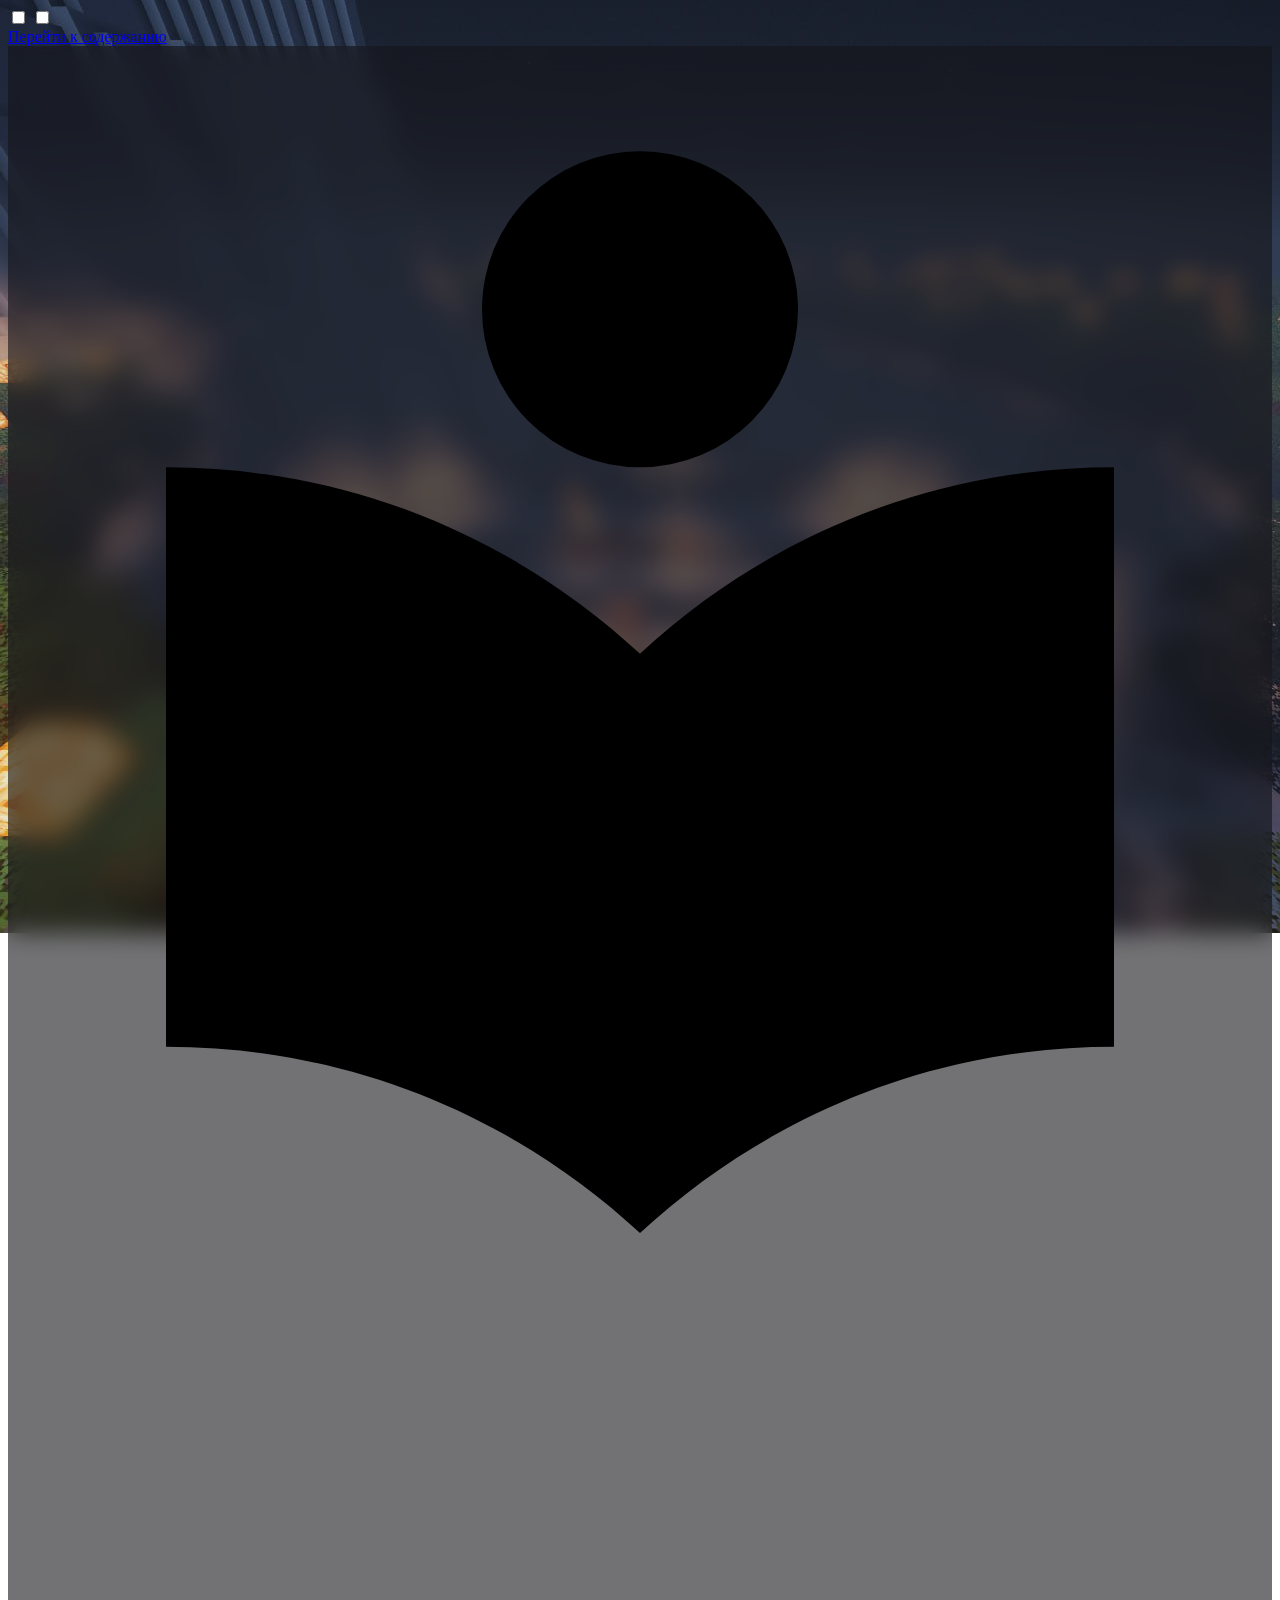
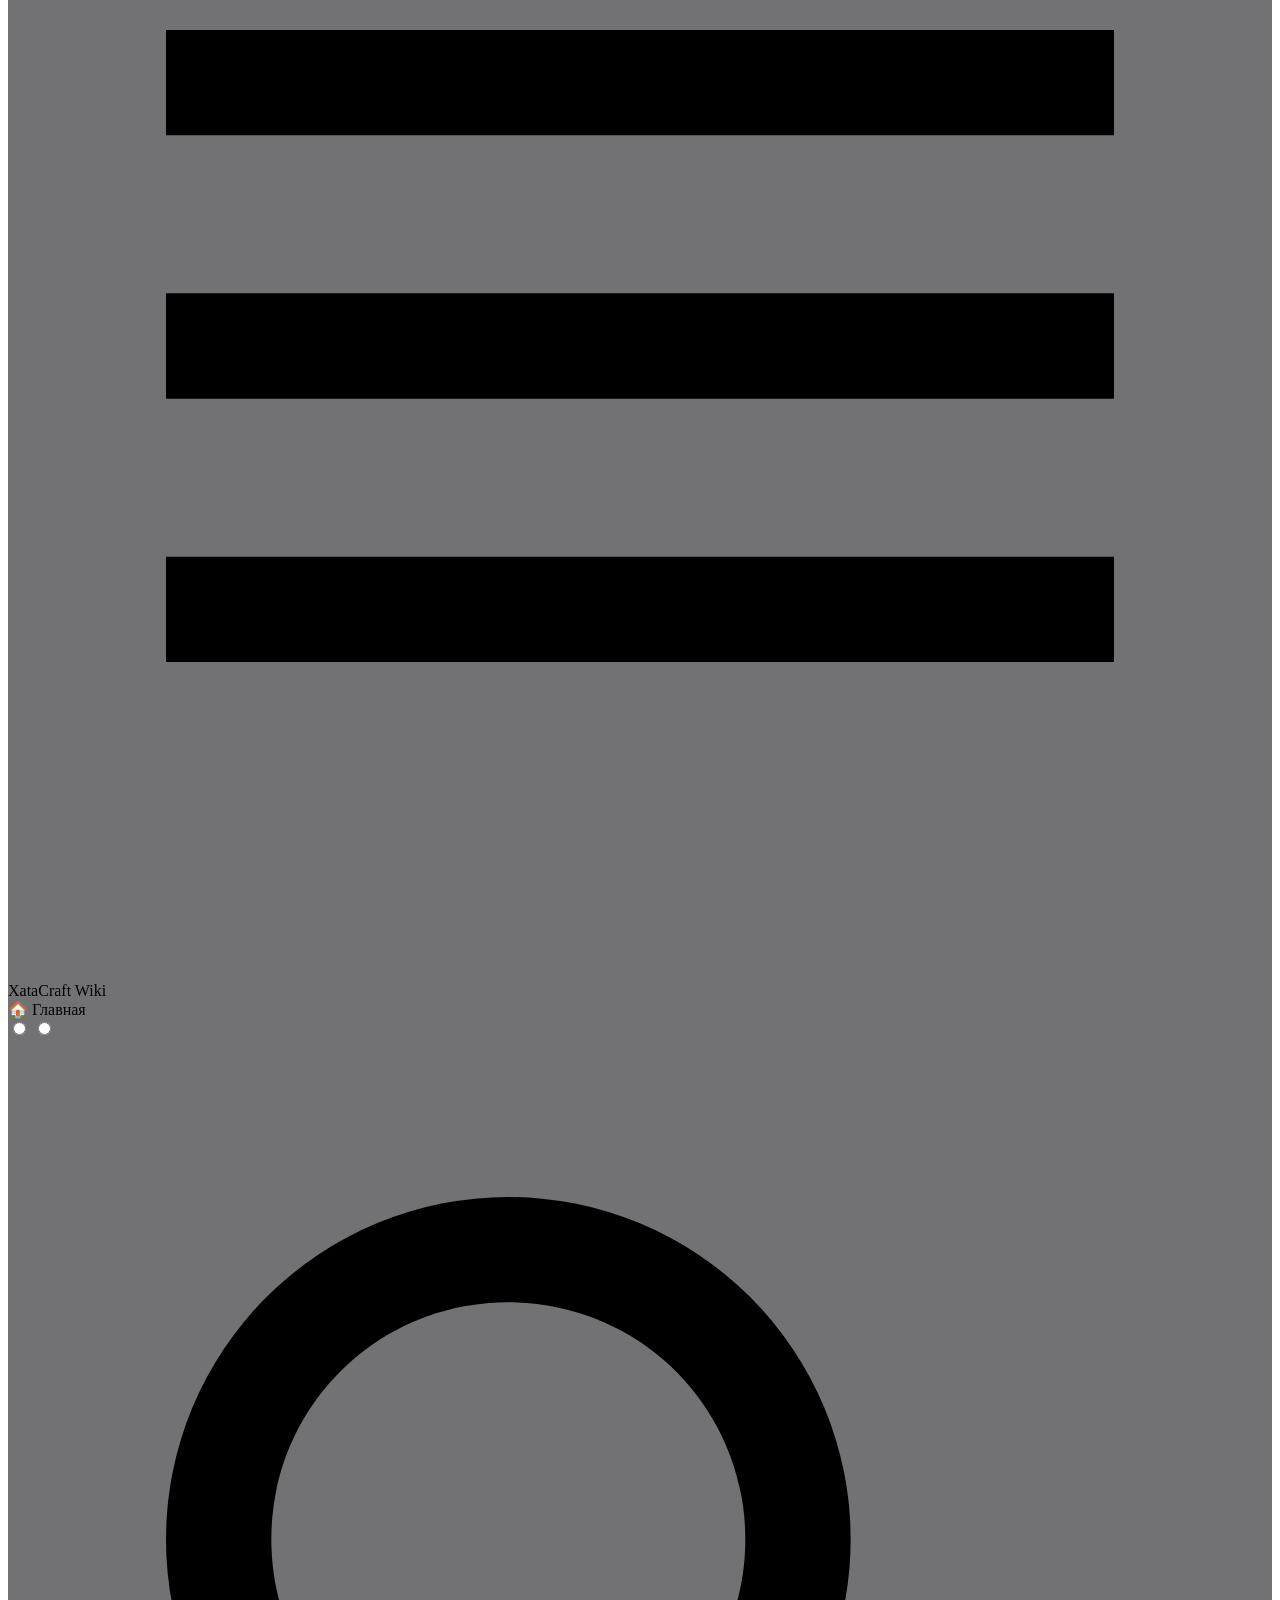
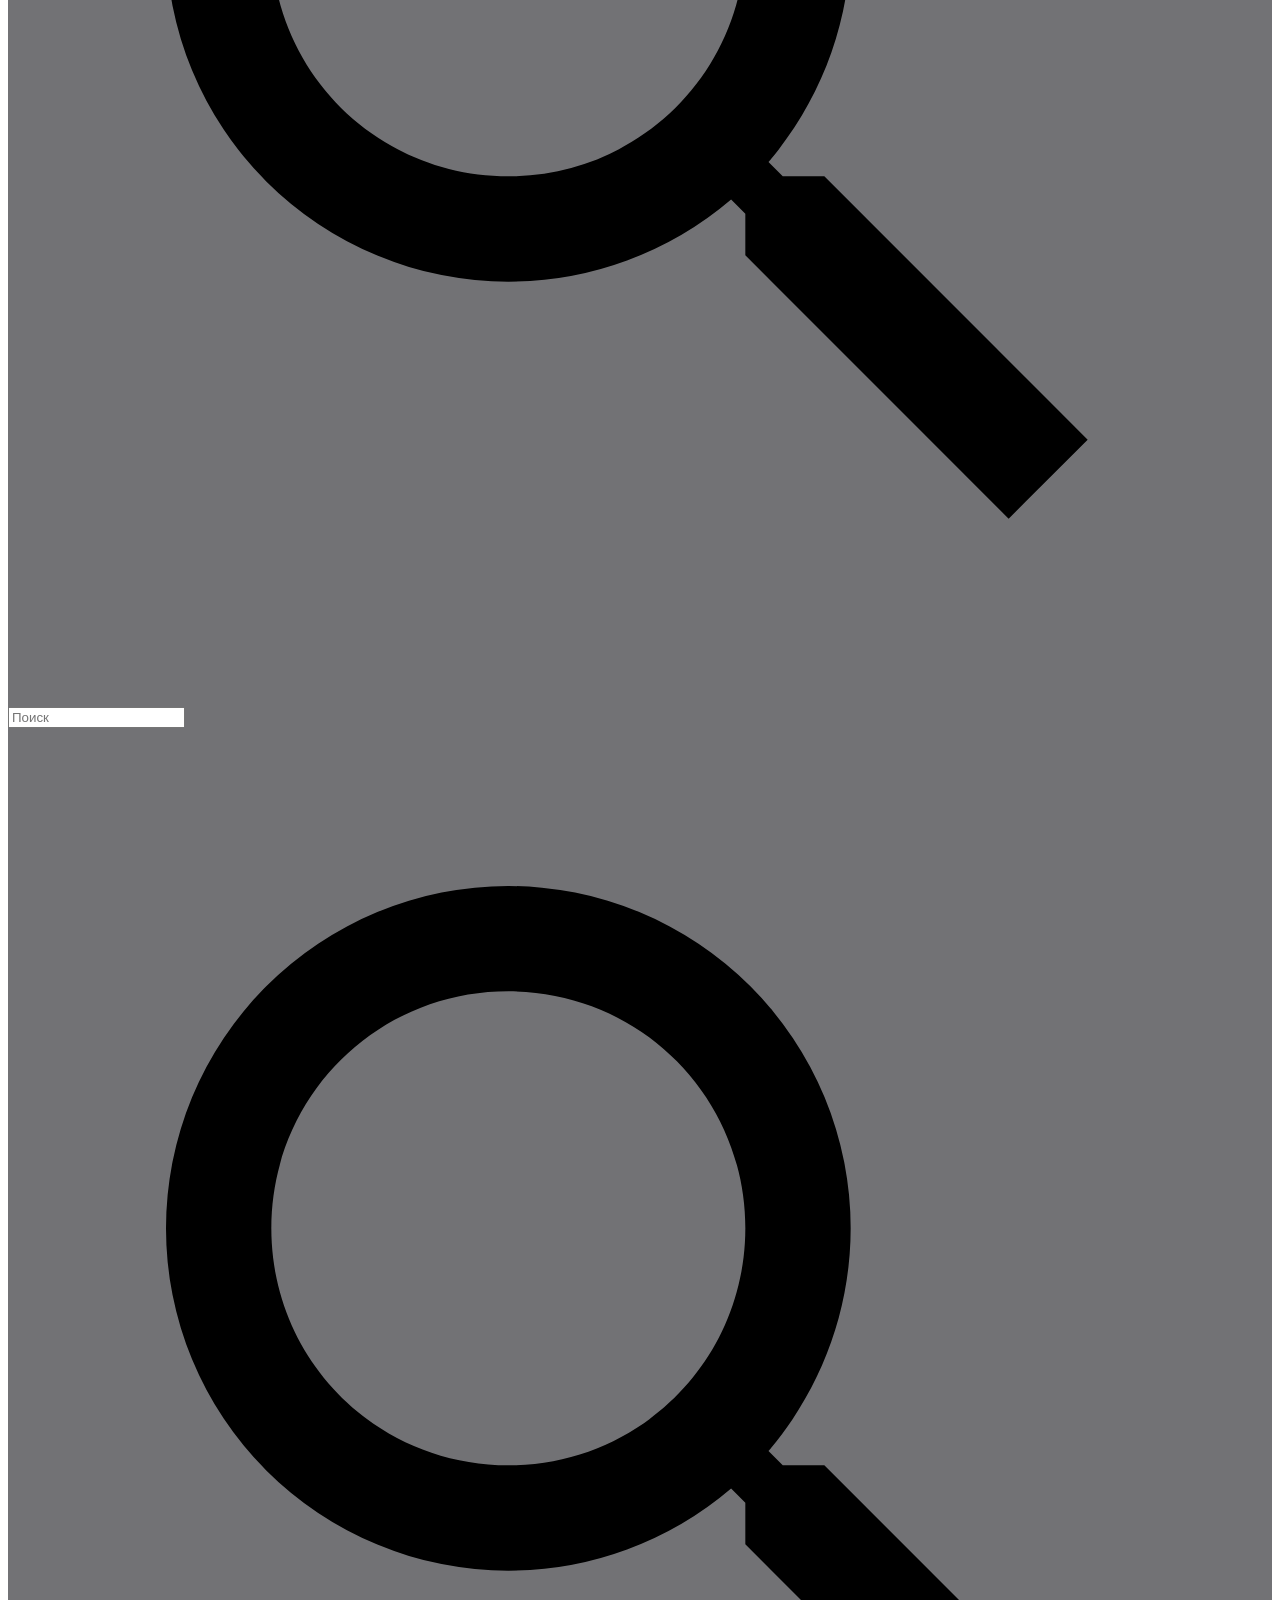
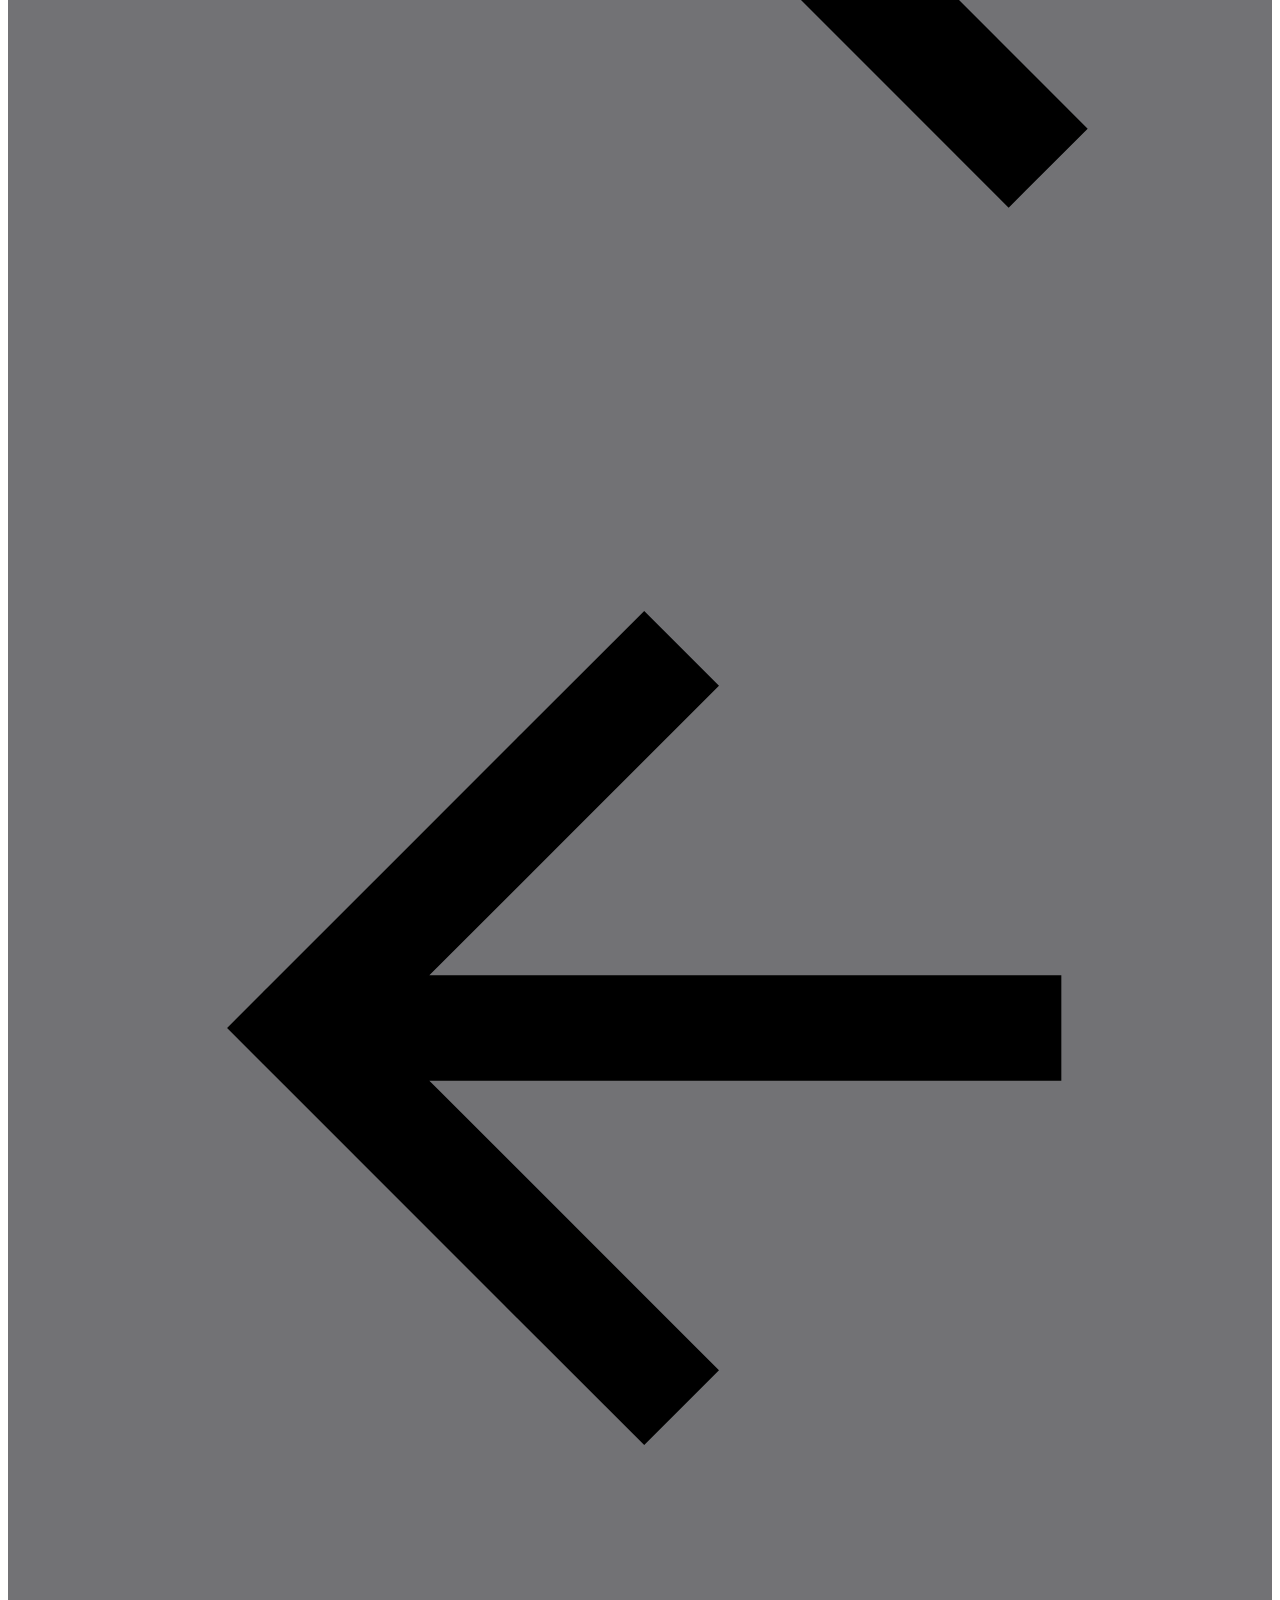
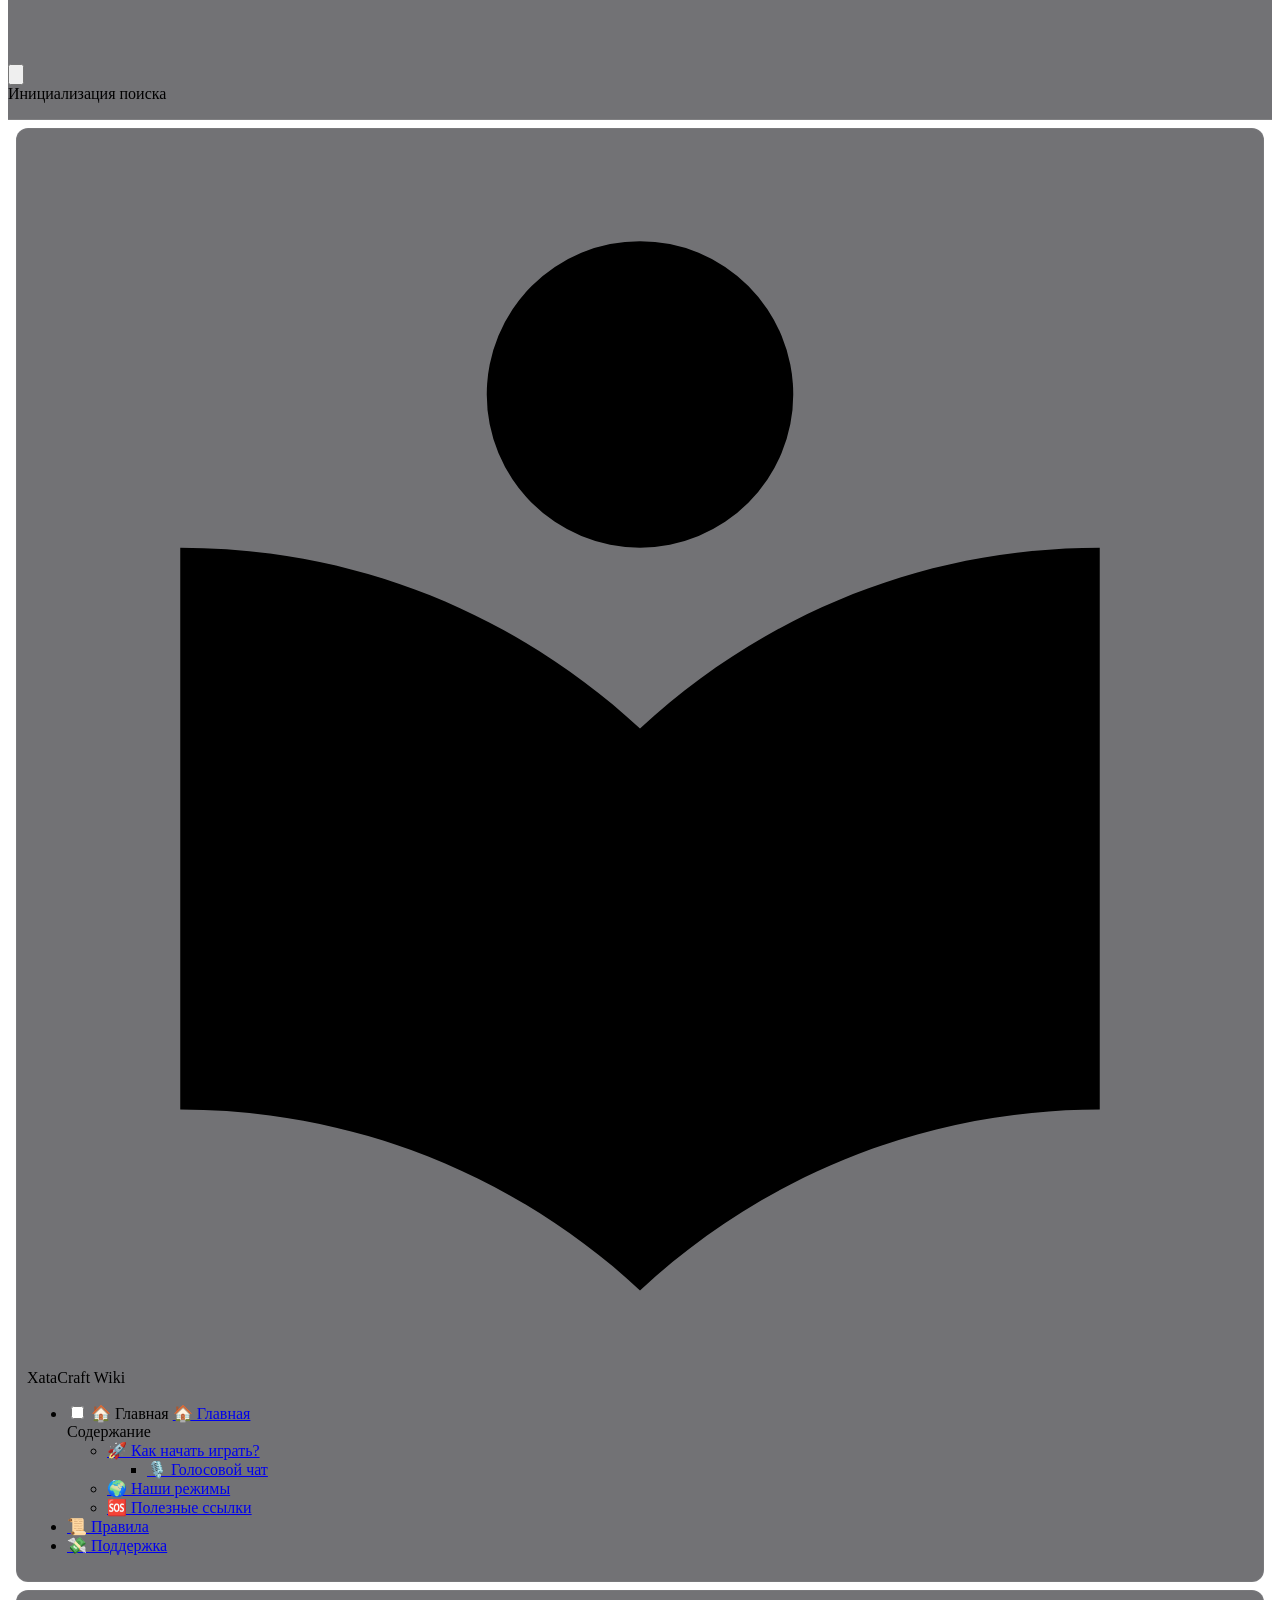
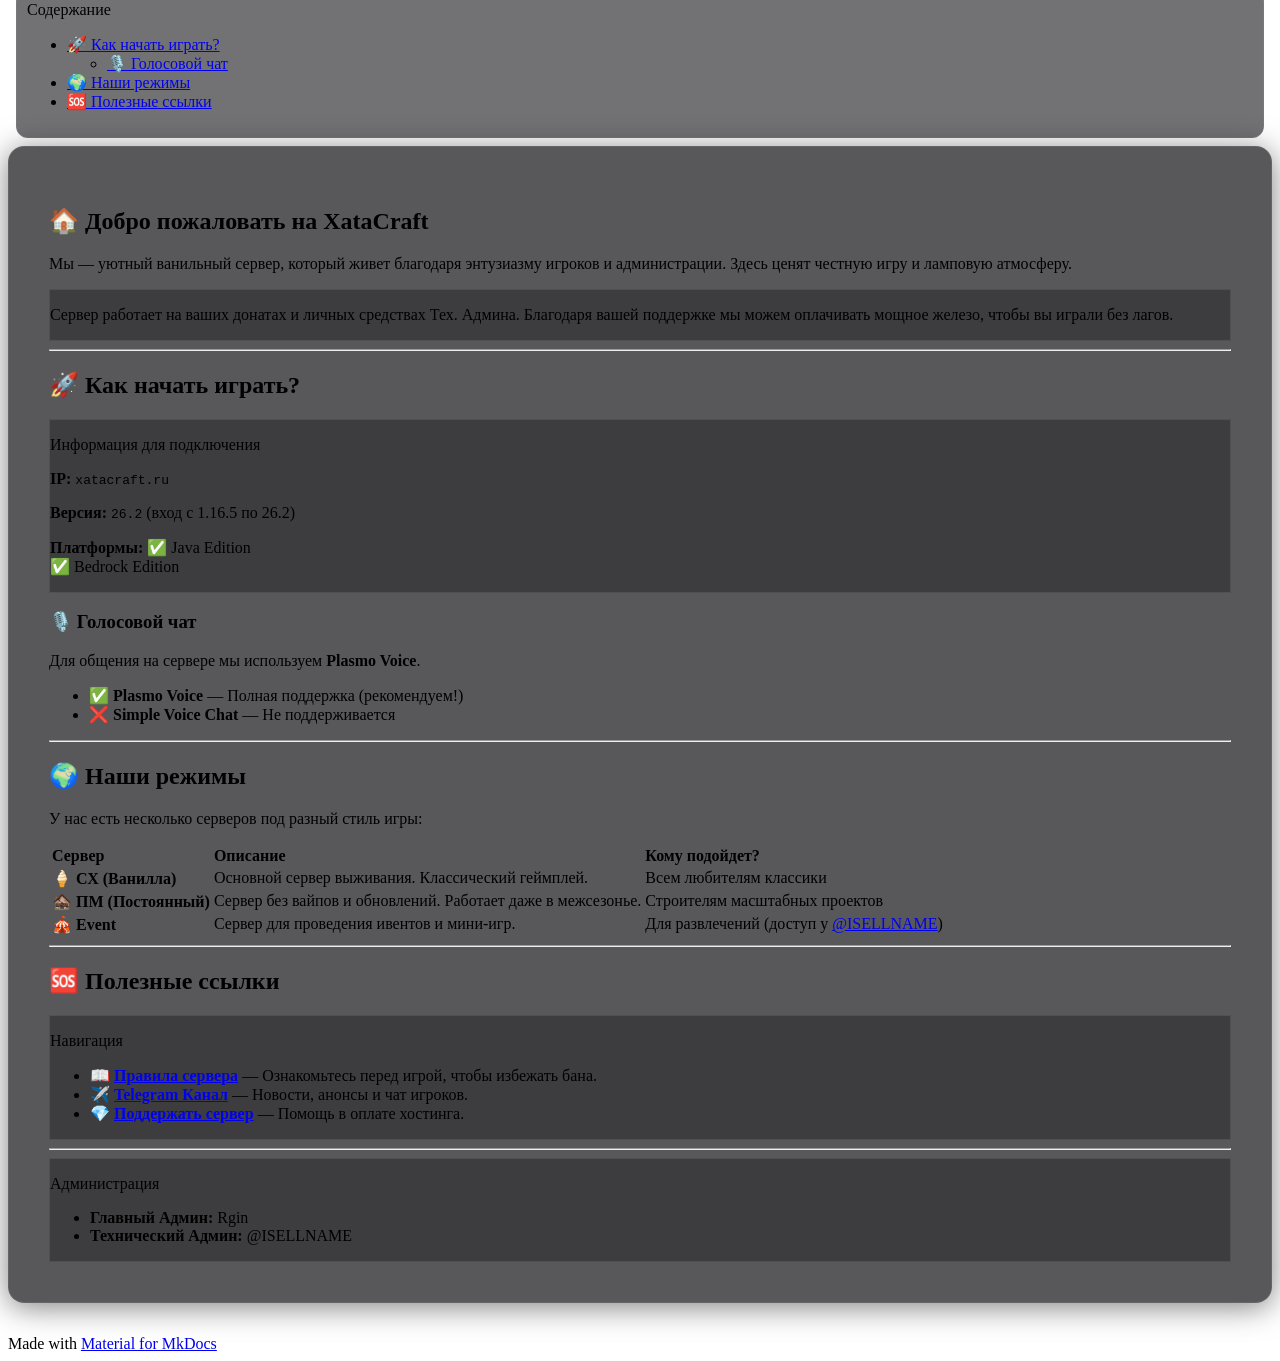
==== commit 49b9cc82: "Update version information in index.html" ====
--- a/site/index.html
+++ b/site/index.html
@@ -512,7 +512,7 @@
 <div class="admonition success">
 <p class="admonition-title">Информация для подключения</p>
 <p><strong>IP:</strong> <code>xatacraft.ru</code></p>
-<p><strong>Версия:</strong> <code>1.21.11</code> (вход с 1.16.5 по 1.21.11)</p>
+<p><strong>Версия:</strong> <code>26.2</code> (вход с 1.16.5 по 26.2)</p>
 <p><strong>Платформы:</strong> 
 ✅ Java Edition<br />
 ✅ Bedrock Edition</p>
@@ -629,4 +629,4 @@
       
     
   </body>
-</html>+</html>
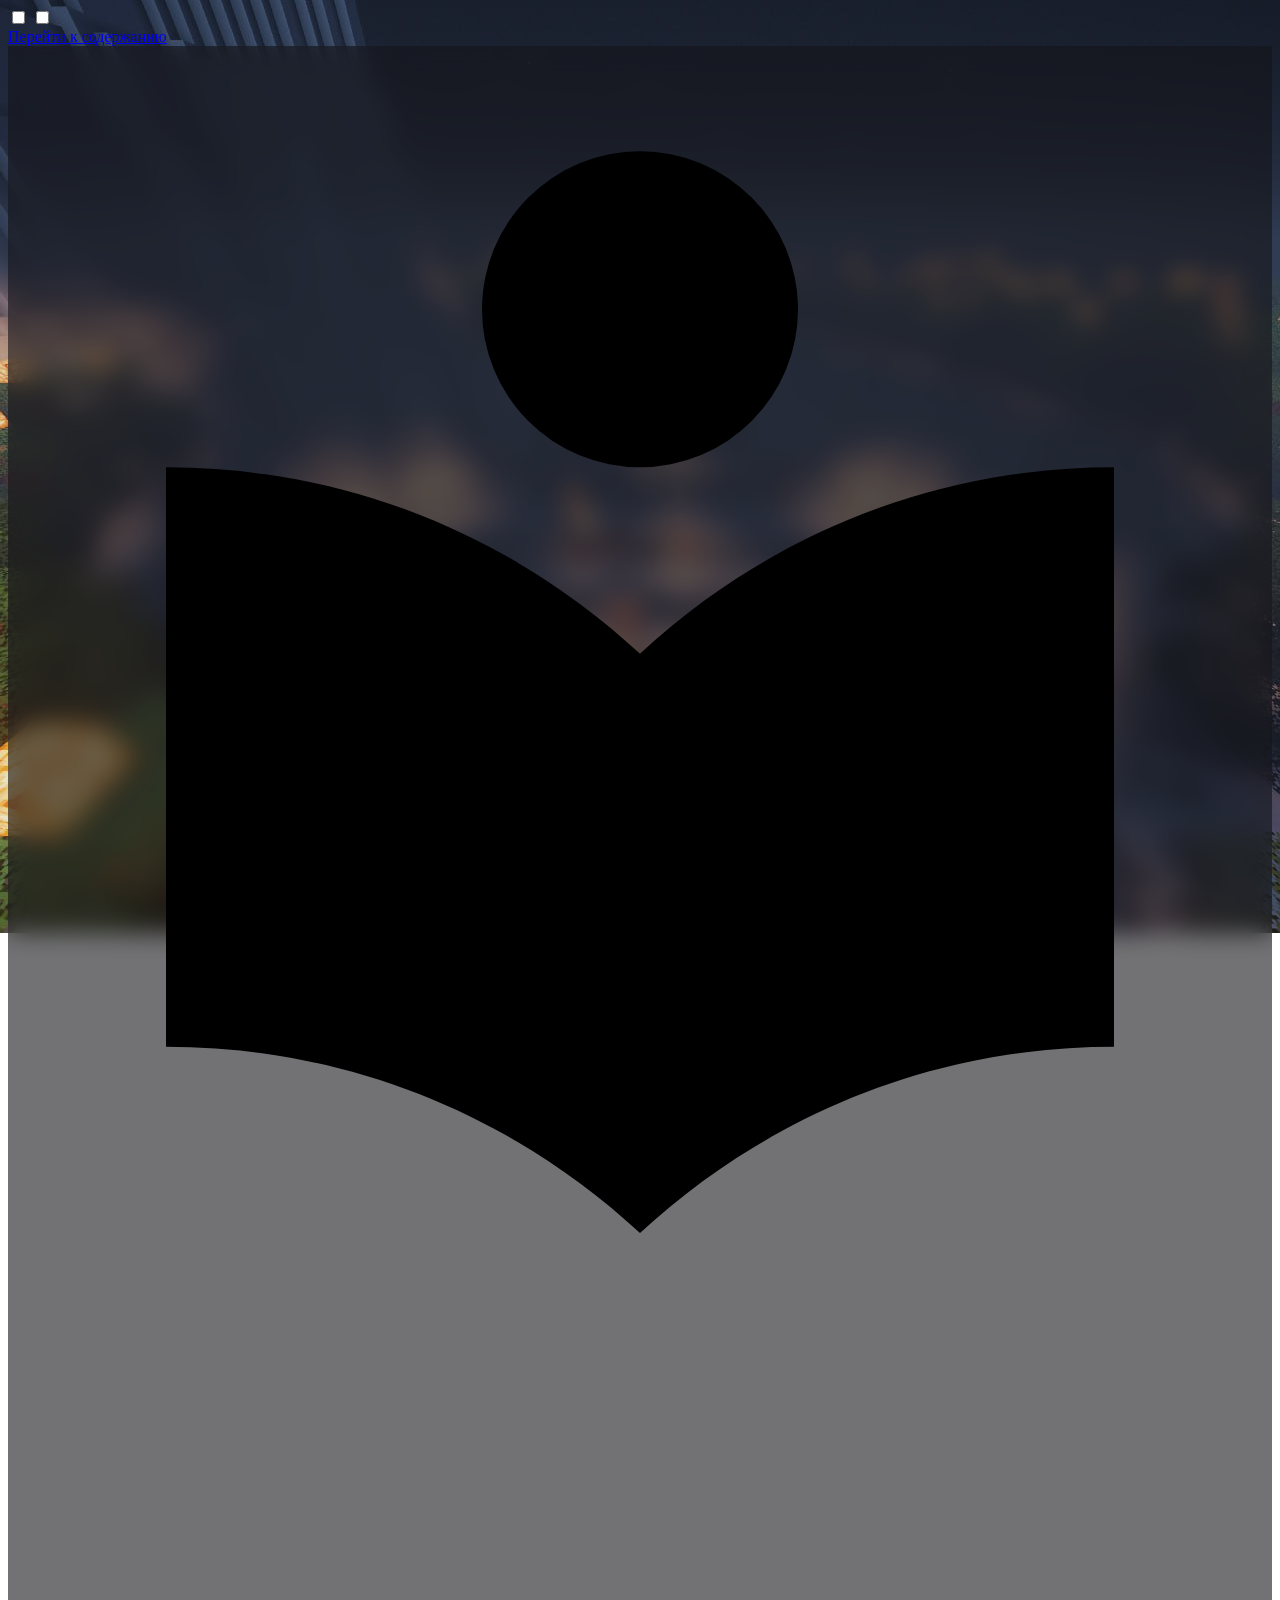
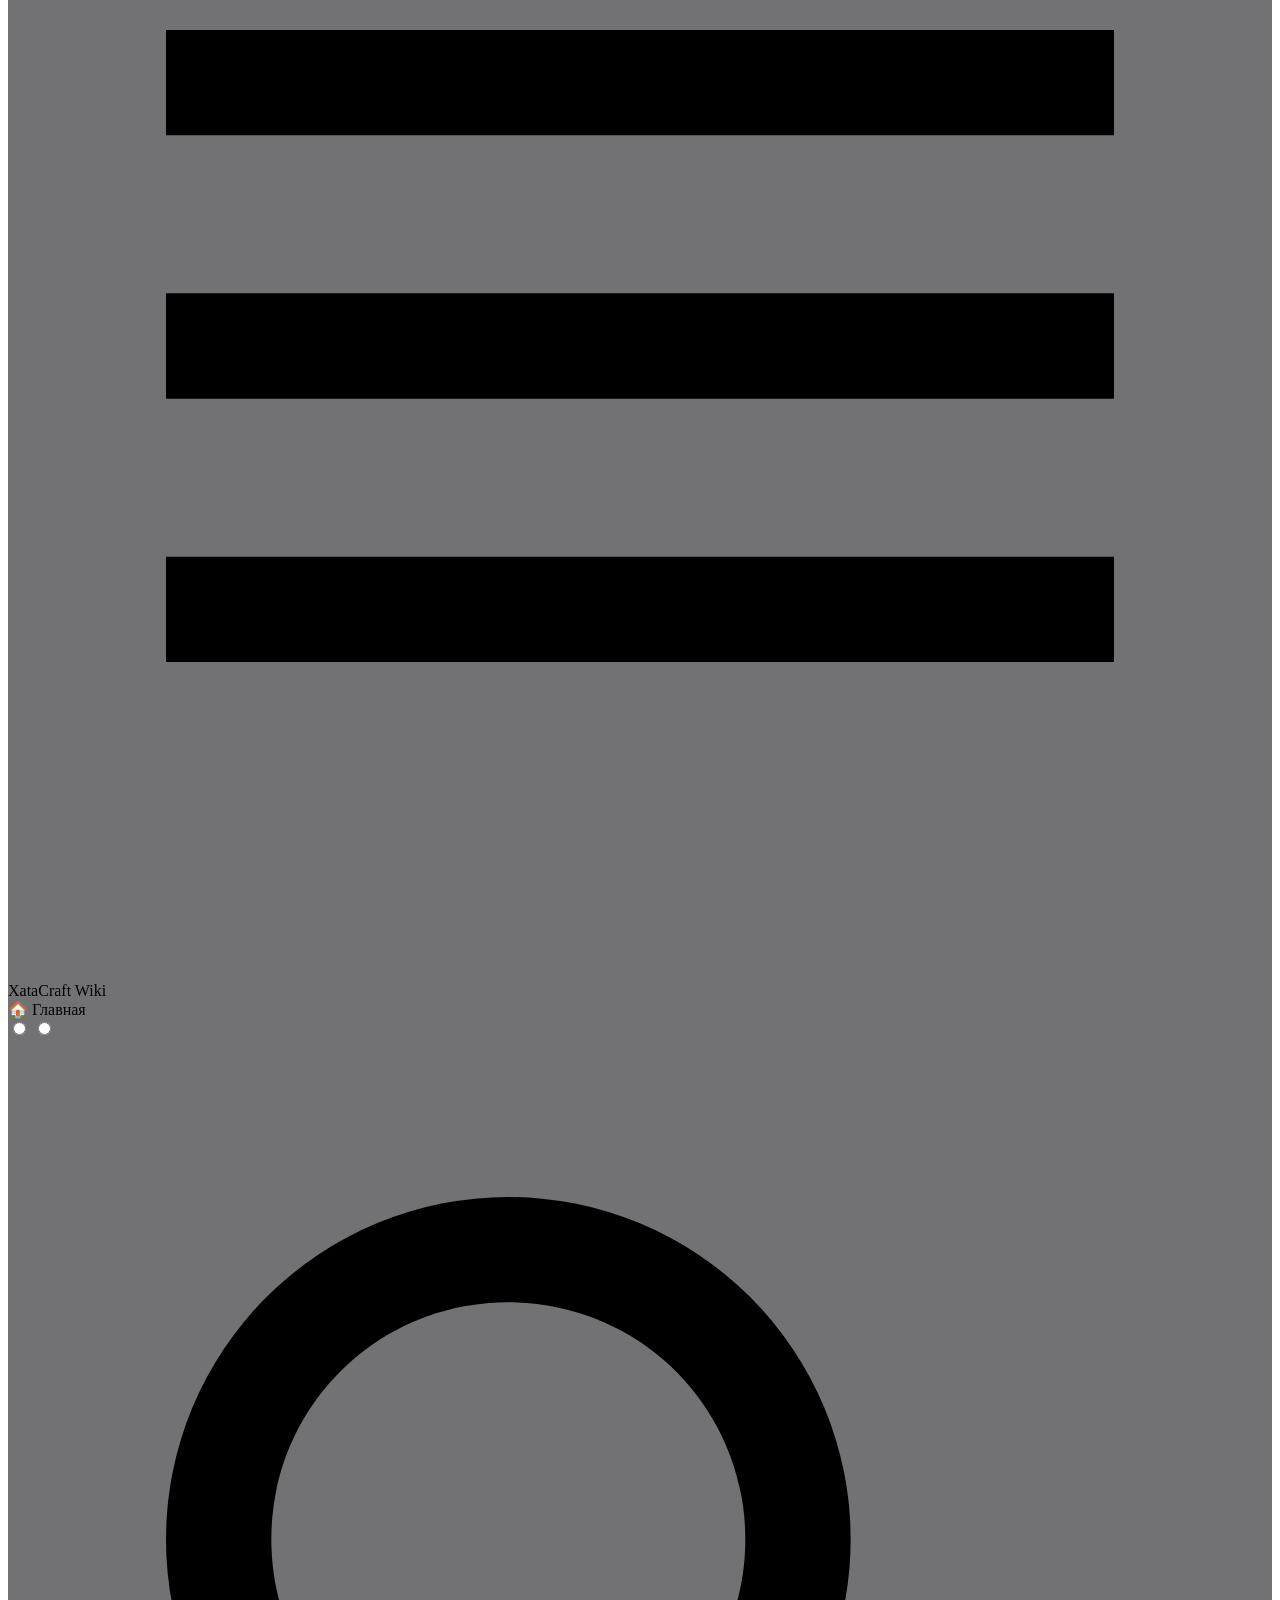
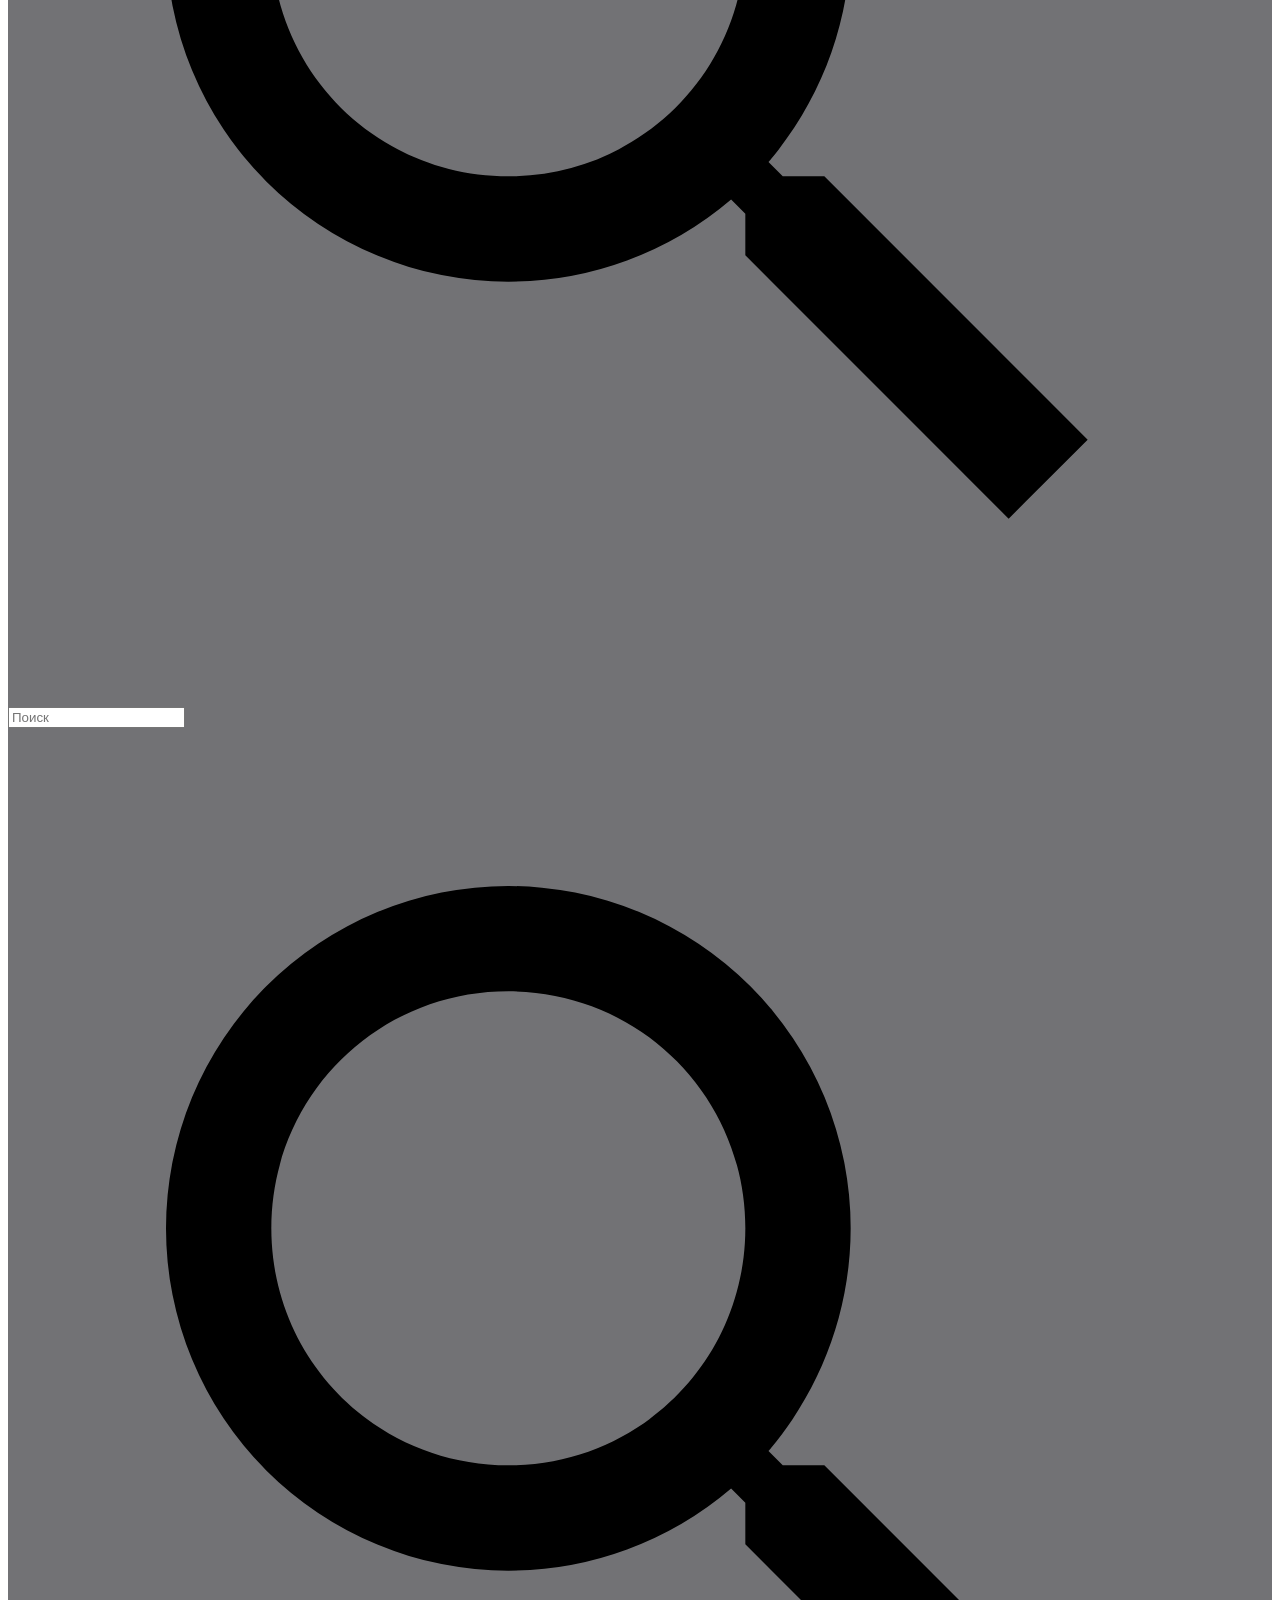
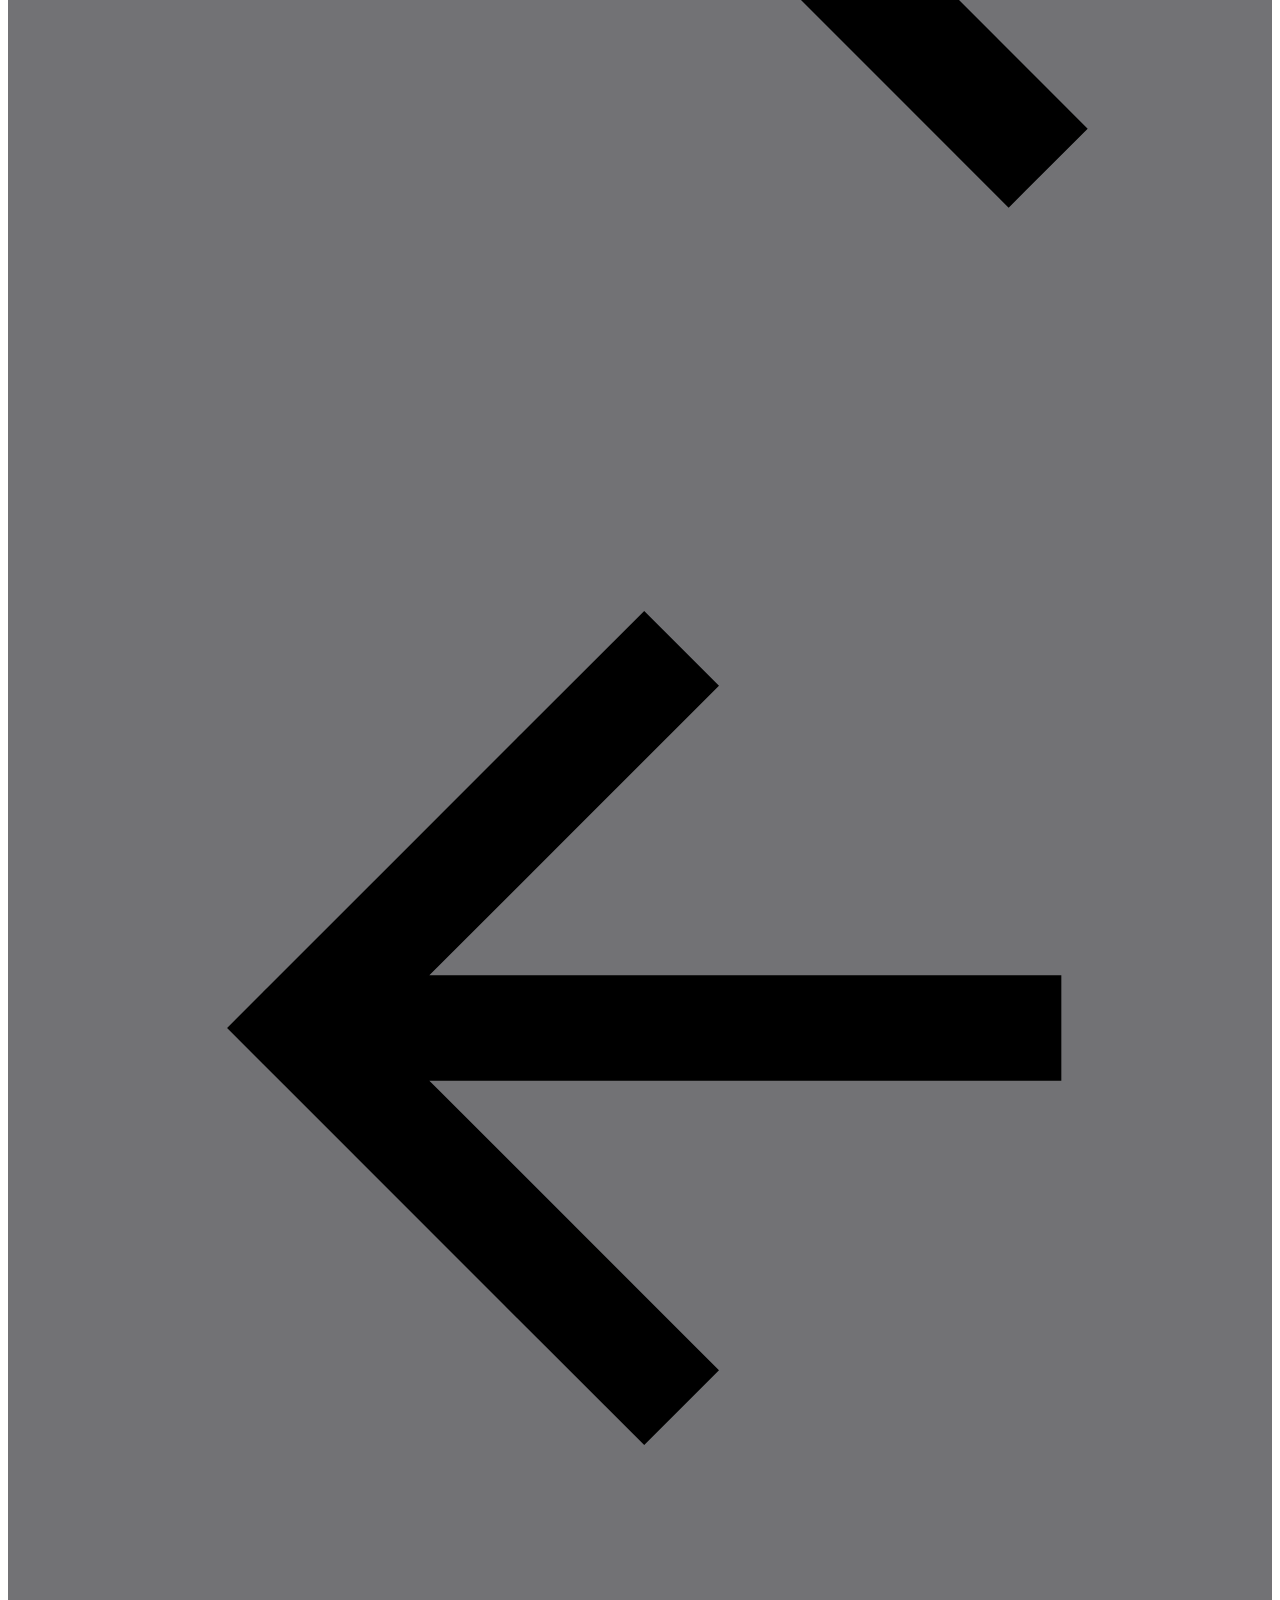
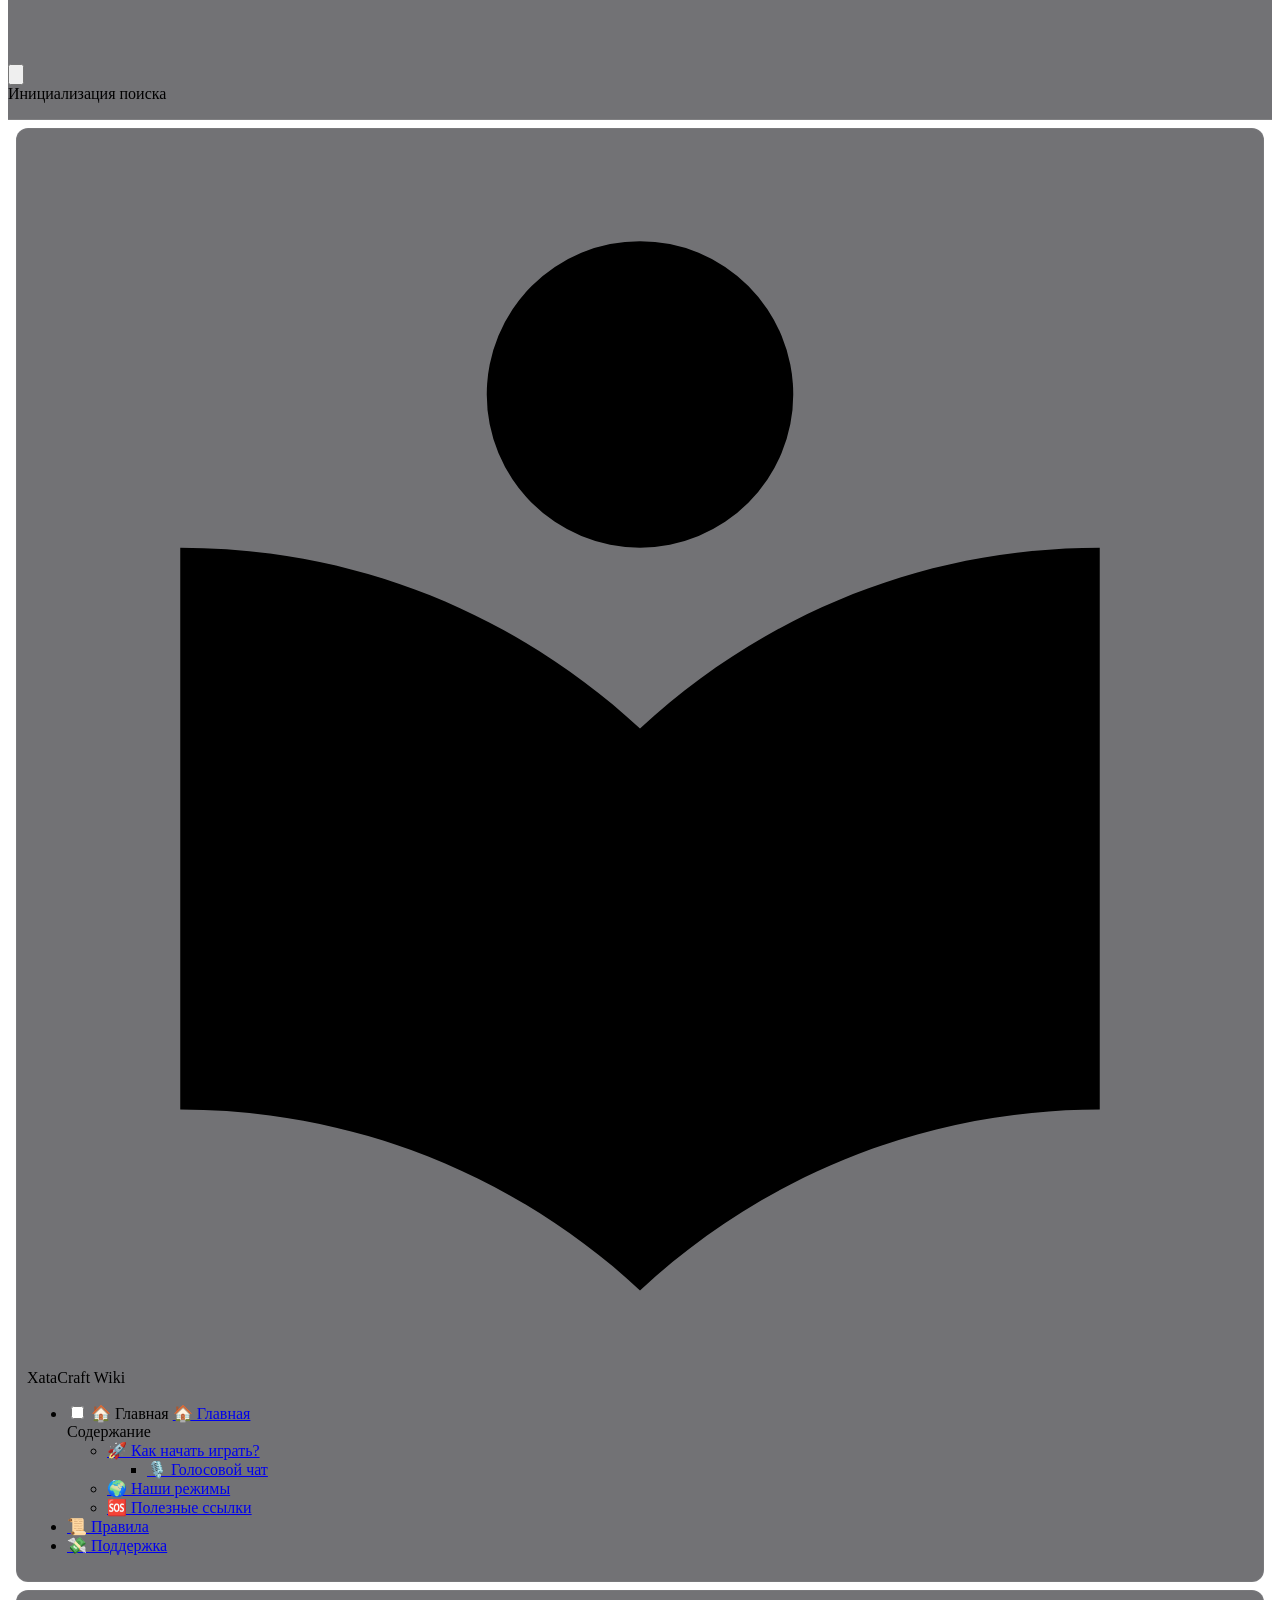
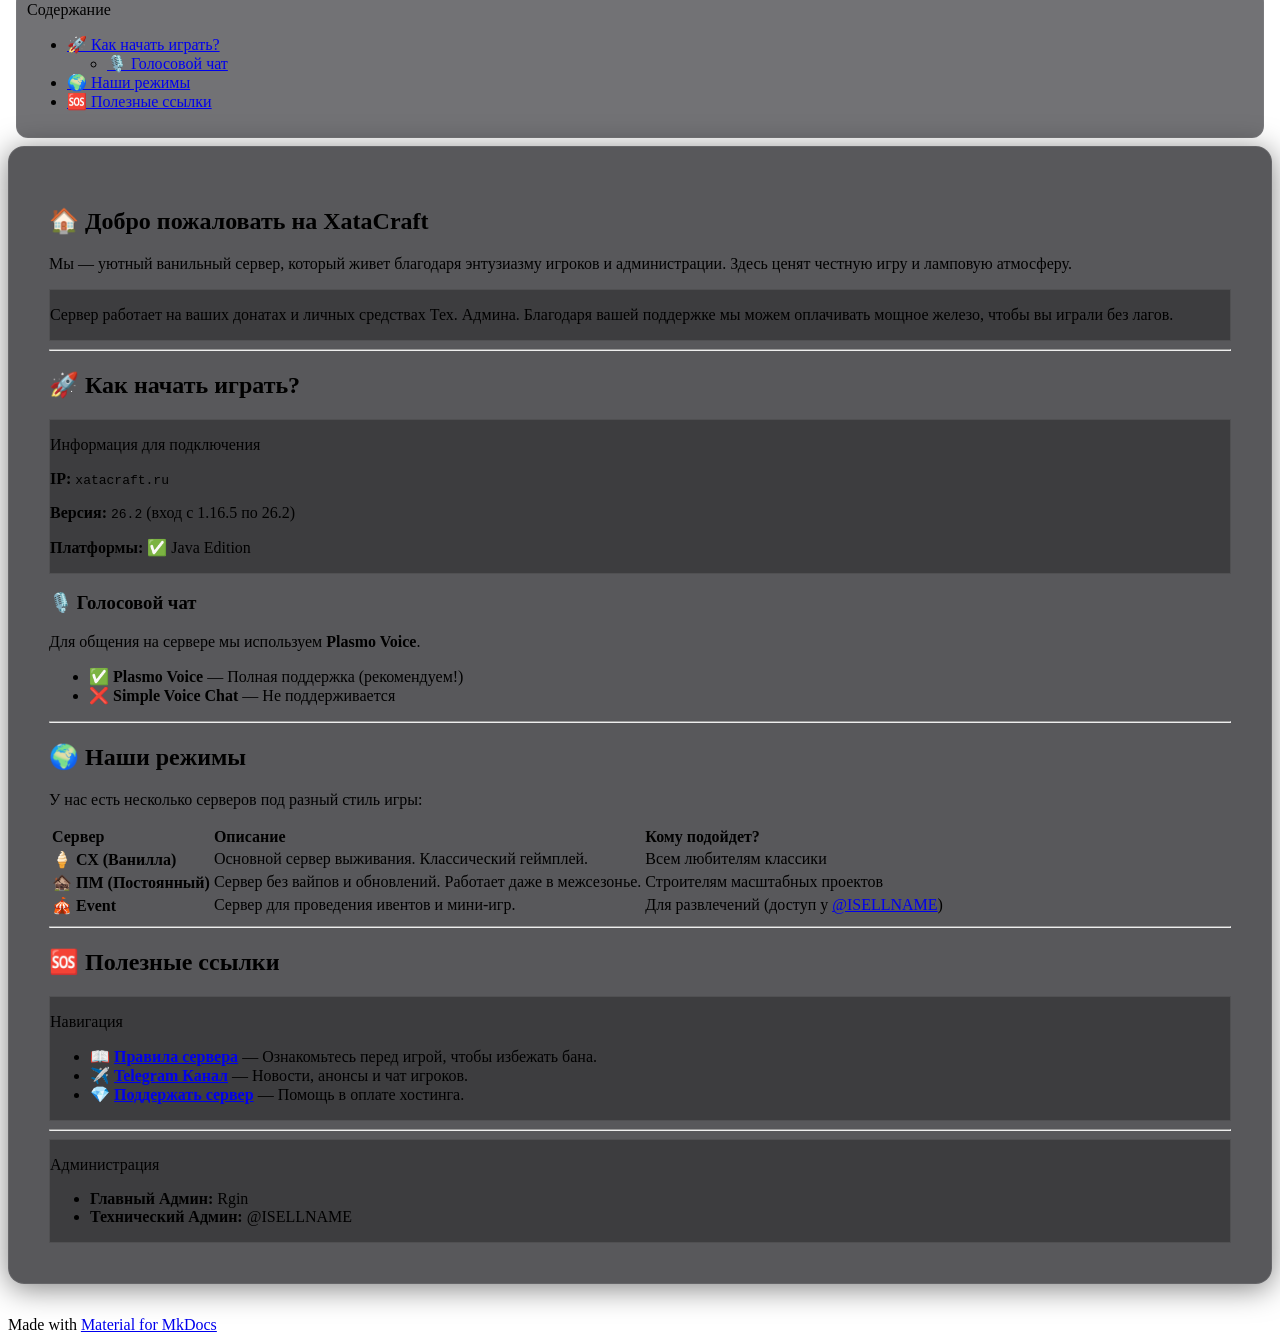
==== commit 858374f2: "Update index.html" ====
--- a/site/index.html
+++ b/site/index.html
@@ -515,7 +515,6 @@
 <p><strong>Версия:</strong> <code>26.2</code> (вход с 1.16.5 по 26.2)</p>
 <p><strong>Платформы:</strong> 
 ✅ Java Edition<br />
-✅ Bedrock Edition</p>
 </div>
 <h3 id="_2">🎙️ Голосовой чат</h3>
 <p>Для общения на сервере мы используем <strong>Plasmo Voice</strong>.</p>
